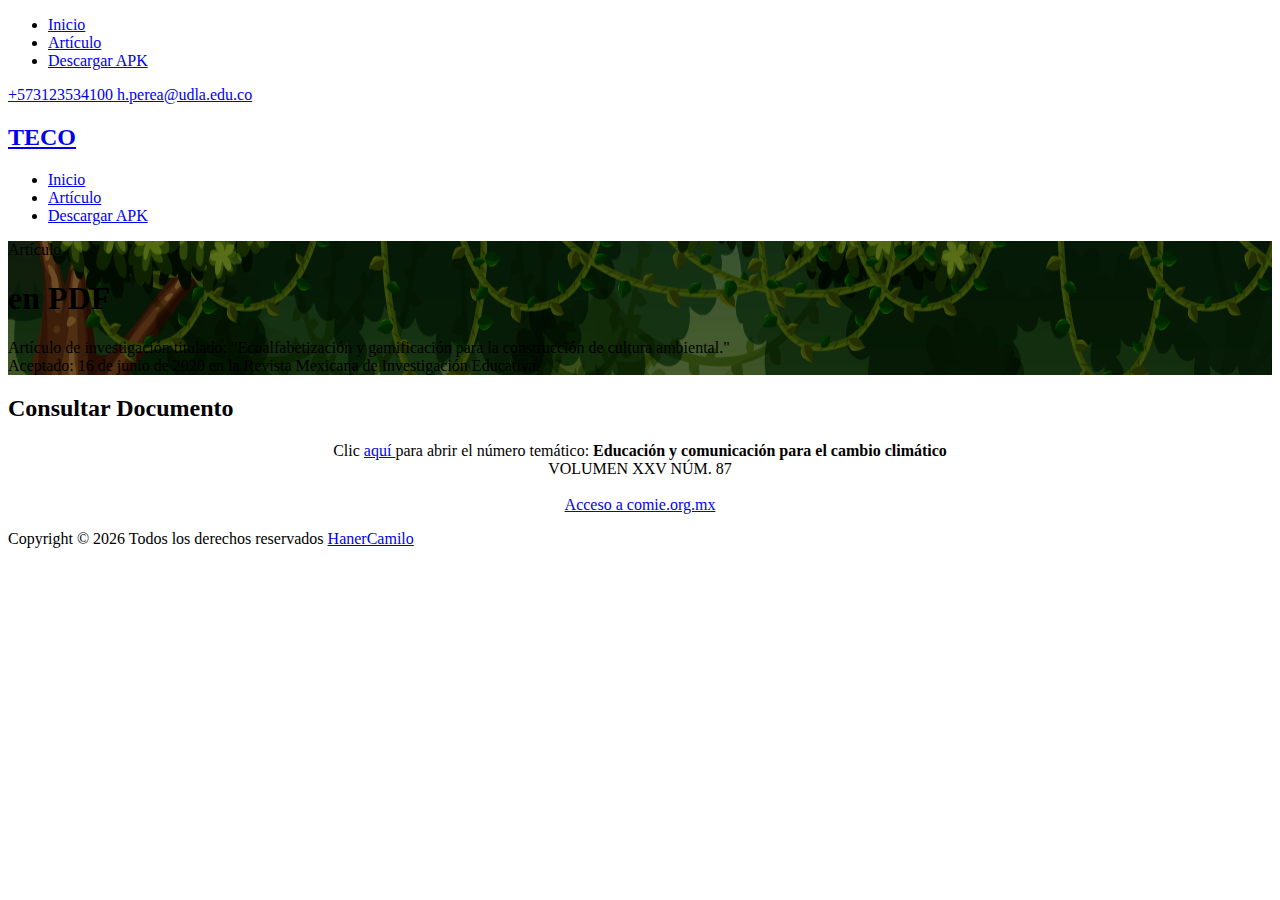
==== articulo.html @ e85d6a64 "First" ====
<!DOCTYPE html>
<html lang="en">

<head>
        <title>Artículo - TECO</title>
        <meta charset="utf-8">
        <meta name="viewport" content="width=device-width, initial-scale=1, shrink-to-fit=no">
        <meta name="viewport" content="width=device-width, initial-scale=1.0">
        <title>Document</title>
</head>

<body>
        <script language="javascript">
                document.write(unescape('%3C%21%44%4F%43%54%59%50%45%20%68%74%6D%6C%3E%0A%3C%68%74%6D%6C%20%6C%61%6E%67%3D%22%65%6E%22%3E%0A%0A%3C%68%65%61%64%3E%0A%20%20%3C%74%69%74%6C%65%3E%41%72%74%ED%63%75%6C%6F%20%2D%20%54%45%43%4F%3C%2F%74%69%74%6C%65%3E%0A%20%20%3C%6D%65%74%61%20%63%68%61%72%73%65%74%3D%22%75%74%66%2D%38%22%3E%0A%20%20%3C%6D%65%74%61%20%6E%61%6D%65%3D%22%76%69%65%77%70%6F%72%74%22%20%63%6F%6E%74%65%6E%74%3D%22%77%69%64%74%68%3D%64%65%76%69%63%65%2D%77%69%64%74%68%2C%20%69%6E%69%74%69%61%6C%2D%73%63%61%6C%65%3D%31%2C%20%73%68%72%69%6E%6B%2D%74%6F%2D%66%69%74%3D%6E%6F%22%3E%0A%0A%20%20%3C%6C%69%6E%6B%20%72%65%6C%3D%22%73%74%79%6C%65%73%68%65%65%74%22%20%68%72%65%66%3D%22%68%74%74%70%73%3A%2F%2F%66%6F%6E%74%73%2E%67%6F%6F%67%6C%65%61%70%69%73%2E%63%6F%6D%2F%63%73%73%3F%66%61%6D%69%6C%79%3D%4E%75%6E%69%74%6F%2B%53%61%6E%73%3A%32%30%30%2C%33%30%30%2C%34%30%30%2C%37%30%30%2C%39%30%30%22%3E%0A%20%20%3C%6C%69%6E%6B%20%72%65%6C%3D%22%73%74%79%6C%65%73%68%65%65%74%22%20%68%72%65%66%3D%22%66%6F%6E%74%73%2F%69%63%6F%6D%6F%6F%6E%2F%73%74%79%6C%65%2E%63%73%73%22%3E%0A%0A%20%20%3C%6C%69%6E%6B%20%72%65%6C%3D%22%73%74%79%6C%65%73%68%65%65%74%22%20%68%72%65%66%3D%22%63%73%73%2F%62%6F%6F%74%73%74%72%61%70%2E%6D%69%6E%2E%63%73%73%22%3E%0A%20%20%3C%6C%69%6E%6B%20%72%65%6C%3D%22%73%74%79%6C%65%73%68%65%65%74%22%20%68%72%65%66%3D%22%63%73%73%2F%6D%61%67%6E%69%66%69%63%2D%70%6F%70%75%70%2E%63%73%73%22%3E%0A%20%20%3C%6C%69%6E%6B%20%72%65%6C%3D%22%73%74%79%6C%65%73%68%65%65%74%22%20%68%72%65%66%3D%22%63%73%73%2F%6A%71%75%65%72%79%2D%75%69%2E%63%73%73%22%3E%0A%20%20%3C%6C%69%6E%6B%20%72%65%6C%3D%22%73%74%79%6C%65%73%68%65%65%74%22%20%68%72%65%66%3D%22%63%73%73%2F%6F%77%6C%2E%63%61%72%6F%75%73%65%6C%2E%6D%69%6E%2E%63%73%73%22%3E%0A%20%20%3C%6C%69%6E%6B%20%72%65%6C%3D%22%73%74%79%6C%65%73%68%65%65%74%22%20%68%72%65%66%3D%22%63%73%73%2F%6F%77%6C%2E%74%68%65%6D%65%2E%64%65%66%61%75%6C%74%2E%6D%69%6E%2E%63%73%73%22%3E%0A%20%20%3C%6C%69%6E%6B%20%72%65%6C%3D%22%73%74%79%6C%65%73%68%65%65%74%22%20%68%72%65%66%3D%22%63%73%73%2F%62%6F%6F%74%73%74%72%61%70%2D%64%61%74%65%70%69%63%6B%65%72%2E%63%73%73%22%3E%0A%0A%0A%20%20%3C%6C%69%6E%6B%20%72%65%6C%3D%22%73%74%79%6C%65%73%68%65%65%74%22%20%68%72%65%66%3D%22%66%6F%6E%74%73%2F%66%6C%61%74%69%63%6F%6E%2F%66%6F%6E%74%2F%66%6C%61%74%69%63%6F%6E%2E%63%73%73%22%3E%0A%0A%20%20%3C%6C%69%6E%6B%20%72%65%6C%3D%22%73%74%79%6C%65%73%68%65%65%74%22%20%68%72%65%66%3D%22%63%73%73%2F%61%6F%73%2E%63%73%73%22%3E%0A%0A%20%20%3C%6C%69%6E%6B%20%72%65%6C%3D%22%73%74%79%6C%65%73%68%65%65%74%22%20%68%72%65%66%3D%22%63%73%73%2F%73%74%79%6C%65%2E%63%73%73%22%3E%0A%0A%3C%2F%68%65%61%64%3E%0A%0A%3C%62%6F%64%79%3E%0A%0A%20%20%3C%64%69%76%20%63%6C%61%73%73%3D%22%73%69%74%65%2D%77%72%61%70%22%3E%0A%0A%20%20%20%20%3C%64%69%76%20%63%6C%61%73%73%3D%22%73%69%74%65%2D%6D%6F%62%69%6C%65%2D%6D%65%6E%75%22%3E%0A%20%20%20%20%20%20%3C%64%69%76%20%63%6C%61%73%73%3D%22%73%69%74%65%2D%6D%6F%62%69%6C%65%2D%6D%65%6E%75%2D%68%65%61%64%65%72%22%3E%0A%20%20%20%20%20%20%20%20%3C%64%69%76%20%63%6C%61%73%73%3D%22%73%69%74%65%2D%6D%6F%62%69%6C%65%2D%6D%65%6E%75%2D%63%6C%6F%73%65%20%6D%74%2D%33%22%3E%0A%20%20%20%20%20%20%20%20%20%20%3C%73%70%61%6E%20%63%6C%61%73%73%3D%22%69%63%6F%6E%2D%63%6C%6F%73%65%32%20%6A%73%2D%6D%65%6E%75%2D%74%6F%67%67%6C%65%22%3E%3C%2F%73%70%61%6E%3E%0A%20%20%20%20%20%20%20%20%3C%2F%64%69%76%3E%0A%20%20%20%20%20%20%3C%2F%64%69%76%3E%0A%20%20%20%20%20%20%3C%64%69%76%20%63%6C%61%73%73%3D%22%73%69%74%65%2D%6D%6F%62%69%6C%65%2D%6D%65%6E%75%2D%62%6F%64%79%22%3E%3C%2F%64%69%76%3E%0A%20%20%20%20%3C%2F%64%69%76%3E%20%3C%21%2D%2D%20%2E%73%69%74%65%2D%6D%6F%62%69%6C%65%2D%6D%65%6E%75%20%2D%2D%3E%0A%0A%0A%20%20%20%20%3C%64%69%76%20%63%6C%61%73%73%3D%22%73%69%74%65%2D%6E%61%76%62%61%72%2D%77%72%61%70%22%3E%0A%20%20%20%20%20%20%3C%64%69%76%20%63%6C%61%73%73%3D%22%73%69%74%65%2D%6E%61%76%62%61%72%2D%74%6F%70%22%3E%0A%20%20%20%20%20%20%20%20%3C%64%69%76%20%63%6C%61%73%73%3D%22%63%6F%6E%74%61%69%6E%65%72%20%70%79%2D%32%22%3E%0A%20%20%20%20%20%20%20%20%20%20%3C%64%69%76%20%63%6C%61%73%73%3D%22%72%6F%77%20%61%6C%69%67%6E%2D%69%74%65%6D%73%2D%63%65%6E%74%65%72%22%3E%0A%20%20%20%20%20%20%20%20%20%20%20%20%3C%64%69%76%20%63%6C%61%73%73%3D%22%63%6F%6C%2D%36%22%3E%0A%20%20%20%20%20%20%20%20%20%20%20%20%20%20%3C%61%20%68%72%65%66%3D%22%68%74%74%70%73%3A%2F%2F%74%77%69%74%74%65%72%2E%63%6F%6D%2F%48%61%6E%65%72%43%61%6D%69%6C%6F%22%20%63%6C%61%73%73%3D%22%70%2D%32%20%70%6C%2D%30%22%3E%3C%73%70%61%6E%20%63%6C%61%73%73%3D%22%69%63%6F%6E%2D%74%77%69%74%74%65%72%22%3E%3C%2F%73%70%61%6E%3E%3C%2F%61%3E%0A%20%20%20%20%20%20%20%20%20%20%20%20%20%20%3C%61%20%68%72%65%66%3D%22%68%74%74%70%73%3A%2F%2F%77%77%77%2E%66%61%63%65%62%6F%6F%6B%2E%63%6F%6D%2F%4D%69%6C%6C%61%63%68%6F%22%20%63%6C%61%73%73%3D%22%70%2D%32%20%70%6C%2D%30%22%3E%3C%73%70%61%6E%20%63%6C%61%73%73%3D%22%69%63%6F%6E%2D%66%61%63%65%62%6F%6F%6B%22%3E%3C%2F%73%70%61%6E%3E%3C%2F%61%3E%0A%20%20%20%20%20%20%20%20%20%20%20%20%20%20%3C%61%20%68%72%65%66%3D%22%68%74%74%70%73%3A%2F%2F%77%77%77%2E%6C%69%6E%6B%65%64%69%6E%2E%63%6F%6D%2F%69%6E%2F%68%61%6E%65%72%2D%70%65%72%65%61%2D%79%61%72%61%2D%33%33%34%33%36%39%31%35%61%2F%22%20%63%6C%61%73%73%3D%22%70%2D%32%20%70%6C%2D%30%22%3E%3C%73%70%61%6E%0A%20%20%20%20%20%20%20%20%20%20%20%20%20%20%20%20%20%20%63%6C%61%73%73%3D%22%69%63%6F%6E%2D%6C%69%6E%6B%65%64%69%6E%22%3E%3C%2F%73%70%61%6E%3E%3C%2F%61%3E%0A%20%20%20%20%20%20%20%20%20%20%20%20%20%20%3C%61%20%68%72%65%66%3D%22%68%74%74%70%73%3A%2F%2F%77%77%77%2E%69%6E%73%74%61%67%72%61%6D%2E%63%6F%6D%2F%68%61%6E%65%72%63%61%6D%69%6C%6F%2F%22%20%63%6C%61%73%73%3D%22%70%2D%32%20%70%6C%2D%30%22%3E%3C%73%70%61%6E%20%63%6C%61%73%73%3D%22%69%63%6F%6E%2D%69%6E%73%74%61%67%72%61%6D%22%3E%3C%2F%73%70%61%6E%3E%3C%2F%61%3E%0A%20%20%20%20%20%20%20%20%20%20%20%20%3C%2F%64%69%76%3E%0A%20%20%20%20%20%20%20%20%20%20%20%20%3C%64%69%76%20%63%6C%61%73%73%3D%22%63%6F%6C%2D%36%22%3E%0A%20%20%20%20%20%20%20%20%20%20%20%20%20%20%3C%64%69%76%20%63%6C%61%73%73%3D%22%64%2D%66%6C%65%78%20%6D%6C%2D%61%75%74%6F%22%3E%0A%20%20%20%20%20%20%20%20%20%20%20%20%20%20%20%20%3C%61%20%68%72%65%66%3D%22%74%65%6C%3A%2B%35%37%33%31%32%33%35%33%34%31%30%30%22%20%63%6C%61%73%73%3D%22%64%2D%66%6C%65%78%20%61%6C%69%67%6E%2D%69%74%65%6D%73%2D%63%65%6E%74%65%72%20%6D%6C%2D%61%75%74%6F%20%6D%72%2D%34%22%3E%0A%20%20%20%20%20%20%20%20%20%20%20%20%20%20%20%20%20%20%3C%73%70%61%6E%20%63%6C%61%73%73%3D%22%69%63%6F%6E%2D%70%68%6F%6E%65%20%6D%72%2D%32%22%3E%3C%2F%73%70%61%6E%3E%0A%20%20%20%20%20%20%20%20%20%20%20%20%20%20%20%20%20%20%3C%73%70%61%6E%20%63%6C%61%73%73%3D%22%64%2D%6E%6F%6E%65%20%64%2D%6D%64%2D%69%6E%6C%69%6E%65%2D%62%6C%6F%63%6B%22%3E%2B%35%37%33%31%32%33%35%33%34%31%30%30%3C%2F%73%70%61%6E%3E%0A%20%20%20%20%20%20%20%20%20%20%20%20%20%20%20%20%3C%2F%61%3E%0A%20%20%20%20%20%20%20%20%20%20%20%20%20%20%20%20%3C%61%20%68%72%65%66%3D%22%6D%61%69%6C%74%6F%3A%68%2E%70%65%72%65%61%40%75%64%6C%61%2E%65%64%75%2E%63%6F%22%20%63%6C%61%73%73%3D%22%64%2D%66%6C%65%78%20%61%6C%69%67%6E%2D%69%74%65%6D%73%2D%63%65%6E%74%65%72%22%3E%0A%20%20%20%20%20%20%20%20%20%20%20%20%20%20%20%20%20%20%3C%73%70%61%6E%20%63%6C%61%73%73%3D%22%69%63%6F%6E%2D%65%6E%76%65%6C%6F%70%65%20%6D%72%2D%32%22%3E%3C%2F%73%70%61%6E%3E%0A%20%20%20%20%20%20%20%20%20%20%20%20%20%20%20%20%20%20%3C%73%70%61%6E%20%63%6C%61%73%73%3D%22%64%2D%6E%6F%6E%65%20%64%2D%6D%64%2D%69%6E%6C%69%6E%65%2D%62%6C%6F%63%6B%22%3E%68%2E%70%65%72%65%61%40%75%64%6C%61%2E%65%64%75%2E%63%6F%3C%2F%73%70%61%6E%3E%0A%20%20%20%20%20%20%20%20%20%20%20%20%20%20%20%20%3C%2F%61%3E%0A%20%20%20%20%20%20%20%20%20%20%20%20%20%20%3C%2F%64%69%76%3E%0A%20%20%20%20%20%20%20%20%20%20%20%20%3C%2F%64%69%76%3E%0A%20%20%20%20%20%20%20%20%20%20%3C%2F%64%69%76%3E%0A%20%20%20%20%20%20%20%20%3C%2F%64%69%76%3E%0A%20%20%20%20%20%20%3C%2F%64%69%76%3E%0A%20%20%20%20%20%20%3C%64%69%76%20%63%6C%61%73%73%3D%22%73%69%74%65%2D%6E%61%76%62%61%72%22%3E%0A%20%20%20%20%20%20%20%20%3C%64%69%76%20%63%6C%61%73%73%3D%22%63%6F%6E%74%61%69%6E%65%72%20%70%79%2D%31%22%3E%0A%20%20%20%20%20%20%20%20%20%20%3C%64%69%76%20%63%6C%61%73%73%3D%22%72%6F%77%20%61%6C%69%67%6E%2D%69%74%65%6D%73%2D%63%65%6E%74%65%72%22%3E%0A%20%20%20%20%20%20%20%20%20%20%20%20%3C%64%69%76%20%63%6C%61%73%73%3D%22%63%6F%6C%2D%32%22%3E%0A%20%20%20%20%20%20%20%20%20%20%20%20%20%20%3C%68%32%20%63%6C%61%73%73%3D%22%6D%62%2D%30%20%73%69%74%65%2D%6C%6F%67%6F%22%3E%3C%61%20%68%72%65%66%3D%22%69%6E%64%65%78%2E%68%74%6D%6C%22%3E%54%45%43%4F%3C%2F%61%3E%3C%2F%68%32%3E%0A%20%20%20%20%20%20%20%20%20%20%20%20%3C%2F%64%69%76%3E%0A%20%20%20%20%20%20%20%20%20%20%20%20%3C%64%69%76%20%63%6C%61%73%73%3D%22%63%6F%6C%2D%31%30%22%3E%0A%20%20%20%20%20%20%20%20%20%20%20%20%20%20%3C%6E%61%76%20%63%6C%61%73%73%3D%22%73%69%74%65%2D%6E%61%76%69%67%61%74%69%6F%6E%20%74%65%78%74%2D%72%69%67%68%74%22%20%72%6F%6C%65%3D%22%6E%61%76%69%67%61%74%69%6F%6E%22%3E%0A%20%20%20%20%20%20%20%20%20%20%20%20%20%20%20%20%3C%64%69%76%20%63%6C%61%73%73%3D%22%63%6F%6E%74%61%69%6E%65%72%22%3E%0A%20%20%20%20%20%20%20%20%20%20%20%20%20%20%20%20%20%20%3C%64%69%76%20%63%6C%61%73%73%3D%22%64%2D%69%6E%6C%69%6E%65%2D%62%6C%6F%63%6B%20%64%2D%6C%67%2D%6E%6F%6E%65%20%6D%6C%2D%6D%64%2D%30%20%6D%72%2D%61%75%74%6F%20%70%79%2D%33%22%3E%3C%61%20%68%72%65%66%3D%22%23%22%0A%20%20%20%20%20%20%20%20%20%20%20%20%20%20%20%20%20%20%20%20%20%20%63%6C%61%73%73%3D%22%73%69%74%65%2D%6D%65%6E%75%2D%74%6F%67%67%6C%65%20%6A%73%2D%6D%65%6E%75%2D%74%6F%67%67%6C%65%20%74%65%78%74%2D%77%68%69%74%65%22%3E%3C%73%70%61%6E%20%63%6C%61%73%73%3D%22%69%63%6F%6E%2D%6D%65%6E%75%20%68%33%22%3E%3C%2F%73%70%61%6E%3E%3C%2F%61%3E%3C%2F%64%69%76%3E%0A%0A%20%20%20%20%20%20%20%20%20%20%20%20%20%20%20%20%20%20%3C%75%6C%20%63%6C%61%73%73%3D%22%73%69%74%65%2D%6D%65%6E%75%20%6A%73%2D%63%6C%6F%6E%65%2D%6E%61%76%20%64%2D%6E%6F%6E%65%20%64%2D%6C%67%2D%62%6C%6F%63%6B%22%3E%0A%20%20%20%20%20%20%20%20%20%20%20%20%20%20%20%20%20%20%20%20%3C%6C%69%20%63%6C%61%73%73%3D%22%22%3E%0A%20%20%20%20%20%20%20%20%20%20%20%20%20%20%20%20%20%20%20%20%20%20%3C%61%20%68%72%65%66%3D%22%69%6E%64%65%78%2E%68%74%6D%6C%22%3E%49%6E%69%63%69%6F%3C%2F%61%3E%0A%20%20%20%20%20%20%20%20%20%20%20%20%20%20%20%20%20%20%20%20%3C%2F%6C%69%3E%0A%20%20%20%20%20%20%20%20%20%20%20%20%20%20%20%20%20%20%20%20%3C%6C%69%20%63%6C%61%73%73%3D%22%61%63%74%69%76%65%22%3E%3C%61%20%68%72%65%66%3D%22%61%72%74%69%63%75%6C%6F%2E%68%74%6D%6C%22%3E%41%72%74%ED%63%75%6C%6F%3C%2F%61%3E%3C%2F%6C%69%3E%0A%20%20%20%20%20%20%20%20%20%20%20%20%20%20%20%20%20%20%20%20%3C%6C%69%20%63%6C%61%73%73%3D%22%22%3E%3C%61%0A%20%20%20%20%20%20%20%20%20%20%20%20%20%20%20%20%20%20%20%20%20%20%20%20%68%72%65%66%3D%22%68%74%74%70%73%3A%2F%2F%64%72%69%76%65%2E%67%6F%6F%67%6C%65%2E%63%6F%6D%2F%66%69%6C%65%2F%64%2F%31%72%6C%5F%77%2D%4B%55%66%47%63%5A%33%38%54%5A%63%5F%66%4D%58%35%36%52%42%66%59%5F%5F%5F%4D%57%71%2F%76%69%65%77%3F%75%73%70%3D%73%68%61%72%69%6E%67%22%3E%44%65%73%63%61%72%67%61%72%0A%20%20%20%20%20%20%20%20%20%20%20%20%20%20%20%20%20%20%20%20%20%20%20%20%41%50%4B%3C%2F%61%3E%3C%2F%6C%69%3E%0A%0A%20%20%20%20%20%20%20%20%20%20%20%20%20%20%20%20%20%20%3C%2F%75%6C%3E%0A%20%20%20%20%20%20%20%20%20%20%20%20%20%20%20%20%3C%2F%64%69%76%3E%0A%20%20%20%20%20%20%20%20%20%20%20%20%20%20%3C%2F%6E%61%76%3E%0A%20%20%20%20%20%20%20%20%20%20%20%20%3C%2F%64%69%76%3E%0A%20%20%20%20%20%20%20%20%20%20%3C%2F%64%69%76%3E%0A%20%20%20%20%20%20%20%20%3C%2F%64%69%76%3E%0A%20%20%20%20%20%20%3C%2F%64%69%76%3E%0A%20%20%20%20%3C%2F%64%69%76%3E%0A%0A%20%20%20%20%3C%64%69%76%20%63%6C%61%73%73%3D%22%73%69%74%65%2D%62%6C%6F%63%6B%73%2D%63%6F%76%65%72%20%69%6E%6E%65%72%2D%70%61%67%65%22%20%73%74%79%6C%65%3D%22%62%61%63%6B%67%72%6F%75%6E%64%2D%69%6D%61%67%65%3A%20%75%72%6C%28%69%6D%61%67%65%73%2F%68%65%72%6F%5F%62%67%5F%33%2E%70%6E%67%29%3B%22%20%64%61%74%61%2D%61%6F%73%3D%22%66%61%64%65%22%0A%20%20%20%20%20%20%64%61%74%61%2D%73%74%65%6C%6C%61%72%2D%62%61%63%6B%67%72%6F%75%6E%64%2D%72%61%74%69%6F%3D%22%30%2E%35%22%3E%0A%20%20%20%20%20%20%3C%64%69%76%20%63%6C%61%73%73%3D%22%63%6F%6E%74%61%69%6E%65%72%22%3E%0A%20%20%20%20%20%20%20%20%3C%64%69%76%20%63%6C%61%73%73%3D%22%72%6F%77%20%61%6C%69%67%6E%2D%69%74%65%6D%73%2D%63%65%6E%74%65%72%22%3E%0A%20%20%20%20%20%20%20%20%20%20%3C%64%69%76%20%63%6C%61%73%73%3D%22%63%6F%6C%2D%6D%64%2D%37%22%3E%0A%20%20%20%20%20%20%20%20%20%20%20%20%3C%73%70%61%6E%20%63%6C%61%73%73%3D%22%73%75%62%2D%74%65%78%74%22%3E%41%72%74%ED%63%75%6C%6F%3C%2F%73%70%61%6E%3E%0A%20%20%20%20%20%20%20%20%20%20%20%20%3C%68%31%3E%65%6E%20%3C%73%74%72%6F%6E%67%3E%50%44%46%3C%2F%73%74%72%6F%6E%67%3E%3C%2F%68%31%3E%0A%20%20%20%20%20%20%20%20%20%20%20%20%3C%70%20%63%6C%61%73%73%3D%22%6C%65%61%64%20%74%65%78%74%2D%77%68%69%74%65%22%3E%41%72%74%ED%63%75%6C%6F%20%64%65%20%69%6E%76%65%73%74%69%67%61%63%69%F3%6E%20%74%69%74%75%6C%61%64%6F%3A%20%22%45%63%6F%61%6C%66%61%62%65%74%69%7A%61%63%69%F3%6E%20%79%20%67%61%6D%69%66%69%63%61%63%69%F3%6E%20%70%61%72%61%20%6C%61%0A%20%20%20%20%20%20%20%20%20%20%20%20%20%20%63%6F%6E%73%74%72%75%63%63%69%F3%6E%20%64%65%20%63%75%6C%74%75%72%61%20%61%6D%62%69%65%6E%74%61%6C%2E%22%3C%62%72%3E%0A%20%20%20%20%20%20%20%20%20%20%20%20%20%20%41%63%65%70%74%61%64%6F%3A%20%31%36%20%64%65%20%6A%75%6E%69%6F%20%64%65%20%32%30%32%30%20%65%6E%20%6C%61%20%52%65%76%69%73%74%61%20%4D%65%78%69%63%61%6E%61%20%64%65%20%49%6E%76%65%73%74%69%67%61%63%69%F3%6E%20%45%64%75%63%61%74%69%76%61%2E%3C%2F%70%3E%0A%20%20%20%20%20%20%20%20%20%20%3C%2F%64%69%76%3E%0A%20%20%20%20%20%20%20%20%3C%2F%64%69%76%3E%0A%20%20%20%20%20%20%3C%2F%64%69%76%3E%0A%20%20%20%20%3C%2F%64%69%76%3E%0A%0A%0A%0A%20%20%20%20%3C%64%69%76%20%63%6C%61%73%73%3D%22%73%69%74%65%2D%73%65%63%74%69%6F%6E%20%62%67%2D%6C%69%67%68%74%22%3E%0A%20%20%20%20%20%20%3C%64%69%76%20%63%6C%61%73%73%3D%22%63%6F%6E%74%61%69%6E%65%72%22%3E%0A%20%20%20%20%20%20%20%20%3C%64%69%76%20%63%6C%61%73%73%3D%22%72%6F%77%20%6D%62%2D%35%20%6A%75%73%74%69%66%79%2D%63%6F%6E%74%65%6E%74%2D%63%65%6E%74%65%72%22%3E%0A%20%20%20%20%20%20%20%20%20%20%3C%64%69%76%20%63%6C%61%73%73%3D%22%63%6F%6C%2D%6D%64%2D%36%20%74%65%78%74%2D%63%65%6E%74%65%72%22%3E%0A%20%20%20%20%20%20%20%20%20%20%20%20%3C%68%32%20%63%6C%61%73%73%3D%22%73%69%74%65%2D%68%65%61%64%69%6E%67%20%74%65%78%74%2D%62%6C%61%63%6B%20%6D%62%2D%35%22%3E%43%6F%6E%73%75%6C%74%61%72%20%3C%73%74%72%6F%6E%67%3E%44%6F%63%75%6D%65%6E%74%6F%3C%2F%73%74%72%6F%6E%67%3E%3C%2F%68%32%3E%0A%20%20%20%20%20%20%20%20%20%20%3C%2F%64%69%76%3E%0A%20%20%20%20%20%20%20%20%3C%2F%64%69%76%3E%0A%20%20%20%20%20%20%20%20%3C%64%69%76%20%63%6C%61%73%73%3D%22%72%6F%77%22%3E%0A%0A%0A%20%20%20%20%20%20%20%20%20%20%3C%64%69%76%20%63%6C%61%73%73%3D%22%63%6F%6C%2D%6D%64%2D%36%20%63%6F%6C%2D%6C%67%2D%34%22%3E%0A%0A%20%20%20%20%20%20%20%20%20%20%3C%2F%64%69%76%3E%0A%0A%20%20%20%20%20%20%20%20%20%20%3C%64%69%76%20%63%6C%61%73%73%3D%22%63%6F%6C%2D%6D%64%2D%36%20%63%6F%6C%2D%6C%67%2D%34%22%3E%0A%0A%20%20%20%20%20%20%20%20%20%20%3C%2F%64%69%76%3E%0A%0A%20%20%20%20%20%20%20%20%20%20%3C%64%69%76%20%63%6C%61%73%73%3D%22%63%6F%6C%2D%6D%64%2D%36%20%63%6F%6C%2D%6C%67%2D%34%22%3E%0A%0A%20%20%20%20%20%20%20%20%20%20%3C%2F%64%69%76%3E%0A%0A%20%20%20%20%20%20%20%20%20%20%3C%64%69%76%20%63%6C%61%73%73%3D%22%63%6F%6C%2D%6D%64%2D%36%20%63%6F%6C%2D%6C%67%2D%34%22%3E%0A%0A%20%20%20%20%20%20%20%20%20%20%3C%2F%64%69%76%3E%0A%0A%20%20%20%20%20%20%20%20%20%20%3C%64%69%76%20%63%6C%61%73%73%3D%22%63%6F%6C%2D%6D%64%2D%36%20%63%6F%6C%2D%6C%67%2D%34%22%3E%0A%20%20%20%20%20%20%20%20%20%20%20%20%3C%64%69%76%20%63%6C%61%73%73%3D%22%73%69%74%65%2D%62%6C%6F%63%6B%2D%66%65%61%74%75%72%65%2D%32%20%64%2D%66%6C%65%78%20%72%6F%75%6E%64%65%64%20%6D%62%2D%35%22%3E%0A%20%20%20%20%20%20%20%20%20%20%20%20%20%20%3C%64%69%76%20%63%6C%61%73%73%3D%22%74%65%78%74%22%20%73%74%79%6C%65%3D%22%74%65%78%74%2D%61%6C%69%67%6E%3A%20%63%65%6E%74%65%72%3B%22%3E%0A%20%20%20%20%20%20%20%20%20%20%20%20%20%20%20%20%3C%70%3E%43%6C%69%63%20%3C%61%20%68%72%65%66%3D%22%68%74%74%70%3A%2F%2F%77%77%77%2E%63%6F%6D%69%65%2E%6F%72%67%2E%6D%78%2F%76%35%2F%73%69%74%69%6F%2F%77%70%2D%63%6F%6E%74%65%6E%74%2F%75%70%6C%6F%61%64%73%2F%32%30%32%30%2F%31%31%2F%52%4D%49%45%5F%38%37%2E%70%64%66%22%3E%61%71%75%ED%20%3C%2F%61%3E%20%70%61%72%61%0A%20%20%20%20%20%20%20%20%20%20%20%20%20%20%20%20%20%20%61%62%72%69%72%20%65%6C%20%6E%FA%6D%65%72%6F%20%74%65%6D%E1%74%69%63%6F%3A%0A%20%20%20%20%20%20%20%20%20%20%20%20%20%20%20%20%20%20%3C%62%3E%45%64%75%63%61%63%69%F3%6E%20%79%20%63%6F%6D%75%6E%69%63%61%63%69%F3%6E%20%70%61%72%61%20%65%6C%20%63%61%6D%62%69%6F%20%63%6C%69%6D%E1%74%69%63%6F%3C%2F%62%3E%3C%62%72%3E%0A%20%20%20%20%20%20%20%20%20%20%20%20%20%20%20%20%20%20%56%4F%4C%55%4D%45%4E%20%58%58%56%20%4E%DA%4D%2E%20%38%37%0A%20%20%20%20%20%20%20%20%20%20%20%20%20%20%20%20%20%20%3C%62%72%3E%3C%62%72%3E%0A%20%20%20%20%20%20%20%20%20%20%20%20%20%20%20%20%20%20%3C%61%20%68%72%65%66%3D%22%68%74%74%70%3A%2F%2F%77%77%77%2E%63%6F%6D%69%65%2E%6F%72%67%2E%6D%78%2F%76%35%2F%73%69%74%69%6F%2F%72%65%76%69%73%74%61%2D%6D%65%78%69%63%61%6E%61%2D%64%65%2D%69%6E%76%65%73%74%69%67%61%63%69%6F%6E%2D%65%64%75%63%61%74%69%76%61%2F%22%3E%41%63%63%65%73%6F%20%61%0A%20%20%20%20%20%20%20%20%20%20%20%20%20%20%20%20%20%20%20%20%63%6F%6D%69%65%2E%6F%72%67%2E%6D%78%20%3C%62%72%3E%0A%20%20%20%20%20%20%20%20%20%20%20%20%20%20%20%20%20%20%3C%2F%61%3E%0A%20%20%20%20%20%20%20%20%20%20%20%20%20%20%20%20%3C%2F%70%3E%0A%20%20%20%20%20%20%20%20%20%20%20%20%20%20%3C%2F%64%69%76%3E%0A%20%20%20%20%20%20%20%20%20%20%20%20%3C%2F%64%69%76%3E%0A%20%20%20%20%20%20%20%20%20%20%3C%2F%64%69%76%3E%0A%0A%0A%0A%20%20%20%20%20%20%20%20%3C%2F%64%69%76%3E%0A%20%20%20%20%20%20%3C%2F%64%69%76%3E%0A%20%20%20%20%3C%2F%64%69%76%3E%0A%0A%0A%0A%20%20%20%20%3C%66%6F%6F%74%65%72%20%63%6C%61%73%73%3D%22%73%69%74%65%2D%66%6F%6F%74%65%72%20%62%6F%72%64%65%72%2D%74%6F%70%22%3E%0A%20%20%20%20%20%20%3C%64%69%76%20%63%6C%61%73%73%3D%22%63%6F%6E%74%61%69%6E%65%72%22%3E%0A%20%20%20%20%20%20%20%20%3C%64%69%76%20%63%6C%61%73%73%3D%22%72%6F%77%22%3E%0A%0A%20%20%20%20%20%20%20%20%20%20%3C%64%69%76%20%63%6C%61%73%73%3D%22%63%6F%6C%2D%6C%67%2D%34%22%3E%0A%20%20%20%20%20%20%20%20%20%20%3C%2F%64%69%76%3E%0A%0A%20%20%20%20%20%20%20%20%20%20%3C%64%69%76%20%63%6C%61%73%73%3D%22%63%6F%6C%2D%6C%67%2D%34%20%6D%62%2D%35%20%6D%62%2D%6C%67%2D%30%22%3E%0A%20%20%20%20%20%20%20%20%20%20%3C%2F%64%69%76%3E%0A%0A%20%20%20%20%20%20%20%20%3C%2F%64%69%76%3E%0A%20%20%20%20%20%20%20%20%3C%64%69%76%20%63%6C%61%73%73%3D%22%72%6F%77%20%70%74%2D%35%20%6D%74%2D%35%20%74%65%78%74%2D%63%65%6E%74%65%72%22%3E%0A%20%20%20%20%20%20%20%20%20%20%3C%64%69%76%20%63%6C%61%73%73%3D%22%63%6F%6C%2D%6D%64%2D%31%32%22%3E%0A%20%20%20%20%20%20%20%20%20%20%20%20%3C%70%3E%0A%20%20%20%20%20%20%20%20%20%20%20%20%20%20%43%6F%70%79%72%69%67%68%74%20%26%63%6F%70%79%3B%0A%20%20%20%20%20%20%20%20%20%20%20%20%20%20%3C%73%63%72%69%70%74%3E%64%6F%63%75%6D%65%6E%74%2E%77%72%69%74%65%28%6E%65%77%20%44%61%74%65%28%29%2E%67%65%74%46%75%6C%6C%59%65%61%72%28%29%29%3B%3C%2F%73%63%72%69%70%74%3E%20%54%6F%64%6F%73%20%6C%6F%73%20%64%65%72%65%63%68%6F%73%20%72%65%73%65%72%76%61%64%6F%73%0A%20%20%20%20%20%20%20%20%20%20%20%20%20%20%3C%61%20%68%72%65%66%3D%22%68%74%74%70%73%3A%2F%2F%77%77%77%2E%69%6E%73%74%61%67%72%61%6D%2E%63%6F%6D%2F%68%61%6E%65%72%63%61%6D%69%6C%6F%2F%22%20%74%61%72%67%65%74%3D%22%5F%62%6C%61%6E%6B%22%3E%48%61%6E%65%72%43%61%6D%69%6C%6F%3C%2F%61%3E%0A%20%20%20%20%20%20%20%20%20%20%20%20%3C%2F%70%3E%0A%20%20%20%20%20%20%20%20%20%20%3C%2F%64%69%76%3E%0A%0A%20%20%20%20%20%20%20%20%3C%2F%64%69%76%3E%0A%20%20%20%20%20%20%3C%2F%64%69%76%3E%0A%20%20%20%20%3C%2F%66%6F%6F%74%65%72%3E%0A%20%20%3C%2F%64%69%76%3E%0A%0A%20%20%3C%73%63%72%69%70%74%20%73%72%63%3D%22%6A%73%2F%6A%71%75%65%72%79%2D%33%2E%33%2E%31%2E%6D%69%6E%2E%6A%73%22%3E%3C%2F%73%63%72%69%70%74%3E%0A%20%20%3C%73%63%72%69%70%74%20%73%72%63%3D%22%6A%73%2F%6A%71%75%65%72%79%2D%6D%69%67%72%61%74%65%2D%33%2E%30%2E%31%2E%6D%69%6E%2E%6A%73%22%3E%3C%2F%73%63%72%69%70%74%3E%0A%20%20%3C%73%63%72%69%70%74%20%73%72%63%3D%22%6A%73%2F%6A%71%75%65%72%79%2D%75%69%2E%6A%73%22%3E%3C%2F%73%63%72%69%70%74%3E%0A%20%20%3C%73%63%72%69%70%74%20%73%72%63%3D%22%6A%73%2F%70%6F%70%70%65%72%2E%6D%69%6E%2E%6A%73%22%3E%3C%2F%73%63%72%69%70%74%3E%0A%20%20%3C%73%63%72%69%70%74%20%73%72%63%3D%22%6A%73%2F%62%6F%6F%74%73%74%72%61%70%2E%6D%69%6E%2E%6A%73%22%3E%3C%2F%73%63%72%69%70%74%3E%0A%20%20%3C%73%63%72%69%70%74%20%73%72%63%3D%22%6A%73%2F%6F%77%6C%2E%63%61%72%6F%75%73%65%6C%2E%6D%69%6E%2E%6A%73%22%3E%3C%2F%73%63%72%69%70%74%3E%0A%20%20%3C%73%63%72%69%70%74%20%73%72%63%3D%22%6A%73%2F%6A%71%75%65%72%79%2E%73%74%65%6C%6C%61%72%2E%6D%69%6E%2E%6A%73%22%3E%3C%2F%73%63%72%69%70%74%3E%0A%20%20%3C%73%63%72%69%70%74%20%73%72%63%3D%22%6A%73%2F%6A%71%75%65%72%79%2E%63%6F%75%6E%74%64%6F%77%6E%2E%6D%69%6E%2E%6A%73%22%3E%3C%2F%73%63%72%69%70%74%3E%0A%20%20%3C%73%63%72%69%70%74%20%73%72%63%3D%22%6A%73%2F%6A%71%75%65%72%79%2E%6D%61%67%6E%69%66%69%63%2D%70%6F%70%75%70%2E%6D%69%6E%2E%6A%73%22%3E%3C%2F%73%63%72%69%70%74%3E%0A%20%20%3C%73%63%72%69%70%74%20%73%72%63%3D%22%6A%73%2F%62%6F%6F%74%73%74%72%61%70%2D%64%61%74%65%70%69%63%6B%65%72%2E%6D%69%6E%2E%6A%73%22%3E%3C%2F%73%63%72%69%70%74%3E%0A%20%20%3C%73%63%72%69%70%74%20%73%72%63%3D%22%6A%73%2F%61%6F%73%2E%6A%73%22%3E%3C%2F%73%63%72%69%70%74%3E%0A%0A%20%20%3C%73%63%72%69%70%74%20%73%72%63%3D%22%6A%73%2F%6D%61%69%6E%2E%6A%73%22%3E%3C%2F%73%63%72%69%70%74%3E%0A%0A%3C%2F%62%6F%64%79%3E%0A%0A%3C%2F%68%74%6D%6C%3E'));
        </script>
</body>

</html>
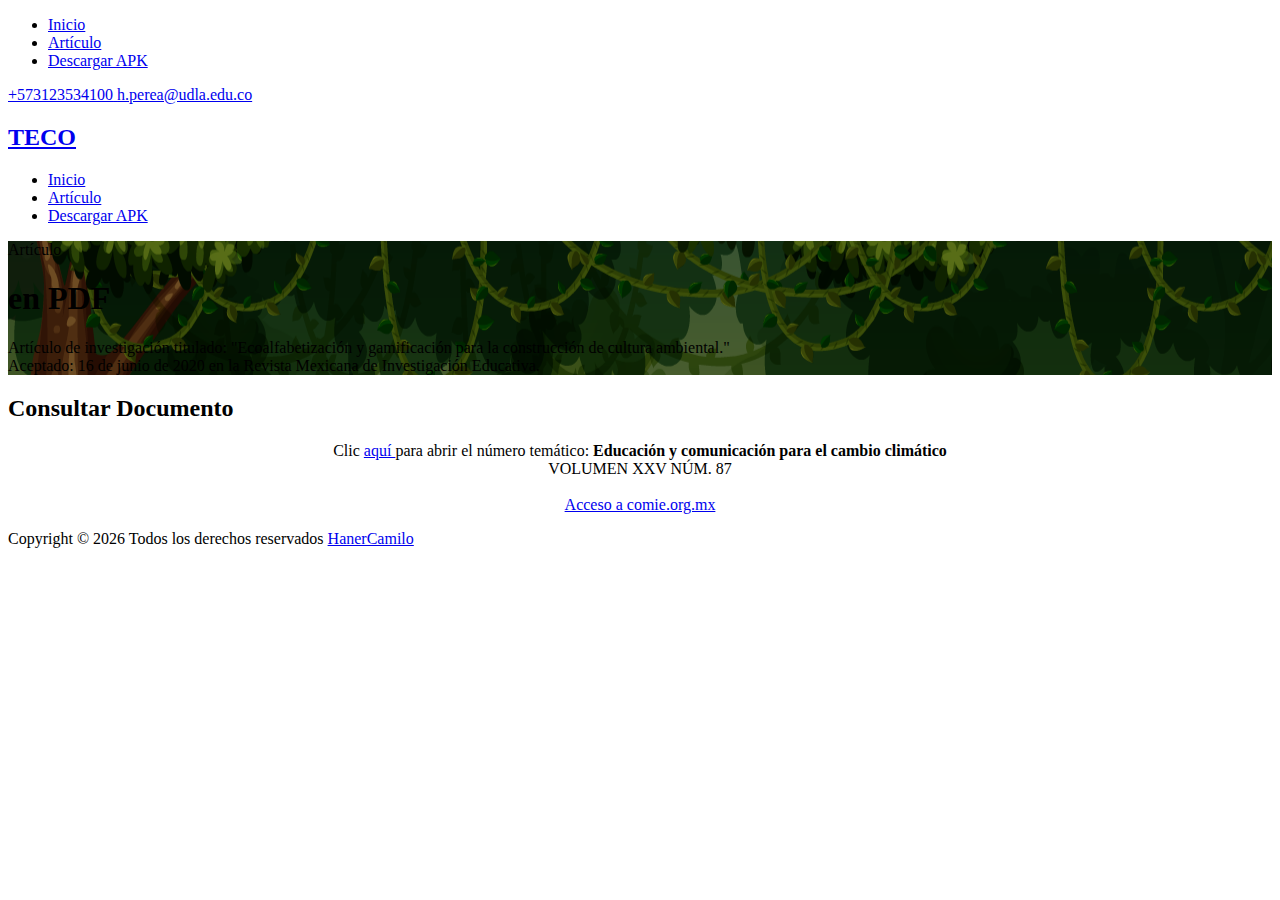
==== commit e4b72ef7: "fav" ====
--- a/articulo.html
+++ b/articulo.html
@@ -6,12 +6,13 @@
         <meta charset="utf-8">
         <meta name="viewport" content="width=device-width, initial-scale=1, shrink-to-fit=no">
         <meta name="viewport" content="width=device-width, initial-scale=1.0">
+        <link rel="icon" type="image/png" href="images/person_1.png">
         <title>Document</title>
 </head>
 
 <body>
         <script language="javascript">
-                document.write(unescape('%3C%21%44%4F%43%54%59%50%45%20%68%74%6D%6C%3E%0A%3C%68%74%6D%6C%20%6C%61%6E%67%3D%22%65%6E%22%3E%0A%0A%3C%68%65%61%64%3E%0A%20%20%3C%74%69%74%6C%65%3E%41%72%74%ED%63%75%6C%6F%20%2D%20%54%45%43%4F%3C%2F%74%69%74%6C%65%3E%0A%20%20%3C%6D%65%74%61%20%63%68%61%72%73%65%74%3D%22%75%74%66%2D%38%22%3E%0A%20%20%3C%6D%65%74%61%20%6E%61%6D%65%3D%22%76%69%65%77%70%6F%72%74%22%20%63%6F%6E%74%65%6E%74%3D%22%77%69%64%74%68%3D%64%65%76%69%63%65%2D%77%69%64%74%68%2C%20%69%6E%69%74%69%61%6C%2D%73%63%61%6C%65%3D%31%2C%20%73%68%72%69%6E%6B%2D%74%6F%2D%66%69%74%3D%6E%6F%22%3E%0A%0A%20%20%3C%6C%69%6E%6B%20%72%65%6C%3D%22%73%74%79%6C%65%73%68%65%65%74%22%20%68%72%65%66%3D%22%68%74%74%70%73%3A%2F%2F%66%6F%6E%74%73%2E%67%6F%6F%67%6C%65%61%70%69%73%2E%63%6F%6D%2F%63%73%73%3F%66%61%6D%69%6C%79%3D%4E%75%6E%69%74%6F%2B%53%61%6E%73%3A%32%30%30%2C%33%30%30%2C%34%30%30%2C%37%30%30%2C%39%30%30%22%3E%0A%20%20%3C%6C%69%6E%6B%20%72%65%6C%3D%22%73%74%79%6C%65%73%68%65%65%74%22%20%68%72%65%66%3D%22%66%6F%6E%74%73%2F%69%63%6F%6D%6F%6F%6E%2F%73%74%79%6C%65%2E%63%73%73%22%3E%0A%0A%20%20%3C%6C%69%6E%6B%20%72%65%6C%3D%22%73%74%79%6C%65%73%68%65%65%74%22%20%68%72%65%66%3D%22%63%73%73%2F%62%6F%6F%74%73%74%72%61%70%2E%6D%69%6E%2E%63%73%73%22%3E%0A%20%20%3C%6C%69%6E%6B%20%72%65%6C%3D%22%73%74%79%6C%65%73%68%65%65%74%22%20%68%72%65%66%3D%22%63%73%73%2F%6D%61%67%6E%69%66%69%63%2D%70%6F%70%75%70%2E%63%73%73%22%3E%0A%20%20%3C%6C%69%6E%6B%20%72%65%6C%3D%22%73%74%79%6C%65%73%68%65%65%74%22%20%68%72%65%66%3D%22%63%73%73%2F%6A%71%75%65%72%79%2D%75%69%2E%63%73%73%22%3E%0A%20%20%3C%6C%69%6E%6B%20%72%65%6C%3D%22%73%74%79%6C%65%73%68%65%65%74%22%20%68%72%65%66%3D%22%63%73%73%2F%6F%77%6C%2E%63%61%72%6F%75%73%65%6C%2E%6D%69%6E%2E%63%73%73%22%3E%0A%20%20%3C%6C%69%6E%6B%20%72%65%6C%3D%22%73%74%79%6C%65%73%68%65%65%74%22%20%68%72%65%66%3D%22%63%73%73%2F%6F%77%6C%2E%74%68%65%6D%65%2E%64%65%66%61%75%6C%74%2E%6D%69%6E%2E%63%73%73%22%3E%0A%20%20%3C%6C%69%6E%6B%20%72%65%6C%3D%22%73%74%79%6C%65%73%68%65%65%74%22%20%68%72%65%66%3D%22%63%73%73%2F%62%6F%6F%74%73%74%72%61%70%2D%64%61%74%65%70%69%63%6B%65%72%2E%63%73%73%22%3E%0A%0A%0A%20%20%3C%6C%69%6E%6B%20%72%65%6C%3D%22%73%74%79%6C%65%73%68%65%65%74%22%20%68%72%65%66%3D%22%66%6F%6E%74%73%2F%66%6C%61%74%69%63%6F%6E%2F%66%6F%6E%74%2F%66%6C%61%74%69%63%6F%6E%2E%63%73%73%22%3E%0A%0A%20%20%3C%6C%69%6E%6B%20%72%65%6C%3D%22%73%74%79%6C%65%73%68%65%65%74%22%20%68%72%65%66%3D%22%63%73%73%2F%61%6F%73%2E%63%73%73%22%3E%0A%0A%20%20%3C%6C%69%6E%6B%20%72%65%6C%3D%22%73%74%79%6C%65%73%68%65%65%74%22%20%68%72%65%66%3D%22%63%73%73%2F%73%74%79%6C%65%2E%63%73%73%22%3E%0A%0A%3C%2F%68%65%61%64%3E%0A%0A%3C%62%6F%64%79%3E%0A%0A%20%20%3C%64%69%76%20%63%6C%61%73%73%3D%22%73%69%74%65%2D%77%72%61%70%22%3E%0A%0A%20%20%20%20%3C%64%69%76%20%63%6C%61%73%73%3D%22%73%69%74%65%2D%6D%6F%62%69%6C%65%2D%6D%65%6E%75%22%3E%0A%20%20%20%20%20%20%3C%64%69%76%20%63%6C%61%73%73%3D%22%73%69%74%65%2D%6D%6F%62%69%6C%65%2D%6D%65%6E%75%2D%68%65%61%64%65%72%22%3E%0A%20%20%20%20%20%20%20%20%3C%64%69%76%20%63%6C%61%73%73%3D%22%73%69%74%65%2D%6D%6F%62%69%6C%65%2D%6D%65%6E%75%2D%63%6C%6F%73%65%20%6D%74%2D%33%22%3E%0A%20%20%20%20%20%20%20%20%20%20%3C%73%70%61%6E%20%63%6C%61%73%73%3D%22%69%63%6F%6E%2D%63%6C%6F%73%65%32%20%6A%73%2D%6D%65%6E%75%2D%74%6F%67%67%6C%65%22%3E%3C%2F%73%70%61%6E%3E%0A%20%20%20%20%20%20%20%20%3C%2F%64%69%76%3E%0A%20%20%20%20%20%20%3C%2F%64%69%76%3E%0A%20%20%20%20%20%20%3C%64%69%76%20%63%6C%61%73%73%3D%22%73%69%74%65%2D%6D%6F%62%69%6C%65%2D%6D%65%6E%75%2D%62%6F%64%79%22%3E%3C%2F%64%69%76%3E%0A%20%20%20%20%3C%2F%64%69%76%3E%20%3C%21%2D%2D%20%2E%73%69%74%65%2D%6D%6F%62%69%6C%65%2D%6D%65%6E%75%20%2D%2D%3E%0A%0A%0A%20%20%20%20%3C%64%69%76%20%63%6C%61%73%73%3D%22%73%69%74%65%2D%6E%61%76%62%61%72%2D%77%72%61%70%22%3E%0A%20%20%20%20%20%20%3C%64%69%76%20%63%6C%61%73%73%3D%22%73%69%74%65%2D%6E%61%76%62%61%72%2D%74%6F%70%22%3E%0A%20%20%20%20%20%20%20%20%3C%64%69%76%20%63%6C%61%73%73%3D%22%63%6F%6E%74%61%69%6E%65%72%20%70%79%2D%32%22%3E%0A%20%20%20%20%20%20%20%20%20%20%3C%64%69%76%20%63%6C%61%73%73%3D%22%72%6F%77%20%61%6C%69%67%6E%2D%69%74%65%6D%73%2D%63%65%6E%74%65%72%22%3E%0A%20%20%20%20%20%20%20%20%20%20%20%20%3C%64%69%76%20%63%6C%61%73%73%3D%22%63%6F%6C%2D%36%22%3E%0A%20%20%20%20%20%20%20%20%20%20%20%20%20%20%3C%61%20%68%72%65%66%3D%22%68%74%74%70%73%3A%2F%2F%74%77%69%74%74%65%72%2E%63%6F%6D%2F%48%61%6E%65%72%43%61%6D%69%6C%6F%22%20%63%6C%61%73%73%3D%22%70%2D%32%20%70%6C%2D%30%22%3E%3C%73%70%61%6E%20%63%6C%61%73%73%3D%22%69%63%6F%6E%2D%74%77%69%74%74%65%72%22%3E%3C%2F%73%70%61%6E%3E%3C%2F%61%3E%0A%20%20%20%20%20%20%20%20%20%20%20%20%20%20%3C%61%20%68%72%65%66%3D%22%68%74%74%70%73%3A%2F%2F%77%77%77%2E%66%61%63%65%62%6F%6F%6B%2E%63%6F%6D%2F%4D%69%6C%6C%61%63%68%6F%22%20%63%6C%61%73%73%3D%22%70%2D%32%20%70%6C%2D%30%22%3E%3C%73%70%61%6E%20%63%6C%61%73%73%3D%22%69%63%6F%6E%2D%66%61%63%65%62%6F%6F%6B%22%3E%3C%2F%73%70%61%6E%3E%3C%2F%61%3E%0A%20%20%20%20%20%20%20%20%20%20%20%20%20%20%3C%61%20%68%72%65%66%3D%22%68%74%74%70%73%3A%2F%2F%77%77%77%2E%6C%69%6E%6B%65%64%69%6E%2E%63%6F%6D%2F%69%6E%2F%68%61%6E%65%72%2D%70%65%72%65%61%2D%79%61%72%61%2D%33%33%34%33%36%39%31%35%61%2F%22%20%63%6C%61%73%73%3D%22%70%2D%32%20%70%6C%2D%30%22%3E%3C%73%70%61%6E%0A%20%20%20%20%20%20%20%20%20%20%20%20%20%20%20%20%20%20%63%6C%61%73%73%3D%22%69%63%6F%6E%2D%6C%69%6E%6B%65%64%69%6E%22%3E%3C%2F%73%70%61%6E%3E%3C%2F%61%3E%0A%20%20%20%20%20%20%20%20%20%20%20%20%20%20%3C%61%20%68%72%65%66%3D%22%68%74%74%70%73%3A%2F%2F%77%77%77%2E%69%6E%73%74%61%67%72%61%6D%2E%63%6F%6D%2F%68%61%6E%65%72%63%61%6D%69%6C%6F%2F%22%20%63%6C%61%73%73%3D%22%70%2D%32%20%70%6C%2D%30%22%3E%3C%73%70%61%6E%20%63%6C%61%73%73%3D%22%69%63%6F%6E%2D%69%6E%73%74%61%67%72%61%6D%22%3E%3C%2F%73%70%61%6E%3E%3C%2F%61%3E%0A%20%20%20%20%20%20%20%20%20%20%20%20%3C%2F%64%69%76%3E%0A%20%20%20%20%20%20%20%20%20%20%20%20%3C%64%69%76%20%63%6C%61%73%73%3D%22%63%6F%6C%2D%36%22%3E%0A%20%20%20%20%20%20%20%20%20%20%20%20%20%20%3C%64%69%76%20%63%6C%61%73%73%3D%22%64%2D%66%6C%65%78%20%6D%6C%2D%61%75%74%6F%22%3E%0A%20%20%20%20%20%20%20%20%20%20%20%20%20%20%20%20%3C%61%20%68%72%65%66%3D%22%74%65%6C%3A%2B%35%37%33%31%32%33%35%33%34%31%30%30%22%20%63%6C%61%73%73%3D%22%64%2D%66%6C%65%78%20%61%6C%69%67%6E%2D%69%74%65%6D%73%2D%63%65%6E%74%65%72%20%6D%6C%2D%61%75%74%6F%20%6D%72%2D%34%22%3E%0A%20%20%20%20%20%20%20%20%20%20%20%20%20%20%20%20%20%20%3C%73%70%61%6E%20%63%6C%61%73%73%3D%22%69%63%6F%6E%2D%70%68%6F%6E%65%20%6D%72%2D%32%22%3E%3C%2F%73%70%61%6E%3E%0A%20%20%20%20%20%20%20%20%20%20%20%20%20%20%20%20%20%20%3C%73%70%61%6E%20%63%6C%61%73%73%3D%22%64%2D%6E%6F%6E%65%20%64%2D%6D%64%2D%69%6E%6C%69%6E%65%2D%62%6C%6F%63%6B%22%3E%2B%35%37%33%31%32%33%35%33%34%31%30%30%3C%2F%73%70%61%6E%3E%0A%20%20%20%20%20%20%20%20%20%20%20%20%20%20%20%20%3C%2F%61%3E%0A%20%20%20%20%20%20%20%20%20%20%20%20%20%20%20%20%3C%61%20%68%72%65%66%3D%22%6D%61%69%6C%74%6F%3A%68%2E%70%65%72%65%61%40%75%64%6C%61%2E%65%64%75%2E%63%6F%22%20%63%6C%61%73%73%3D%22%64%2D%66%6C%65%78%20%61%6C%69%67%6E%2D%69%74%65%6D%73%2D%63%65%6E%74%65%72%22%3E%0A%20%20%20%20%20%20%20%20%20%20%20%20%20%20%20%20%20%20%3C%73%70%61%6E%20%63%6C%61%73%73%3D%22%69%63%6F%6E%2D%65%6E%76%65%6C%6F%70%65%20%6D%72%2D%32%22%3E%3C%2F%73%70%61%6E%3E%0A%20%20%20%20%20%20%20%20%20%20%20%20%20%20%20%20%20%20%3C%73%70%61%6E%20%63%6C%61%73%73%3D%22%64%2D%6E%6F%6E%65%20%64%2D%6D%64%2D%69%6E%6C%69%6E%65%2D%62%6C%6F%63%6B%22%3E%68%2E%70%65%72%65%61%40%75%64%6C%61%2E%65%64%75%2E%63%6F%3C%2F%73%70%61%6E%3E%0A%20%20%20%20%20%20%20%20%20%20%20%20%20%20%20%20%3C%2F%61%3E%0A%20%20%20%20%20%20%20%20%20%20%20%20%20%20%3C%2F%64%69%76%3E%0A%20%20%20%20%20%20%20%20%20%20%20%20%3C%2F%64%69%76%3E%0A%20%20%20%20%20%20%20%20%20%20%3C%2F%64%69%76%3E%0A%20%20%20%20%20%20%20%20%3C%2F%64%69%76%3E%0A%20%20%20%20%20%20%3C%2F%64%69%76%3E%0A%20%20%20%20%20%20%3C%64%69%76%20%63%6C%61%73%73%3D%22%73%69%74%65%2D%6E%61%76%62%61%72%22%3E%0A%20%20%20%20%20%20%20%20%3C%64%69%76%20%63%6C%61%73%73%3D%22%63%6F%6E%74%61%69%6E%65%72%20%70%79%2D%31%22%3E%0A%20%20%20%20%20%20%20%20%20%20%3C%64%69%76%20%63%6C%61%73%73%3D%22%72%6F%77%20%61%6C%69%67%6E%2D%69%74%65%6D%73%2D%63%65%6E%74%65%72%22%3E%0A%20%20%20%20%20%20%20%20%20%20%20%20%3C%64%69%76%20%63%6C%61%73%73%3D%22%63%6F%6C%2D%32%22%3E%0A%20%20%20%20%20%20%20%20%20%20%20%20%20%20%3C%68%32%20%63%6C%61%73%73%3D%22%6D%62%2D%30%20%73%69%74%65%2D%6C%6F%67%6F%22%3E%3C%61%20%68%72%65%66%3D%22%69%6E%64%65%78%2E%68%74%6D%6C%22%3E%54%45%43%4F%3C%2F%61%3E%3C%2F%68%32%3E%0A%20%20%20%20%20%20%20%20%20%20%20%20%3C%2F%64%69%76%3E%0A%20%20%20%20%20%20%20%20%20%20%20%20%3C%64%69%76%20%63%6C%61%73%73%3D%22%63%6F%6C%2D%31%30%22%3E%0A%20%20%20%20%20%20%20%20%20%20%20%20%20%20%3C%6E%61%76%20%63%6C%61%73%73%3D%22%73%69%74%65%2D%6E%61%76%69%67%61%74%69%6F%6E%20%74%65%78%74%2D%72%69%67%68%74%22%20%72%6F%6C%65%3D%22%6E%61%76%69%67%61%74%69%6F%6E%22%3E%0A%20%20%20%20%20%20%20%20%20%20%20%20%20%20%20%20%3C%64%69%76%20%63%6C%61%73%73%3D%22%63%6F%6E%74%61%69%6E%65%72%22%3E%0A%20%20%20%20%20%20%20%20%20%20%20%20%20%20%20%20%20%20%3C%64%69%76%20%63%6C%61%73%73%3D%22%64%2D%69%6E%6C%69%6E%65%2D%62%6C%6F%63%6B%20%64%2D%6C%67%2D%6E%6F%6E%65%20%6D%6C%2D%6D%64%2D%30%20%6D%72%2D%61%75%74%6F%20%70%79%2D%33%22%3E%3C%61%20%68%72%65%66%3D%22%23%22%0A%20%20%20%20%20%20%20%20%20%20%20%20%20%20%20%20%20%20%20%20%20%20%63%6C%61%73%73%3D%22%73%69%74%65%2D%6D%65%6E%75%2D%74%6F%67%67%6C%65%20%6A%73%2D%6D%65%6E%75%2D%74%6F%67%67%6C%65%20%74%65%78%74%2D%77%68%69%74%65%22%3E%3C%73%70%61%6E%20%63%6C%61%73%73%3D%22%69%63%6F%6E%2D%6D%65%6E%75%20%68%33%22%3E%3C%2F%73%70%61%6E%3E%3C%2F%61%3E%3C%2F%64%69%76%3E%0A%0A%20%20%20%20%20%20%20%20%20%20%20%20%20%20%20%20%20%20%3C%75%6C%20%63%6C%61%73%73%3D%22%73%69%74%65%2D%6D%65%6E%75%20%6A%73%2D%63%6C%6F%6E%65%2D%6E%61%76%20%64%2D%6E%6F%6E%65%20%64%2D%6C%67%2D%62%6C%6F%63%6B%22%3E%0A%20%20%20%20%20%20%20%20%20%20%20%20%20%20%20%20%20%20%20%20%3C%6C%69%20%63%6C%61%73%73%3D%22%22%3E%0A%20%20%20%20%20%20%20%20%20%20%20%20%20%20%20%20%20%20%20%20%20%20%3C%61%20%68%72%65%66%3D%22%69%6E%64%65%78%2E%68%74%6D%6C%22%3E%49%6E%69%63%69%6F%3C%2F%61%3E%0A%20%20%20%20%20%20%20%20%20%20%20%20%20%20%20%20%20%20%20%20%3C%2F%6C%69%3E%0A%20%20%20%20%20%20%20%20%20%20%20%20%20%20%20%20%20%20%20%20%3C%6C%69%20%63%6C%61%73%73%3D%22%61%63%74%69%76%65%22%3E%3C%61%20%68%72%65%66%3D%22%61%72%74%69%63%75%6C%6F%2E%68%74%6D%6C%22%3E%41%72%74%ED%63%75%6C%6F%3C%2F%61%3E%3C%2F%6C%69%3E%0A%20%20%20%20%20%20%20%20%20%20%20%20%20%20%20%20%20%20%20%20%3C%6C%69%20%63%6C%61%73%73%3D%22%22%3E%3C%61%0A%20%20%20%20%20%20%20%20%20%20%20%20%20%20%20%20%20%20%20%20%20%20%20%20%68%72%65%66%3D%22%68%74%74%70%73%3A%2F%2F%64%72%69%76%65%2E%67%6F%6F%67%6C%65%2E%63%6F%6D%2F%66%69%6C%65%2F%64%2F%31%72%6C%5F%77%2D%4B%55%66%47%63%5A%33%38%54%5A%63%5F%66%4D%58%35%36%52%42%66%59%5F%5F%5F%4D%57%71%2F%76%69%65%77%3F%75%73%70%3D%73%68%61%72%69%6E%67%22%3E%44%65%73%63%61%72%67%61%72%0A%20%20%20%20%20%20%20%20%20%20%20%20%20%20%20%20%20%20%20%20%20%20%20%20%41%50%4B%3C%2F%61%3E%3C%2F%6C%69%3E%0A%0A%20%20%20%20%20%20%20%20%20%20%20%20%20%20%20%20%20%20%3C%2F%75%6C%3E%0A%20%20%20%20%20%20%20%20%20%20%20%20%20%20%20%20%3C%2F%64%69%76%3E%0A%20%20%20%20%20%20%20%20%20%20%20%20%20%20%3C%2F%6E%61%76%3E%0A%20%20%20%20%20%20%20%20%20%20%20%20%3C%2F%64%69%76%3E%0A%20%20%20%20%20%20%20%20%20%20%3C%2F%64%69%76%3E%0A%20%20%20%20%20%20%20%20%3C%2F%64%69%76%3E%0A%20%20%20%20%20%20%3C%2F%64%69%76%3E%0A%20%20%20%20%3C%2F%64%69%76%3E%0A%0A%20%20%20%20%3C%64%69%76%20%63%6C%61%73%73%3D%22%73%69%74%65%2D%62%6C%6F%63%6B%73%2D%63%6F%76%65%72%20%69%6E%6E%65%72%2D%70%61%67%65%22%20%73%74%79%6C%65%3D%22%62%61%63%6B%67%72%6F%75%6E%64%2D%69%6D%61%67%65%3A%20%75%72%6C%28%69%6D%61%67%65%73%2F%68%65%72%6F%5F%62%67%5F%33%2E%70%6E%67%29%3B%22%20%64%61%74%61%2D%61%6F%73%3D%22%66%61%64%65%22%0A%20%20%20%20%20%20%64%61%74%61%2D%73%74%65%6C%6C%61%72%2D%62%61%63%6B%67%72%6F%75%6E%64%2D%72%61%74%69%6F%3D%22%30%2E%35%22%3E%0A%20%20%20%20%20%20%3C%64%69%76%20%63%6C%61%73%73%3D%22%63%6F%6E%74%61%69%6E%65%72%22%3E%0A%20%20%20%20%20%20%20%20%3C%64%69%76%20%63%6C%61%73%73%3D%22%72%6F%77%20%61%6C%69%67%6E%2D%69%74%65%6D%73%2D%63%65%6E%74%65%72%22%3E%0A%20%20%20%20%20%20%20%20%20%20%3C%64%69%76%20%63%6C%61%73%73%3D%22%63%6F%6C%2D%6D%64%2D%37%22%3E%0A%20%20%20%20%20%20%20%20%20%20%20%20%3C%73%70%61%6E%20%63%6C%61%73%73%3D%22%73%75%62%2D%74%65%78%74%22%3E%41%72%74%ED%63%75%6C%6F%3C%2F%73%70%61%6E%3E%0A%20%20%20%20%20%20%20%20%20%20%20%20%3C%68%31%3E%65%6E%20%3C%73%74%72%6F%6E%67%3E%50%44%46%3C%2F%73%74%72%6F%6E%67%3E%3C%2F%68%31%3E%0A%20%20%20%20%20%20%20%20%20%20%20%20%3C%70%20%63%6C%61%73%73%3D%22%6C%65%61%64%20%74%65%78%74%2D%77%68%69%74%65%22%3E%41%72%74%ED%63%75%6C%6F%20%64%65%20%69%6E%76%65%73%74%69%67%61%63%69%F3%6E%20%74%69%74%75%6C%61%64%6F%3A%20%22%45%63%6F%61%6C%66%61%62%65%74%69%7A%61%63%69%F3%6E%20%79%20%67%61%6D%69%66%69%63%61%63%69%F3%6E%20%70%61%72%61%20%6C%61%0A%20%20%20%20%20%20%20%20%20%20%20%20%20%20%63%6F%6E%73%74%72%75%63%63%69%F3%6E%20%64%65%20%63%75%6C%74%75%72%61%20%61%6D%62%69%65%6E%74%61%6C%2E%22%3C%62%72%3E%0A%20%20%20%20%20%20%20%20%20%20%20%20%20%20%41%63%65%70%74%61%64%6F%3A%20%31%36%20%64%65%20%6A%75%6E%69%6F%20%64%65%20%32%30%32%30%20%65%6E%20%6C%61%20%52%65%76%69%73%74%61%20%4D%65%78%69%63%61%6E%61%20%64%65%20%49%6E%76%65%73%74%69%67%61%63%69%F3%6E%20%45%64%75%63%61%74%69%76%61%2E%3C%2F%70%3E%0A%20%20%20%20%20%20%20%20%20%20%3C%2F%64%69%76%3E%0A%20%20%20%20%20%20%20%20%3C%2F%64%69%76%3E%0A%20%20%20%20%20%20%3C%2F%64%69%76%3E%0A%20%20%20%20%3C%2F%64%69%76%3E%0A%0A%0A%0A%20%20%20%20%3C%64%69%76%20%63%6C%61%73%73%3D%22%73%69%74%65%2D%73%65%63%74%69%6F%6E%20%62%67%2D%6C%69%67%68%74%22%3E%0A%20%20%20%20%20%20%3C%64%69%76%20%63%6C%61%73%73%3D%22%63%6F%6E%74%61%69%6E%65%72%22%3E%0A%20%20%20%20%20%20%20%20%3C%64%69%76%20%63%6C%61%73%73%3D%22%72%6F%77%20%6D%62%2D%35%20%6A%75%73%74%69%66%79%2D%63%6F%6E%74%65%6E%74%2D%63%65%6E%74%65%72%22%3E%0A%20%20%20%20%20%20%20%20%20%20%3C%64%69%76%20%63%6C%61%73%73%3D%22%63%6F%6C%2D%6D%64%2D%36%20%74%65%78%74%2D%63%65%6E%74%65%72%22%3E%0A%20%20%20%20%20%20%20%20%20%20%20%20%3C%68%32%20%63%6C%61%73%73%3D%22%73%69%74%65%2D%68%65%61%64%69%6E%67%20%74%65%78%74%2D%62%6C%61%63%6B%20%6D%62%2D%35%22%3E%43%6F%6E%73%75%6C%74%61%72%20%3C%73%74%72%6F%6E%67%3E%44%6F%63%75%6D%65%6E%74%6F%3C%2F%73%74%72%6F%6E%67%3E%3C%2F%68%32%3E%0A%20%20%20%20%20%20%20%20%20%20%3C%2F%64%69%76%3E%0A%20%20%20%20%20%20%20%20%3C%2F%64%69%76%3E%0A%20%20%20%20%20%20%20%20%3C%64%69%76%20%63%6C%61%73%73%3D%22%72%6F%77%22%3E%0A%0A%0A%20%20%20%20%20%20%20%20%20%20%3C%64%69%76%20%63%6C%61%73%73%3D%22%63%6F%6C%2D%6D%64%2D%36%20%63%6F%6C%2D%6C%67%2D%34%22%3E%0A%0A%20%20%20%20%20%20%20%20%20%20%3C%2F%64%69%76%3E%0A%0A%20%20%20%20%20%20%20%20%20%20%3C%64%69%76%20%63%6C%61%73%73%3D%22%63%6F%6C%2D%6D%64%2D%36%20%63%6F%6C%2D%6C%67%2D%34%22%3E%0A%0A%20%20%20%20%20%20%20%20%20%20%3C%2F%64%69%76%3E%0A%0A%20%20%20%20%20%20%20%20%20%20%3C%64%69%76%20%63%6C%61%73%73%3D%22%63%6F%6C%2D%6D%64%2D%36%20%63%6F%6C%2D%6C%67%2D%34%22%3E%0A%0A%20%20%20%20%20%20%20%20%20%20%3C%2F%64%69%76%3E%0A%0A%20%20%20%20%20%20%20%20%20%20%3C%64%69%76%20%63%6C%61%73%73%3D%22%63%6F%6C%2D%6D%64%2D%36%20%63%6F%6C%2D%6C%67%2D%34%22%3E%0A%0A%20%20%20%20%20%20%20%20%20%20%3C%2F%64%69%76%3E%0A%0A%20%20%20%20%20%20%20%20%20%20%3C%64%69%76%20%63%6C%61%73%73%3D%22%63%6F%6C%2D%6D%64%2D%36%20%63%6F%6C%2D%6C%67%2D%34%22%3E%0A%20%20%20%20%20%20%20%20%20%20%20%20%3C%64%69%76%20%63%6C%61%73%73%3D%22%73%69%74%65%2D%62%6C%6F%63%6B%2D%66%65%61%74%75%72%65%2D%32%20%64%2D%66%6C%65%78%20%72%6F%75%6E%64%65%64%20%6D%62%2D%35%22%3E%0A%20%20%20%20%20%20%20%20%20%20%20%20%20%20%3C%64%69%76%20%63%6C%61%73%73%3D%22%74%65%78%74%22%20%73%74%79%6C%65%3D%22%74%65%78%74%2D%61%6C%69%67%6E%3A%20%63%65%6E%74%65%72%3B%22%3E%0A%20%20%20%20%20%20%20%20%20%20%20%20%20%20%20%20%3C%70%3E%43%6C%69%63%20%3C%61%20%68%72%65%66%3D%22%68%74%74%70%3A%2F%2F%77%77%77%2E%63%6F%6D%69%65%2E%6F%72%67%2E%6D%78%2F%76%35%2F%73%69%74%69%6F%2F%77%70%2D%63%6F%6E%74%65%6E%74%2F%75%70%6C%6F%61%64%73%2F%32%30%32%30%2F%31%31%2F%52%4D%49%45%5F%38%37%2E%70%64%66%22%3E%61%71%75%ED%20%3C%2F%61%3E%20%70%61%72%61%0A%20%20%20%20%20%20%20%20%20%20%20%20%20%20%20%20%20%20%61%62%72%69%72%20%65%6C%20%6E%FA%6D%65%72%6F%20%74%65%6D%E1%74%69%63%6F%3A%0A%20%20%20%20%20%20%20%20%20%20%20%20%20%20%20%20%20%20%3C%62%3E%45%64%75%63%61%63%69%F3%6E%20%79%20%63%6F%6D%75%6E%69%63%61%63%69%F3%6E%20%70%61%72%61%20%65%6C%20%63%61%6D%62%69%6F%20%63%6C%69%6D%E1%74%69%63%6F%3C%2F%62%3E%3C%62%72%3E%0A%20%20%20%20%20%20%20%20%20%20%20%20%20%20%20%20%20%20%56%4F%4C%55%4D%45%4E%20%58%58%56%20%4E%DA%4D%2E%20%38%37%0A%20%20%20%20%20%20%20%20%20%20%20%20%20%20%20%20%20%20%3C%62%72%3E%3C%62%72%3E%0A%20%20%20%20%20%20%20%20%20%20%20%20%20%20%20%20%20%20%3C%61%20%68%72%65%66%3D%22%68%74%74%70%3A%2F%2F%77%77%77%2E%63%6F%6D%69%65%2E%6F%72%67%2E%6D%78%2F%76%35%2F%73%69%74%69%6F%2F%72%65%76%69%73%74%61%2D%6D%65%78%69%63%61%6E%61%2D%64%65%2D%69%6E%76%65%73%74%69%67%61%63%69%6F%6E%2D%65%64%75%63%61%74%69%76%61%2F%22%3E%41%63%63%65%73%6F%20%61%0A%20%20%20%20%20%20%20%20%20%20%20%20%20%20%20%20%20%20%20%20%63%6F%6D%69%65%2E%6F%72%67%2E%6D%78%20%3C%62%72%3E%0A%20%20%20%20%20%20%20%20%20%20%20%20%20%20%20%20%20%20%3C%2F%61%3E%0A%20%20%20%20%20%20%20%20%20%20%20%20%20%20%20%20%3C%2F%70%3E%0A%20%20%20%20%20%20%20%20%20%20%20%20%20%20%3C%2F%64%69%76%3E%0A%20%20%20%20%20%20%20%20%20%20%20%20%3C%2F%64%69%76%3E%0A%20%20%20%20%20%20%20%20%20%20%3C%2F%64%69%76%3E%0A%0A%0A%0A%20%20%20%20%20%20%20%20%3C%2F%64%69%76%3E%0A%20%20%20%20%20%20%3C%2F%64%69%76%3E%0A%20%20%20%20%3C%2F%64%69%76%3E%0A%0A%0A%0A%20%20%20%20%3C%66%6F%6F%74%65%72%20%63%6C%61%73%73%3D%22%73%69%74%65%2D%66%6F%6F%74%65%72%20%62%6F%72%64%65%72%2D%74%6F%70%22%3E%0A%20%20%20%20%20%20%3C%64%69%76%20%63%6C%61%73%73%3D%22%63%6F%6E%74%61%69%6E%65%72%22%3E%0A%20%20%20%20%20%20%20%20%3C%64%69%76%20%63%6C%61%73%73%3D%22%72%6F%77%22%3E%0A%0A%20%20%20%20%20%20%20%20%20%20%3C%64%69%76%20%63%6C%61%73%73%3D%22%63%6F%6C%2D%6C%67%2D%34%22%3E%0A%20%20%20%20%20%20%20%20%20%20%3C%2F%64%69%76%3E%0A%0A%20%20%20%20%20%20%20%20%20%20%3C%64%69%76%20%63%6C%61%73%73%3D%22%63%6F%6C%2D%6C%67%2D%34%20%6D%62%2D%35%20%6D%62%2D%6C%67%2D%30%22%3E%0A%20%20%20%20%20%20%20%20%20%20%3C%2F%64%69%76%3E%0A%0A%20%20%20%20%20%20%20%20%3C%2F%64%69%76%3E%0A%20%20%20%20%20%20%20%20%3C%64%69%76%20%63%6C%61%73%73%3D%22%72%6F%77%20%70%74%2D%35%20%6D%74%2D%35%20%74%65%78%74%2D%63%65%6E%74%65%72%22%3E%0A%20%20%20%20%20%20%20%20%20%20%3C%64%69%76%20%63%6C%61%73%73%3D%22%63%6F%6C%2D%6D%64%2D%31%32%22%3E%0A%20%20%20%20%20%20%20%20%20%20%20%20%3C%70%3E%0A%20%20%20%20%20%20%20%20%20%20%20%20%20%20%43%6F%70%79%72%69%67%68%74%20%26%63%6F%70%79%3B%0A%20%20%20%20%20%20%20%20%20%20%20%20%20%20%3C%73%63%72%69%70%74%3E%64%6F%63%75%6D%65%6E%74%2E%77%72%69%74%65%28%6E%65%77%20%44%61%74%65%28%29%2E%67%65%74%46%75%6C%6C%59%65%61%72%28%29%29%3B%3C%2F%73%63%72%69%70%74%3E%20%54%6F%64%6F%73%20%6C%6F%73%20%64%65%72%65%63%68%6F%73%20%72%65%73%65%72%76%61%64%6F%73%0A%20%20%20%20%20%20%20%20%20%20%20%20%20%20%3C%61%20%68%72%65%66%3D%22%68%74%74%70%73%3A%2F%2F%77%77%77%2E%69%6E%73%74%61%67%72%61%6D%2E%63%6F%6D%2F%68%61%6E%65%72%63%61%6D%69%6C%6F%2F%22%20%74%61%72%67%65%74%3D%22%5F%62%6C%61%6E%6B%22%3E%48%61%6E%65%72%43%61%6D%69%6C%6F%3C%2F%61%3E%0A%20%20%20%20%20%20%20%20%20%20%20%20%3C%2F%70%3E%0A%20%20%20%20%20%20%20%20%20%20%3C%2F%64%69%76%3E%0A%0A%20%20%20%20%20%20%20%20%3C%2F%64%69%76%3E%0A%20%20%20%20%20%20%3C%2F%64%69%76%3E%0A%20%20%20%20%3C%2F%66%6F%6F%74%65%72%3E%0A%20%20%3C%2F%64%69%76%3E%0A%0A%20%20%3C%73%63%72%69%70%74%20%73%72%63%3D%22%6A%73%2F%6A%71%75%65%72%79%2D%33%2E%33%2E%31%2E%6D%69%6E%2E%6A%73%22%3E%3C%2F%73%63%72%69%70%74%3E%0A%20%20%3C%73%63%72%69%70%74%20%73%72%63%3D%22%6A%73%2F%6A%71%75%65%72%79%2D%6D%69%67%72%61%74%65%2D%33%2E%30%2E%31%2E%6D%69%6E%2E%6A%73%22%3E%3C%2F%73%63%72%69%70%74%3E%0A%20%20%3C%73%63%72%69%70%74%20%73%72%63%3D%22%6A%73%2F%6A%71%75%65%72%79%2D%75%69%2E%6A%73%22%3E%3C%2F%73%63%72%69%70%74%3E%0A%20%20%3C%73%63%72%69%70%74%20%73%72%63%3D%22%6A%73%2F%70%6F%70%70%65%72%2E%6D%69%6E%2E%6A%73%22%3E%3C%2F%73%63%72%69%70%74%3E%0A%20%20%3C%73%63%72%69%70%74%20%73%72%63%3D%22%6A%73%2F%62%6F%6F%74%73%74%72%61%70%2E%6D%69%6E%2E%6A%73%22%3E%3C%2F%73%63%72%69%70%74%3E%0A%20%20%3C%73%63%72%69%70%74%20%73%72%63%3D%22%6A%73%2F%6F%77%6C%2E%63%61%72%6F%75%73%65%6C%2E%6D%69%6E%2E%6A%73%22%3E%3C%2F%73%63%72%69%70%74%3E%0A%20%20%3C%73%63%72%69%70%74%20%73%72%63%3D%22%6A%73%2F%6A%71%75%65%72%79%2E%73%74%65%6C%6C%61%72%2E%6D%69%6E%2E%6A%73%22%3E%3C%2F%73%63%72%69%70%74%3E%0A%20%20%3C%73%63%72%69%70%74%20%73%72%63%3D%22%6A%73%2F%6A%71%75%65%72%79%2E%63%6F%75%6E%74%64%6F%77%6E%2E%6D%69%6E%2E%6A%73%22%3E%3C%2F%73%63%72%69%70%74%3E%0A%20%20%3C%73%63%72%69%70%74%20%73%72%63%3D%22%6A%73%2F%6A%71%75%65%72%79%2E%6D%61%67%6E%69%66%69%63%2D%70%6F%70%75%70%2E%6D%69%6E%2E%6A%73%22%3E%3C%2F%73%63%72%69%70%74%3E%0A%20%20%3C%73%63%72%69%70%74%20%73%72%63%3D%22%6A%73%2F%62%6F%6F%74%73%74%72%61%70%2D%64%61%74%65%70%69%63%6B%65%72%2E%6D%69%6E%2E%6A%73%22%3E%3C%2F%73%63%72%69%70%74%3E%0A%20%20%3C%73%63%72%69%70%74%20%73%72%63%3D%22%6A%73%2F%61%6F%73%2E%6A%73%22%3E%3C%2F%73%63%72%69%70%74%3E%0A%0A%20%20%3C%73%63%72%69%70%74%20%73%72%63%3D%22%6A%73%2F%6D%61%69%6E%2E%6A%73%22%3E%3C%2F%73%63%72%69%70%74%3E%0A%0A%3C%2F%62%6F%64%79%3E%0A%0A%3C%2F%68%74%6D%6C%3E'));
+                document.write(unescape('%3C%21%44%4F%43%54%59%50%45%20%68%74%6D%6C%3E%0A%3C%68%74%6D%6C%20%6C%61%6E%67%3D%22%65%6E%22%3E%0A%0A%3C%68%65%61%64%3E%0A%20%20%3C%74%69%74%6C%65%3E%41%72%74%ED%63%75%6C%6F%20%2D%20%54%45%43%4F%3C%2F%74%69%74%6C%65%3E%0A%20%20%3C%6D%65%74%61%20%63%68%61%72%73%65%74%3D%22%75%74%66%2D%38%22%3E%0A%20%20%3C%6D%65%74%61%20%6E%61%6D%65%3D%22%76%69%65%77%70%6F%72%74%22%20%63%6F%6E%74%65%6E%74%3D%22%77%69%64%74%68%3D%64%65%76%69%63%65%2D%77%69%64%74%68%2C%20%69%6E%69%74%69%61%6C%2D%73%63%61%6C%65%3D%31%2C%20%73%68%72%69%6E%6B%2D%74%6F%2D%66%69%74%3D%6E%6F%22%3E%0A%20%20%3C%6C%69%6E%6B%20%72%65%6C%3D%22%69%63%6F%6E%22%20%74%79%70%65%3D%22%69%6D%61%67%65%2F%70%6E%67%22%20%68%72%65%66%3D%22%69%6D%61%67%65%73%2F%70%65%72%73%6F%6E%5F%31%2E%70%6E%67%22%3E%0A%0A%20%20%3C%6C%69%6E%6B%20%72%65%6C%3D%22%73%74%79%6C%65%73%68%65%65%74%22%20%68%72%65%66%3D%22%68%74%74%70%73%3A%2F%2F%66%6F%6E%74%73%2E%67%6F%6F%67%6C%65%61%70%69%73%2E%63%6F%6D%2F%63%73%73%3F%66%61%6D%69%6C%79%3D%4E%75%6E%69%74%6F%2B%53%61%6E%73%3A%32%30%30%2C%33%30%30%2C%34%30%30%2C%37%30%30%2C%39%30%30%22%3E%0A%20%20%3C%6C%69%6E%6B%20%72%65%6C%3D%22%73%74%79%6C%65%73%68%65%65%74%22%20%68%72%65%66%3D%22%66%6F%6E%74%73%2F%69%63%6F%6D%6F%6F%6E%2F%73%74%79%6C%65%2E%63%73%73%22%3E%0A%0A%20%20%3C%6C%69%6E%6B%20%72%65%6C%3D%22%73%74%79%6C%65%73%68%65%65%74%22%20%68%72%65%66%3D%22%63%73%73%2F%62%6F%6F%74%73%74%72%61%70%2E%6D%69%6E%2E%63%73%73%22%3E%0A%20%20%3C%6C%69%6E%6B%20%72%65%6C%3D%22%73%74%79%6C%65%73%68%65%65%74%22%20%68%72%65%66%3D%22%63%73%73%2F%6D%61%67%6E%69%66%69%63%2D%70%6F%70%75%70%2E%63%73%73%22%3E%0A%20%20%3C%6C%69%6E%6B%20%72%65%6C%3D%22%73%74%79%6C%65%73%68%65%65%74%22%20%68%72%65%66%3D%22%63%73%73%2F%6A%71%75%65%72%79%2D%75%69%2E%63%73%73%22%3E%0A%20%20%3C%6C%69%6E%6B%20%72%65%6C%3D%22%73%74%79%6C%65%73%68%65%65%74%22%20%68%72%65%66%3D%22%63%73%73%2F%6F%77%6C%2E%63%61%72%6F%75%73%65%6C%2E%6D%69%6E%2E%63%73%73%22%3E%0A%20%20%3C%6C%69%6E%6B%20%72%65%6C%3D%22%73%74%79%6C%65%73%68%65%65%74%22%20%68%72%65%66%3D%22%63%73%73%2F%6F%77%6C%2E%74%68%65%6D%65%2E%64%65%66%61%75%6C%74%2E%6D%69%6E%2E%63%73%73%22%3E%0A%20%20%3C%6C%69%6E%6B%20%72%65%6C%3D%22%73%74%79%6C%65%73%68%65%65%74%22%20%68%72%65%66%3D%22%63%73%73%2F%62%6F%6F%74%73%74%72%61%70%2D%64%61%74%65%70%69%63%6B%65%72%2E%63%73%73%22%3E%0A%0A%0A%20%20%3C%6C%69%6E%6B%20%72%65%6C%3D%22%73%74%79%6C%65%73%68%65%65%74%22%20%68%72%65%66%3D%22%66%6F%6E%74%73%2F%66%6C%61%74%69%63%6F%6E%2F%66%6F%6E%74%2F%66%6C%61%74%69%63%6F%6E%2E%63%73%73%22%3E%0A%0A%20%20%3C%6C%69%6E%6B%20%72%65%6C%3D%22%73%74%79%6C%65%73%68%65%65%74%22%20%68%72%65%66%3D%22%63%73%73%2F%61%6F%73%2E%63%73%73%22%3E%0A%0A%20%20%3C%6C%69%6E%6B%20%72%65%6C%3D%22%73%74%79%6C%65%73%68%65%65%74%22%20%68%72%65%66%3D%22%63%73%73%2F%73%74%79%6C%65%2E%63%73%73%22%3E%0A%0A%3C%2F%68%65%61%64%3E%0A%0A%3C%62%6F%64%79%3E%0A%0A%20%20%3C%64%69%76%20%63%6C%61%73%73%3D%22%73%69%74%65%2D%77%72%61%70%22%3E%0A%0A%20%20%20%20%3C%64%69%76%20%63%6C%61%73%73%3D%22%73%69%74%65%2D%6D%6F%62%69%6C%65%2D%6D%65%6E%75%22%3E%0A%20%20%20%20%20%20%3C%64%69%76%20%63%6C%61%73%73%3D%22%73%69%74%65%2D%6D%6F%62%69%6C%65%2D%6D%65%6E%75%2D%68%65%61%64%65%72%22%3E%0A%20%20%20%20%20%20%20%20%3C%64%69%76%20%63%6C%61%73%73%3D%22%73%69%74%65%2D%6D%6F%62%69%6C%65%2D%6D%65%6E%75%2D%63%6C%6F%73%65%20%6D%74%2D%33%22%3E%0A%20%20%20%20%20%20%20%20%20%20%3C%73%70%61%6E%20%63%6C%61%73%73%3D%22%69%63%6F%6E%2D%63%6C%6F%73%65%32%20%6A%73%2D%6D%65%6E%75%2D%74%6F%67%67%6C%65%22%3E%3C%2F%73%70%61%6E%3E%0A%20%20%20%20%20%20%20%20%3C%2F%64%69%76%3E%0A%20%20%20%20%20%20%3C%2F%64%69%76%3E%0A%20%20%20%20%20%20%3C%64%69%76%20%63%6C%61%73%73%3D%22%73%69%74%65%2D%6D%6F%62%69%6C%65%2D%6D%65%6E%75%2D%62%6F%64%79%22%3E%3C%2F%64%69%76%3E%0A%20%20%20%20%3C%2F%64%69%76%3E%20%3C%21%2D%2D%20%2E%73%69%74%65%2D%6D%6F%62%69%6C%65%2D%6D%65%6E%75%20%2D%2D%3E%0A%0A%0A%20%20%20%20%3C%64%69%76%20%63%6C%61%73%73%3D%22%73%69%74%65%2D%6E%61%76%62%61%72%2D%77%72%61%70%22%3E%0A%20%20%20%20%20%20%3C%64%69%76%20%63%6C%61%73%73%3D%22%73%69%74%65%2D%6E%61%76%62%61%72%2D%74%6F%70%22%3E%0A%20%20%20%20%20%20%20%20%3C%64%69%76%20%63%6C%61%73%73%3D%22%63%6F%6E%74%61%69%6E%65%72%20%70%79%2D%32%22%3E%0A%20%20%20%20%20%20%20%20%20%20%3C%64%69%76%20%63%6C%61%73%73%3D%22%72%6F%77%20%61%6C%69%67%6E%2D%69%74%65%6D%73%2D%63%65%6E%74%65%72%22%3E%0A%20%20%20%20%20%20%20%20%20%20%20%20%3C%64%69%76%20%63%6C%61%73%73%3D%22%63%6F%6C%2D%36%22%3E%0A%20%20%20%20%20%20%20%20%20%20%20%20%20%20%3C%61%20%68%72%65%66%3D%22%68%74%74%70%73%3A%2F%2F%74%77%69%74%74%65%72%2E%63%6F%6D%2F%48%61%6E%65%72%43%61%6D%69%6C%6F%22%20%63%6C%61%73%73%3D%22%70%2D%32%20%70%6C%2D%30%22%3E%3C%73%70%61%6E%20%63%6C%61%73%73%3D%22%69%63%6F%6E%2D%74%77%69%74%74%65%72%22%3E%3C%2F%73%70%61%6E%3E%3C%2F%61%3E%0A%20%20%20%20%20%20%20%20%20%20%20%20%20%20%3C%61%20%68%72%65%66%3D%22%68%74%74%70%73%3A%2F%2F%77%77%77%2E%66%61%63%65%62%6F%6F%6B%2E%63%6F%6D%2F%4D%69%6C%6C%61%63%68%6F%22%20%63%6C%61%73%73%3D%22%70%2D%32%20%70%6C%2D%30%22%3E%3C%73%70%61%6E%20%63%6C%61%73%73%3D%22%69%63%6F%6E%2D%66%61%63%65%62%6F%6F%6B%22%3E%3C%2F%73%70%61%6E%3E%3C%2F%61%3E%0A%20%20%20%20%20%20%20%20%20%20%20%20%20%20%3C%61%20%68%72%65%66%3D%22%68%74%74%70%73%3A%2F%2F%77%77%77%2E%6C%69%6E%6B%65%64%69%6E%2E%63%6F%6D%2F%69%6E%2F%68%61%6E%65%72%2D%70%65%72%65%61%2D%79%61%72%61%2D%33%33%34%33%36%39%31%35%61%2F%22%20%63%6C%61%73%73%3D%22%70%2D%32%20%70%6C%2D%30%22%3E%3C%73%70%61%6E%0A%20%20%20%20%20%20%20%20%20%20%20%20%20%20%20%20%20%20%63%6C%61%73%73%3D%22%69%63%6F%6E%2D%6C%69%6E%6B%65%64%69%6E%22%3E%3C%2F%73%70%61%6E%3E%3C%2F%61%3E%0A%20%20%20%20%20%20%20%20%20%20%20%20%20%20%3C%61%20%68%72%65%66%3D%22%68%74%74%70%73%3A%2F%2F%77%77%77%2E%69%6E%73%74%61%67%72%61%6D%2E%63%6F%6D%2F%68%61%6E%65%72%63%61%6D%69%6C%6F%2F%22%20%63%6C%61%73%73%3D%22%70%2D%32%20%70%6C%2D%30%22%3E%3C%73%70%61%6E%20%63%6C%61%73%73%3D%22%69%63%6F%6E%2D%69%6E%73%74%61%67%72%61%6D%22%3E%3C%2F%73%70%61%6E%3E%3C%2F%61%3E%0A%20%20%20%20%20%20%20%20%20%20%20%20%3C%2F%64%69%76%3E%0A%20%20%20%20%20%20%20%20%20%20%20%20%3C%64%69%76%20%63%6C%61%73%73%3D%22%63%6F%6C%2D%36%22%3E%0A%20%20%20%20%20%20%20%20%20%20%20%20%20%20%3C%64%69%76%20%63%6C%61%73%73%3D%22%64%2D%66%6C%65%78%20%6D%6C%2D%61%75%74%6F%22%3E%0A%20%20%20%20%20%20%20%20%20%20%20%20%20%20%20%20%3C%61%20%68%72%65%66%3D%22%74%65%6C%3A%2B%35%37%33%31%32%33%35%33%34%31%30%30%22%20%63%6C%61%73%73%3D%22%64%2D%66%6C%65%78%20%61%6C%69%67%6E%2D%69%74%65%6D%73%2D%63%65%6E%74%65%72%20%6D%6C%2D%61%75%74%6F%20%6D%72%2D%34%22%3E%0A%20%20%20%20%20%20%20%20%20%20%20%20%20%20%20%20%20%20%3C%73%70%61%6E%20%63%6C%61%73%73%3D%22%69%63%6F%6E%2D%70%68%6F%6E%65%20%6D%72%2D%32%22%3E%3C%2F%73%70%61%6E%3E%0A%20%20%20%20%20%20%20%20%20%20%20%20%20%20%20%20%20%20%3C%73%70%61%6E%20%63%6C%61%73%73%3D%22%64%2D%6E%6F%6E%65%20%64%2D%6D%64%2D%69%6E%6C%69%6E%65%2D%62%6C%6F%63%6B%22%3E%2B%35%37%33%31%32%33%35%33%34%31%30%30%3C%2F%73%70%61%6E%3E%0A%20%20%20%20%20%20%20%20%20%20%20%20%20%20%20%20%3C%2F%61%3E%0A%20%20%20%20%20%20%20%20%20%20%20%20%20%20%20%20%3C%61%20%68%72%65%66%3D%22%6D%61%69%6C%74%6F%3A%68%2E%70%65%72%65%61%40%75%64%6C%61%2E%65%64%75%2E%63%6F%22%20%63%6C%61%73%73%3D%22%64%2D%66%6C%65%78%20%61%6C%69%67%6E%2D%69%74%65%6D%73%2D%63%65%6E%74%65%72%22%3E%0A%20%20%20%20%20%20%20%20%20%20%20%20%20%20%20%20%20%20%3C%73%70%61%6E%20%63%6C%61%73%73%3D%22%69%63%6F%6E%2D%65%6E%76%65%6C%6F%70%65%20%6D%72%2D%32%22%3E%3C%2F%73%70%61%6E%3E%0A%20%20%20%20%20%20%20%20%20%20%20%20%20%20%20%20%20%20%3C%73%70%61%6E%20%63%6C%61%73%73%3D%22%64%2D%6E%6F%6E%65%20%64%2D%6D%64%2D%69%6E%6C%69%6E%65%2D%62%6C%6F%63%6B%22%3E%68%2E%70%65%72%65%61%40%75%64%6C%61%2E%65%64%75%2E%63%6F%3C%2F%73%70%61%6E%3E%0A%20%20%20%20%20%20%20%20%20%20%20%20%20%20%20%20%3C%2F%61%3E%0A%20%20%20%20%20%20%20%20%20%20%20%20%20%20%3C%2F%64%69%76%3E%0A%20%20%20%20%20%20%20%20%20%20%20%20%3C%2F%64%69%76%3E%0A%20%20%20%20%20%20%20%20%20%20%3C%2F%64%69%76%3E%0A%20%20%20%20%20%20%20%20%3C%2F%64%69%76%3E%0A%20%20%20%20%20%20%3C%2F%64%69%76%3E%0A%20%20%20%20%20%20%3C%64%69%76%20%63%6C%61%73%73%3D%22%73%69%74%65%2D%6E%61%76%62%61%72%22%3E%0A%20%20%20%20%20%20%20%20%3C%64%69%76%20%63%6C%61%73%73%3D%22%63%6F%6E%74%61%69%6E%65%72%20%70%79%2D%31%22%3E%0A%20%20%20%20%20%20%20%20%20%20%3C%64%69%76%20%63%6C%61%73%73%3D%22%72%6F%77%20%61%6C%69%67%6E%2D%69%74%65%6D%73%2D%63%65%6E%74%65%72%22%3E%0A%20%20%20%20%20%20%20%20%20%20%20%20%3C%64%69%76%20%63%6C%61%73%73%3D%22%63%6F%6C%2D%32%22%3E%0A%20%20%20%20%20%20%20%20%20%20%20%20%20%20%3C%68%32%20%63%6C%61%73%73%3D%22%6D%62%2D%30%20%73%69%74%65%2D%6C%6F%67%6F%22%3E%3C%61%20%68%72%65%66%3D%22%69%6E%64%65%78%2E%68%74%6D%6C%22%3E%54%45%43%4F%3C%2F%61%3E%3C%2F%68%32%3E%0A%20%20%20%20%20%20%20%20%20%20%20%20%3C%2F%64%69%76%3E%0A%20%20%20%20%20%20%20%20%20%20%20%20%3C%64%69%76%20%63%6C%61%73%73%3D%22%63%6F%6C%2D%31%30%22%3E%0A%20%20%20%20%20%20%20%20%20%20%20%20%20%20%3C%6E%61%76%20%63%6C%61%73%73%3D%22%73%69%74%65%2D%6E%61%76%69%67%61%74%69%6F%6E%20%74%65%78%74%2D%72%69%67%68%74%22%20%72%6F%6C%65%3D%22%6E%61%76%69%67%61%74%69%6F%6E%22%3E%0A%20%20%20%20%20%20%20%20%20%20%20%20%20%20%20%20%3C%64%69%76%20%63%6C%61%73%73%3D%22%63%6F%6E%74%61%69%6E%65%72%22%3E%0A%20%20%20%20%20%20%20%20%20%20%20%20%20%20%20%20%20%20%3C%64%69%76%20%63%6C%61%73%73%3D%22%64%2D%69%6E%6C%69%6E%65%2D%62%6C%6F%63%6B%20%64%2D%6C%67%2D%6E%6F%6E%65%20%6D%6C%2D%6D%64%2D%30%20%6D%72%2D%61%75%74%6F%20%70%79%2D%33%22%3E%3C%61%20%68%72%65%66%3D%22%23%22%0A%20%20%20%20%20%20%20%20%20%20%20%20%20%20%20%20%20%20%20%20%20%20%63%6C%61%73%73%3D%22%73%69%74%65%2D%6D%65%6E%75%2D%74%6F%67%67%6C%65%20%6A%73%2D%6D%65%6E%75%2D%74%6F%67%67%6C%65%20%74%65%78%74%2D%77%68%69%74%65%22%3E%3C%73%70%61%6E%20%63%6C%61%73%73%3D%22%69%63%6F%6E%2D%6D%65%6E%75%20%68%33%22%3E%3C%2F%73%70%61%6E%3E%3C%2F%61%3E%3C%2F%64%69%76%3E%0A%0A%20%20%20%20%20%20%20%20%20%20%20%20%20%20%20%20%20%20%3C%75%6C%20%63%6C%61%73%73%3D%22%73%69%74%65%2D%6D%65%6E%75%20%6A%73%2D%63%6C%6F%6E%65%2D%6E%61%76%20%64%2D%6E%6F%6E%65%20%64%2D%6C%67%2D%62%6C%6F%63%6B%22%3E%0A%20%20%20%20%20%20%20%20%20%20%20%20%20%20%20%20%20%20%20%20%3C%6C%69%20%63%6C%61%73%73%3D%22%22%3E%0A%20%20%20%20%20%20%20%20%20%20%20%20%20%20%20%20%20%20%20%20%20%20%3C%61%20%68%72%65%66%3D%22%69%6E%64%65%78%2E%68%74%6D%6C%22%3E%49%6E%69%63%69%6F%3C%2F%61%3E%0A%20%20%20%20%20%20%20%20%20%20%20%20%20%20%20%20%20%20%20%20%3C%2F%6C%69%3E%0A%20%20%20%20%20%20%20%20%20%20%20%20%20%20%20%20%20%20%20%20%3C%6C%69%20%63%6C%61%73%73%3D%22%61%63%74%69%76%65%22%3E%3C%61%20%68%72%65%66%3D%22%61%72%74%69%63%75%6C%6F%2E%68%74%6D%6C%22%3E%41%72%74%ED%63%75%6C%6F%3C%2F%61%3E%3C%2F%6C%69%3E%0A%20%20%20%20%20%20%20%20%20%20%20%20%20%20%20%20%20%20%20%20%3C%6C%69%20%63%6C%61%73%73%3D%22%22%3E%3C%61%0A%20%20%20%20%20%20%20%20%20%20%20%20%20%20%20%20%20%20%20%20%20%20%20%20%68%72%65%66%3D%22%68%74%74%70%73%3A%2F%2F%64%72%69%76%65%2E%67%6F%6F%67%6C%65%2E%63%6F%6D%2F%66%69%6C%65%2F%64%2F%31%72%6C%5F%77%2D%4B%55%66%47%63%5A%33%38%54%5A%63%5F%66%4D%58%35%36%52%42%66%59%5F%5F%5F%4D%57%71%2F%76%69%65%77%3F%75%73%70%3D%73%68%61%72%69%6E%67%22%3E%44%65%73%63%61%72%67%61%72%0A%20%20%20%20%20%20%20%20%20%20%20%20%20%20%20%20%20%20%20%20%20%20%20%20%41%50%4B%3C%2F%61%3E%3C%2F%6C%69%3E%0A%0A%20%20%20%20%20%20%20%20%20%20%20%20%20%20%20%20%20%20%3C%2F%75%6C%3E%0A%20%20%20%20%20%20%20%20%20%20%20%20%20%20%20%20%3C%2F%64%69%76%3E%0A%20%20%20%20%20%20%20%20%20%20%20%20%20%20%3C%2F%6E%61%76%3E%0A%20%20%20%20%20%20%20%20%20%20%20%20%3C%2F%64%69%76%3E%0A%20%20%20%20%20%20%20%20%20%20%3C%2F%64%69%76%3E%0A%20%20%20%20%20%20%20%20%3C%2F%64%69%76%3E%0A%20%20%20%20%20%20%3C%2F%64%69%76%3E%0A%20%20%20%20%3C%2F%64%69%76%3E%0A%0A%20%20%20%20%3C%64%69%76%20%63%6C%61%73%73%3D%22%73%69%74%65%2D%62%6C%6F%63%6B%73%2D%63%6F%76%65%72%20%69%6E%6E%65%72%2D%70%61%67%65%22%20%73%74%79%6C%65%3D%22%62%61%63%6B%67%72%6F%75%6E%64%2D%69%6D%61%67%65%3A%20%75%72%6C%28%69%6D%61%67%65%73%2F%68%65%72%6F%5F%62%67%5F%33%2E%70%6E%67%29%3B%22%20%64%61%74%61%2D%61%6F%73%3D%22%66%61%64%65%22%0A%20%20%20%20%20%20%64%61%74%61%2D%73%74%65%6C%6C%61%72%2D%62%61%63%6B%67%72%6F%75%6E%64%2D%72%61%74%69%6F%3D%22%30%2E%35%22%3E%0A%20%20%20%20%20%20%3C%64%69%76%20%63%6C%61%73%73%3D%22%63%6F%6E%74%61%69%6E%65%72%22%3E%0A%20%20%20%20%20%20%20%20%3C%64%69%76%20%63%6C%61%73%73%3D%22%72%6F%77%20%61%6C%69%67%6E%2D%69%74%65%6D%73%2D%63%65%6E%74%65%72%22%3E%0A%20%20%20%20%20%20%20%20%20%20%3C%64%69%76%20%63%6C%61%73%73%3D%22%63%6F%6C%2D%6D%64%2D%37%22%3E%0A%20%20%20%20%20%20%20%20%20%20%20%20%3C%73%70%61%6E%20%63%6C%61%73%73%3D%22%73%75%62%2D%74%65%78%74%22%3E%41%72%74%ED%63%75%6C%6F%3C%2F%73%70%61%6E%3E%0A%20%20%20%20%20%20%20%20%20%20%20%20%3C%68%31%3E%65%6E%20%3C%73%74%72%6F%6E%67%3E%50%44%46%3C%2F%73%74%72%6F%6E%67%3E%3C%2F%68%31%3E%0A%20%20%20%20%20%20%20%20%20%20%20%20%3C%70%20%63%6C%61%73%73%3D%22%6C%65%61%64%20%74%65%78%74%2D%77%68%69%74%65%22%3E%41%72%74%ED%63%75%6C%6F%20%64%65%20%69%6E%76%65%73%74%69%67%61%63%69%F3%6E%20%74%69%74%75%6C%61%64%6F%3A%20%22%45%63%6F%61%6C%66%61%62%65%74%69%7A%61%63%69%F3%6E%20%79%20%67%61%6D%69%66%69%63%61%63%69%F3%6E%20%70%61%72%61%20%6C%61%0A%20%20%20%20%20%20%20%20%20%20%20%20%20%20%63%6F%6E%73%74%72%75%63%63%69%F3%6E%20%64%65%20%63%75%6C%74%75%72%61%20%61%6D%62%69%65%6E%74%61%6C%2E%22%3C%62%72%3E%0A%20%20%20%20%20%20%20%20%20%20%20%20%20%20%41%63%65%70%74%61%64%6F%3A%20%31%36%20%64%65%20%6A%75%6E%69%6F%20%64%65%20%32%30%32%30%20%65%6E%20%6C%61%20%52%65%76%69%73%74%61%20%4D%65%78%69%63%61%6E%61%20%64%65%20%49%6E%76%65%73%74%69%67%61%63%69%F3%6E%20%45%64%75%63%61%74%69%76%61%2E%3C%2F%70%3E%0A%20%20%20%20%20%20%20%20%20%20%3C%2F%64%69%76%3E%0A%20%20%20%20%20%20%20%20%3C%2F%64%69%76%3E%0A%20%20%20%20%20%20%3C%2F%64%69%76%3E%0A%20%20%20%20%3C%2F%64%69%76%3E%0A%0A%0A%0A%20%20%20%20%3C%64%69%76%20%63%6C%61%73%73%3D%22%73%69%74%65%2D%73%65%63%74%69%6F%6E%20%62%67%2D%6C%69%67%68%74%22%3E%0A%20%20%20%20%20%20%3C%64%69%76%20%63%6C%61%73%73%3D%22%63%6F%6E%74%61%69%6E%65%72%22%3E%0A%20%20%20%20%20%20%20%20%3C%64%69%76%20%63%6C%61%73%73%3D%22%72%6F%77%20%6D%62%2D%35%20%6A%75%73%74%69%66%79%2D%63%6F%6E%74%65%6E%74%2D%63%65%6E%74%65%72%22%3E%0A%20%20%20%20%20%20%20%20%20%20%3C%64%69%76%20%63%6C%61%73%73%3D%22%63%6F%6C%2D%6D%64%2D%36%20%74%65%78%74%2D%63%65%6E%74%65%72%22%3E%0A%20%20%20%20%20%20%20%20%20%20%20%20%3C%68%32%20%63%6C%61%73%73%3D%22%73%69%74%65%2D%68%65%61%64%69%6E%67%20%74%65%78%74%2D%62%6C%61%63%6B%20%6D%62%2D%35%22%3E%43%6F%6E%73%75%6C%74%61%72%20%3C%73%74%72%6F%6E%67%3E%44%6F%63%75%6D%65%6E%74%6F%3C%2F%73%74%72%6F%6E%67%3E%3C%2F%68%32%3E%0A%20%20%20%20%20%20%20%20%20%20%3C%2F%64%69%76%3E%0A%20%20%20%20%20%20%20%20%3C%2F%64%69%76%3E%0A%20%20%20%20%20%20%20%20%3C%64%69%76%20%63%6C%61%73%73%3D%22%72%6F%77%22%3E%0A%0A%0A%20%20%20%20%20%20%20%20%20%20%3C%64%69%76%20%63%6C%61%73%73%3D%22%63%6F%6C%2D%6D%64%2D%36%20%63%6F%6C%2D%6C%67%2D%34%22%3E%0A%0A%20%20%20%20%20%20%20%20%20%20%3C%2F%64%69%76%3E%0A%0A%20%20%20%20%20%20%20%20%20%20%3C%64%69%76%20%63%6C%61%73%73%3D%22%63%6F%6C%2D%6D%64%2D%36%20%63%6F%6C%2D%6C%67%2D%34%22%3E%0A%0A%20%20%20%20%20%20%20%20%20%20%3C%2F%64%69%76%3E%0A%0A%20%20%20%20%20%20%20%20%20%20%3C%64%69%76%20%63%6C%61%73%73%3D%22%63%6F%6C%2D%6D%64%2D%36%20%63%6F%6C%2D%6C%67%2D%34%22%3E%0A%0A%20%20%20%20%20%20%20%20%20%20%3C%2F%64%69%76%3E%0A%0A%20%20%20%20%20%20%20%20%20%20%3C%64%69%76%20%63%6C%61%73%73%3D%22%63%6F%6C%2D%6D%64%2D%36%20%63%6F%6C%2D%6C%67%2D%34%22%3E%0A%0A%20%20%20%20%20%20%20%20%20%20%3C%2F%64%69%76%3E%0A%0A%20%20%20%20%20%20%20%20%20%20%3C%64%69%76%20%63%6C%61%73%73%3D%22%63%6F%6C%2D%6D%64%2D%36%20%63%6F%6C%2D%6C%67%2D%34%22%3E%0A%20%20%20%20%20%20%20%20%20%20%20%20%3C%64%69%76%20%63%6C%61%73%73%3D%22%73%69%74%65%2D%62%6C%6F%63%6B%2D%66%65%61%74%75%72%65%2D%32%20%64%2D%66%6C%65%78%20%72%6F%75%6E%64%65%64%20%6D%62%2D%35%22%3E%0A%20%20%20%20%20%20%20%20%20%20%20%20%20%20%3C%64%69%76%20%63%6C%61%73%73%3D%22%74%65%78%74%22%20%73%74%79%6C%65%3D%22%74%65%78%74%2D%61%6C%69%67%6E%3A%20%63%65%6E%74%65%72%3B%22%3E%0A%20%20%20%20%20%20%20%20%20%20%20%20%20%20%20%20%3C%70%3E%43%6C%69%63%20%3C%61%20%68%72%65%66%3D%22%68%74%74%70%3A%2F%2F%77%77%77%2E%63%6F%6D%69%65%2E%6F%72%67%2E%6D%78%2F%76%35%2F%73%69%74%69%6F%2F%77%70%2D%63%6F%6E%74%65%6E%74%2F%75%70%6C%6F%61%64%73%2F%32%30%32%30%2F%31%31%2F%52%4D%49%45%5F%38%37%2E%70%64%66%22%3E%61%71%75%ED%20%3C%2F%61%3E%20%70%61%72%61%0A%20%20%20%20%20%20%20%20%20%20%20%20%20%20%20%20%20%20%61%62%72%69%72%20%65%6C%20%6E%FA%6D%65%72%6F%20%74%65%6D%E1%74%69%63%6F%3A%0A%20%20%20%20%20%20%20%20%20%20%20%20%20%20%20%20%20%20%3C%62%3E%45%64%75%63%61%63%69%F3%6E%20%79%20%63%6F%6D%75%6E%69%63%61%63%69%F3%6E%20%70%61%72%61%20%65%6C%20%63%61%6D%62%69%6F%20%63%6C%69%6D%E1%74%69%63%6F%3C%2F%62%3E%3C%62%72%3E%0A%20%20%20%20%20%20%20%20%20%20%20%20%20%20%20%20%20%20%56%4F%4C%55%4D%45%4E%20%58%58%56%20%4E%DA%4D%2E%20%38%37%0A%20%20%20%20%20%20%20%20%20%20%20%20%20%20%20%20%20%20%3C%62%72%3E%3C%62%72%3E%0A%20%20%20%20%20%20%20%20%20%20%20%20%20%20%20%20%20%20%3C%61%20%68%72%65%66%3D%22%68%74%74%70%3A%2F%2F%77%77%77%2E%63%6F%6D%69%65%2E%6F%72%67%2E%6D%78%2F%76%35%2F%73%69%74%69%6F%2F%72%65%76%69%73%74%61%2D%6D%65%78%69%63%61%6E%61%2D%64%65%2D%69%6E%76%65%73%74%69%67%61%63%69%6F%6E%2D%65%64%75%63%61%74%69%76%61%2F%22%3E%41%63%63%65%73%6F%20%61%0A%20%20%20%20%20%20%20%20%20%20%20%20%20%20%20%20%20%20%20%20%63%6F%6D%69%65%2E%6F%72%67%2E%6D%78%20%3C%62%72%3E%0A%20%20%20%20%20%20%20%20%20%20%20%20%20%20%20%20%20%20%3C%2F%61%3E%0A%20%20%20%20%20%20%20%20%20%20%20%20%20%20%20%20%3C%2F%70%3E%0A%20%20%20%20%20%20%20%20%20%20%20%20%20%20%3C%2F%64%69%76%3E%0A%20%20%20%20%20%20%20%20%20%20%20%20%3C%2F%64%69%76%3E%0A%20%20%20%20%20%20%20%20%20%20%3C%2F%64%69%76%3E%0A%0A%0A%0A%20%20%20%20%20%20%20%20%3C%2F%64%69%76%3E%0A%20%20%20%20%20%20%3C%2F%64%69%76%3E%0A%20%20%20%20%3C%2F%64%69%76%3E%0A%0A%0A%0A%20%20%20%20%3C%66%6F%6F%74%65%72%20%63%6C%61%73%73%3D%22%73%69%74%65%2D%66%6F%6F%74%65%72%20%62%6F%72%64%65%72%2D%74%6F%70%22%3E%0A%20%20%20%20%20%20%3C%64%69%76%20%63%6C%61%73%73%3D%22%63%6F%6E%74%61%69%6E%65%72%22%3E%0A%20%20%20%20%20%20%20%20%3C%64%69%76%20%63%6C%61%73%73%3D%22%72%6F%77%22%3E%0A%0A%20%20%20%20%20%20%20%20%20%20%3C%64%69%76%20%63%6C%61%73%73%3D%22%63%6F%6C%2D%6C%67%2D%34%22%3E%0A%20%20%20%20%20%20%20%20%20%20%3C%2F%64%69%76%3E%0A%0A%20%20%20%20%20%20%20%20%20%20%3C%64%69%76%20%63%6C%61%73%73%3D%22%63%6F%6C%2D%6C%67%2D%34%20%6D%62%2D%35%20%6D%62%2D%6C%67%2D%30%22%3E%0A%20%20%20%20%20%20%20%20%20%20%3C%2F%64%69%76%3E%0A%0A%20%20%20%20%20%20%20%20%3C%2F%64%69%76%3E%0A%20%20%20%20%20%20%20%20%3C%64%69%76%20%63%6C%61%73%73%3D%22%72%6F%77%20%70%74%2D%35%20%6D%74%2D%35%20%74%65%78%74%2D%63%65%6E%74%65%72%22%3E%0A%20%20%20%20%20%20%20%20%20%20%3C%64%69%76%20%63%6C%61%73%73%3D%22%63%6F%6C%2D%6D%64%2D%31%32%22%3E%0A%20%20%20%20%20%20%20%20%20%20%20%20%3C%70%3E%0A%20%20%20%20%20%20%20%20%20%20%20%20%20%20%43%6F%70%79%72%69%67%68%74%20%26%63%6F%70%79%3B%0A%20%20%20%20%20%20%20%20%20%20%20%20%20%20%3C%73%63%72%69%70%74%3E%64%6F%63%75%6D%65%6E%74%2E%77%72%69%74%65%28%6E%65%77%20%44%61%74%65%28%29%2E%67%65%74%46%75%6C%6C%59%65%61%72%28%29%29%3B%3C%2F%73%63%72%69%70%74%3E%20%54%6F%64%6F%73%20%6C%6F%73%20%64%65%72%65%63%68%6F%73%20%72%65%73%65%72%76%61%64%6F%73%0A%20%20%20%20%20%20%20%20%20%20%20%20%20%20%3C%61%20%68%72%65%66%3D%22%68%74%74%70%73%3A%2F%2F%77%77%77%2E%69%6E%73%74%61%67%72%61%6D%2E%63%6F%6D%2F%68%61%6E%65%72%63%61%6D%69%6C%6F%2F%22%20%74%61%72%67%65%74%3D%22%5F%62%6C%61%6E%6B%22%3E%48%61%6E%65%72%43%61%6D%69%6C%6F%3C%2F%61%3E%0A%20%20%20%20%20%20%20%20%20%20%20%20%3C%2F%70%3E%0A%20%20%20%20%20%20%20%20%20%20%3C%2F%64%69%76%3E%0A%0A%20%20%20%20%20%20%20%20%3C%2F%64%69%76%3E%0A%20%20%20%20%20%20%3C%2F%64%69%76%3E%0A%20%20%20%20%3C%2F%66%6F%6F%74%65%72%3E%0A%20%20%3C%2F%64%69%76%3E%0A%0A%20%20%3C%73%63%72%69%70%74%20%73%72%63%3D%22%6A%73%2F%6A%71%75%65%72%79%2D%33%2E%33%2E%31%2E%6D%69%6E%2E%6A%73%22%3E%3C%2F%73%63%72%69%70%74%3E%0A%20%20%3C%73%63%72%69%70%74%20%73%72%63%3D%22%6A%73%2F%6A%71%75%65%72%79%2D%6D%69%67%72%61%74%65%2D%33%2E%30%2E%31%2E%6D%69%6E%2E%6A%73%22%3E%3C%2F%73%63%72%69%70%74%3E%0A%20%20%3C%73%63%72%69%70%74%20%73%72%63%3D%22%6A%73%2F%6A%71%75%65%72%79%2D%75%69%2E%6A%73%22%3E%3C%2F%73%63%72%69%70%74%3E%0A%20%20%3C%73%63%72%69%70%74%20%73%72%63%3D%22%6A%73%2F%70%6F%70%70%65%72%2E%6D%69%6E%2E%6A%73%22%3E%3C%2F%73%63%72%69%70%74%3E%0A%20%20%3C%73%63%72%69%70%74%20%73%72%63%3D%22%6A%73%2F%62%6F%6F%74%73%74%72%61%70%2E%6D%69%6E%2E%6A%73%22%3E%3C%2F%73%63%72%69%70%74%3E%0A%20%20%3C%73%63%72%69%70%74%20%73%72%63%3D%22%6A%73%2F%6F%77%6C%2E%63%61%72%6F%75%73%65%6C%2E%6D%69%6E%2E%6A%73%22%3E%3C%2F%73%63%72%69%70%74%3E%0A%20%20%3C%73%63%72%69%70%74%20%73%72%63%3D%22%6A%73%2F%6A%71%75%65%72%79%2E%73%74%65%6C%6C%61%72%2E%6D%69%6E%2E%6A%73%22%3E%3C%2F%73%63%72%69%70%74%3E%0A%20%20%3C%73%63%72%69%70%74%20%73%72%63%3D%22%6A%73%2F%6A%71%75%65%72%79%2E%63%6F%75%6E%74%64%6F%77%6E%2E%6D%69%6E%2E%6A%73%22%3E%3C%2F%73%63%72%69%70%74%3E%0A%20%20%3C%73%63%72%69%70%74%20%73%72%63%3D%22%6A%73%2F%6A%71%75%65%72%79%2E%6D%61%67%6E%69%66%69%63%2D%70%6F%70%75%70%2E%6D%69%6E%2E%6A%73%22%3E%3C%2F%73%63%72%69%70%74%3E%0A%20%20%3C%73%63%72%69%70%74%20%73%72%63%3D%22%6A%73%2F%62%6F%6F%74%73%74%72%61%70%2D%64%61%74%65%70%69%63%6B%65%72%2E%6D%69%6E%2E%6A%73%22%3E%3C%2F%73%63%72%69%70%74%3E%0A%20%20%3C%73%63%72%69%70%74%20%73%72%63%3D%22%6A%73%2F%61%6F%73%2E%6A%73%22%3E%3C%2F%73%63%72%69%70%74%3E%0A%0A%20%20%3C%73%63%72%69%70%74%20%73%72%63%3D%22%6A%73%2F%6D%61%69%6E%2E%6A%73%22%3E%3C%2F%73%63%72%69%70%74%3E%0A%0A%3C%2F%62%6F%64%79%3E%0A%0A%3C%2F%68%74%6D%6C%3E'));
         </script>
 </body>
 
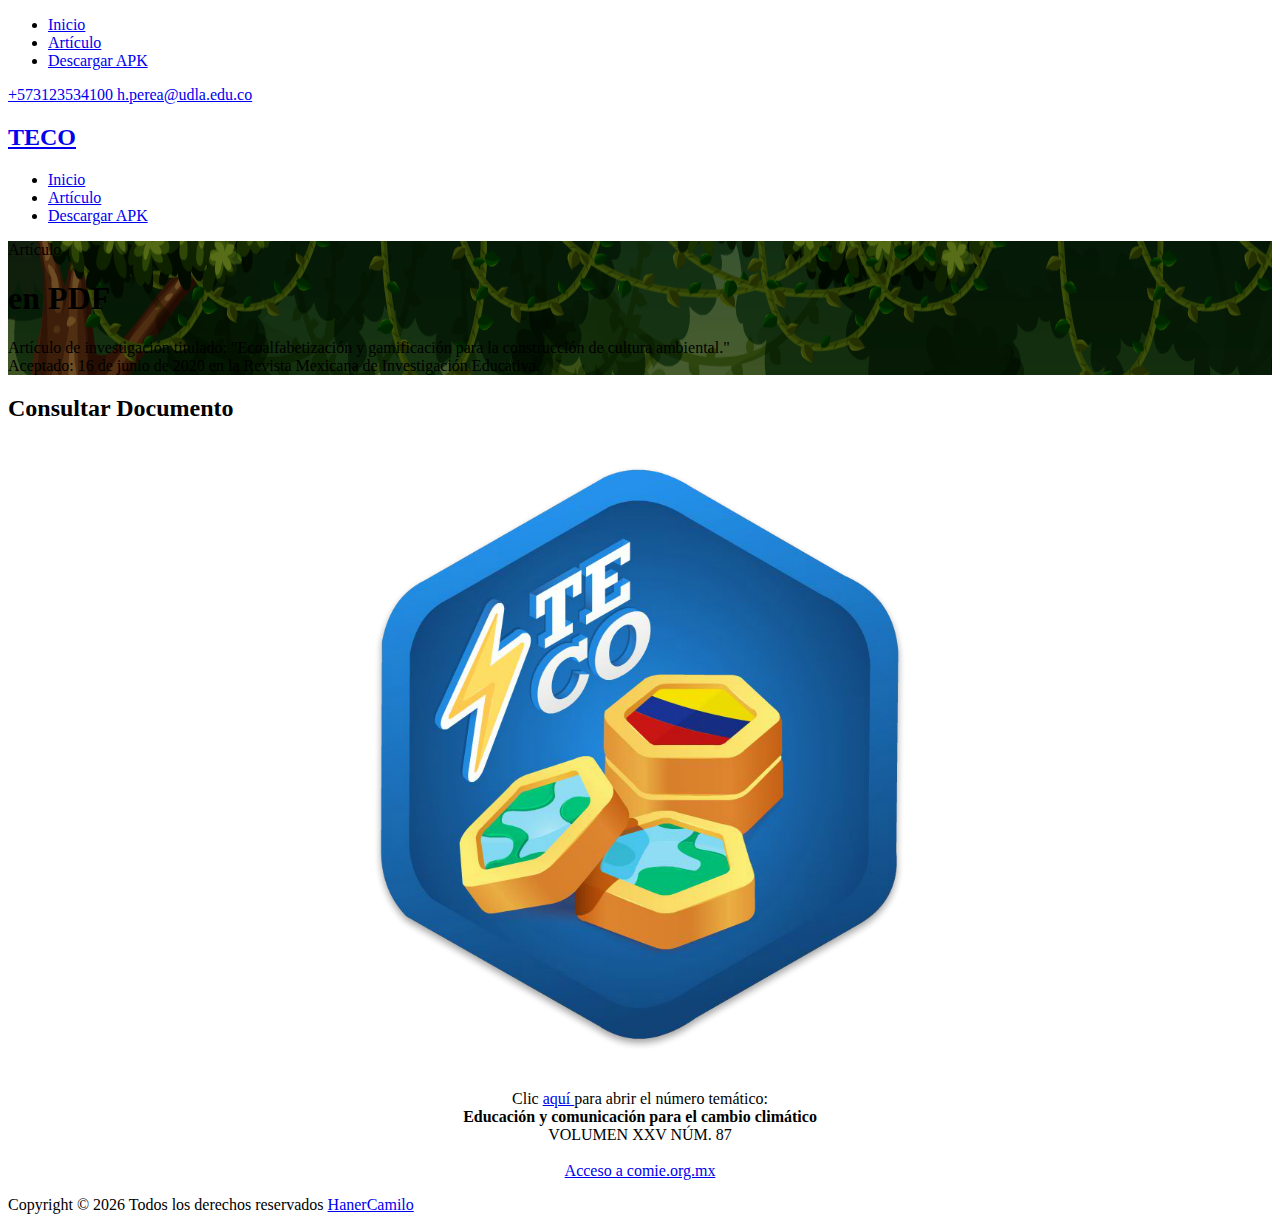
==== commit d012f2c6: "update blank" ====
--- a/articulo.html
+++ b/articulo.html
@@ -12,7 +12,8 @@
 
 <body>
         <script language="javascript">
-                document.write(unescape('%3C%21%44%4F%43%54%59%50%45%20%68%74%6D%6C%3E%0A%3C%68%74%6D%6C%20%6C%61%6E%67%3D%22%65%6E%22%3E%0A%0A%3C%68%65%61%64%3E%0A%20%20%3C%74%69%74%6C%65%3E%41%72%74%ED%63%75%6C%6F%20%2D%20%54%45%43%4F%3C%2F%74%69%74%6C%65%3E%0A%20%20%3C%6D%65%74%61%20%63%68%61%72%73%65%74%3D%22%75%74%66%2D%38%22%3E%0A%20%20%3C%6D%65%74%61%20%6E%61%6D%65%3D%22%76%69%65%77%70%6F%72%74%22%20%63%6F%6E%74%65%6E%74%3D%22%77%69%64%74%68%3D%64%65%76%69%63%65%2D%77%69%64%74%68%2C%20%69%6E%69%74%69%61%6C%2D%73%63%61%6C%65%3D%31%2C%20%73%68%72%69%6E%6B%2D%74%6F%2D%66%69%74%3D%6E%6F%22%3E%0A%20%20%3C%6C%69%6E%6B%20%72%65%6C%3D%22%69%63%6F%6E%22%20%74%79%70%65%3D%22%69%6D%61%67%65%2F%70%6E%67%22%20%68%72%65%66%3D%22%69%6D%61%67%65%73%2F%70%65%72%73%6F%6E%5F%31%2E%70%6E%67%22%3E%0A%0A%20%20%3C%6C%69%6E%6B%20%72%65%6C%3D%22%73%74%79%6C%65%73%68%65%65%74%22%20%68%72%65%66%3D%22%68%74%74%70%73%3A%2F%2F%66%6F%6E%74%73%2E%67%6F%6F%67%6C%65%61%70%69%73%2E%63%6F%6D%2F%63%73%73%3F%66%61%6D%69%6C%79%3D%4E%75%6E%69%74%6F%2B%53%61%6E%73%3A%32%30%30%2C%33%30%30%2C%34%30%30%2C%37%30%30%2C%39%30%30%22%3E%0A%20%20%3C%6C%69%6E%6B%20%72%65%6C%3D%22%73%74%79%6C%65%73%68%65%65%74%22%20%68%72%65%66%3D%22%66%6F%6E%74%73%2F%69%63%6F%6D%6F%6F%6E%2F%73%74%79%6C%65%2E%63%73%73%22%3E%0A%0A%20%20%3C%6C%69%6E%6B%20%72%65%6C%3D%22%73%74%79%6C%65%73%68%65%65%74%22%20%68%72%65%66%3D%22%63%73%73%2F%62%6F%6F%74%73%74%72%61%70%2E%6D%69%6E%2E%63%73%73%22%3E%0A%20%20%3C%6C%69%6E%6B%20%72%65%6C%3D%22%73%74%79%6C%65%73%68%65%65%74%22%20%68%72%65%66%3D%22%63%73%73%2F%6D%61%67%6E%69%66%69%63%2D%70%6F%70%75%70%2E%63%73%73%22%3E%0A%20%20%3C%6C%69%6E%6B%20%72%65%6C%3D%22%73%74%79%6C%65%73%68%65%65%74%22%20%68%72%65%66%3D%22%63%73%73%2F%6A%71%75%65%72%79%2D%75%69%2E%63%73%73%22%3E%0A%20%20%3C%6C%69%6E%6B%20%72%65%6C%3D%22%73%74%79%6C%65%73%68%65%65%74%22%20%68%72%65%66%3D%22%63%73%73%2F%6F%77%6C%2E%63%61%72%6F%75%73%65%6C%2E%6D%69%6E%2E%63%73%73%22%3E%0A%20%20%3C%6C%69%6E%6B%20%72%65%6C%3D%22%73%74%79%6C%65%73%68%65%65%74%22%20%68%72%65%66%3D%22%63%73%73%2F%6F%77%6C%2E%74%68%65%6D%65%2E%64%65%66%61%75%6C%74%2E%6D%69%6E%2E%63%73%73%22%3E%0A%20%20%3C%6C%69%6E%6B%20%72%65%6C%3D%22%73%74%79%6C%65%73%68%65%65%74%22%20%68%72%65%66%3D%22%63%73%73%2F%62%6F%6F%74%73%74%72%61%70%2D%64%61%74%65%70%69%63%6B%65%72%2E%63%73%73%22%3E%0A%0A%0A%20%20%3C%6C%69%6E%6B%20%72%65%6C%3D%22%73%74%79%6C%65%73%68%65%65%74%22%20%68%72%65%66%3D%22%66%6F%6E%74%73%2F%66%6C%61%74%69%63%6F%6E%2F%66%6F%6E%74%2F%66%6C%61%74%69%63%6F%6E%2E%63%73%73%22%3E%0A%0A%20%20%3C%6C%69%6E%6B%20%72%65%6C%3D%22%73%74%79%6C%65%73%68%65%65%74%22%20%68%72%65%66%3D%22%63%73%73%2F%61%6F%73%2E%63%73%73%22%3E%0A%0A%20%20%3C%6C%69%6E%6B%20%72%65%6C%3D%22%73%74%79%6C%65%73%68%65%65%74%22%20%68%72%65%66%3D%22%63%73%73%2F%73%74%79%6C%65%2E%63%73%73%22%3E%0A%0A%3C%2F%68%65%61%64%3E%0A%0A%3C%62%6F%64%79%3E%0A%0A%20%20%3C%64%69%76%20%63%6C%61%73%73%3D%22%73%69%74%65%2D%77%72%61%70%22%3E%0A%0A%20%20%20%20%3C%64%69%76%20%63%6C%61%73%73%3D%22%73%69%74%65%2D%6D%6F%62%69%6C%65%2D%6D%65%6E%75%22%3E%0A%20%20%20%20%20%20%3C%64%69%76%20%63%6C%61%73%73%3D%22%73%69%74%65%2D%6D%6F%62%69%6C%65%2D%6D%65%6E%75%2D%68%65%61%64%65%72%22%3E%0A%20%20%20%20%20%20%20%20%3C%64%69%76%20%63%6C%61%73%73%3D%22%73%69%74%65%2D%6D%6F%62%69%6C%65%2D%6D%65%6E%75%2D%63%6C%6F%73%65%20%6D%74%2D%33%22%3E%0A%20%20%20%20%20%20%20%20%20%20%3C%73%70%61%6E%20%63%6C%61%73%73%3D%22%69%63%6F%6E%2D%63%6C%6F%73%65%32%20%6A%73%2D%6D%65%6E%75%2D%74%6F%67%67%6C%65%22%3E%3C%2F%73%70%61%6E%3E%0A%20%20%20%20%20%20%20%20%3C%2F%64%69%76%3E%0A%20%20%20%20%20%20%3C%2F%64%69%76%3E%0A%20%20%20%20%20%20%3C%64%69%76%20%63%6C%61%73%73%3D%22%73%69%74%65%2D%6D%6F%62%69%6C%65%2D%6D%65%6E%75%2D%62%6F%64%79%22%3E%3C%2F%64%69%76%3E%0A%20%20%20%20%3C%2F%64%69%76%3E%20%3C%21%2D%2D%20%2E%73%69%74%65%2D%6D%6F%62%69%6C%65%2D%6D%65%6E%75%20%2D%2D%3E%0A%0A%0A%20%20%20%20%3C%64%69%76%20%63%6C%61%73%73%3D%22%73%69%74%65%2D%6E%61%76%62%61%72%2D%77%72%61%70%22%3E%0A%20%20%20%20%20%20%3C%64%69%76%20%63%6C%61%73%73%3D%22%73%69%74%65%2D%6E%61%76%62%61%72%2D%74%6F%70%22%3E%0A%20%20%20%20%20%20%20%20%3C%64%69%76%20%63%6C%61%73%73%3D%22%63%6F%6E%74%61%69%6E%65%72%20%70%79%2D%32%22%3E%0A%20%20%20%20%20%20%20%20%20%20%3C%64%69%76%20%63%6C%61%73%73%3D%22%72%6F%77%20%61%6C%69%67%6E%2D%69%74%65%6D%73%2D%63%65%6E%74%65%72%22%3E%0A%20%20%20%20%20%20%20%20%20%20%20%20%3C%64%69%76%20%63%6C%61%73%73%3D%22%63%6F%6C%2D%36%22%3E%0A%20%20%20%20%20%20%20%20%20%20%20%20%20%20%3C%61%20%68%72%65%66%3D%22%68%74%74%70%73%3A%2F%2F%74%77%69%74%74%65%72%2E%63%6F%6D%2F%48%61%6E%65%72%43%61%6D%69%6C%6F%22%20%63%6C%61%73%73%3D%22%70%2D%32%20%70%6C%2D%30%22%3E%3C%73%70%61%6E%20%63%6C%61%73%73%3D%22%69%63%6F%6E%2D%74%77%69%74%74%65%72%22%3E%3C%2F%73%70%61%6E%3E%3C%2F%61%3E%0A%20%20%20%20%20%20%20%20%20%20%20%20%20%20%3C%61%20%68%72%65%66%3D%22%68%74%74%70%73%3A%2F%2F%77%77%77%2E%66%61%63%65%62%6F%6F%6B%2E%63%6F%6D%2F%4D%69%6C%6C%61%63%68%6F%22%20%63%6C%61%73%73%3D%22%70%2D%32%20%70%6C%2D%30%22%3E%3C%73%70%61%6E%20%63%6C%61%73%73%3D%22%69%63%6F%6E%2D%66%61%63%65%62%6F%6F%6B%22%3E%3C%2F%73%70%61%6E%3E%3C%2F%61%3E%0A%20%20%20%20%20%20%20%20%20%20%20%20%20%20%3C%61%20%68%72%65%66%3D%22%68%74%74%70%73%3A%2F%2F%77%77%77%2E%6C%69%6E%6B%65%64%69%6E%2E%63%6F%6D%2F%69%6E%2F%68%61%6E%65%72%2D%70%65%72%65%61%2D%79%61%72%61%2D%33%33%34%33%36%39%31%35%61%2F%22%20%63%6C%61%73%73%3D%22%70%2D%32%20%70%6C%2D%30%22%3E%3C%73%70%61%6E%0A%20%20%20%20%20%20%20%20%20%20%20%20%20%20%20%20%20%20%63%6C%61%73%73%3D%22%69%63%6F%6E%2D%6C%69%6E%6B%65%64%69%6E%22%3E%3C%2F%73%70%61%6E%3E%3C%2F%61%3E%0A%20%20%20%20%20%20%20%20%20%20%20%20%20%20%3C%61%20%68%72%65%66%3D%22%68%74%74%70%73%3A%2F%2F%77%77%77%2E%69%6E%73%74%61%67%72%61%6D%2E%63%6F%6D%2F%68%61%6E%65%72%63%61%6D%69%6C%6F%2F%22%20%63%6C%61%73%73%3D%22%70%2D%32%20%70%6C%2D%30%22%3E%3C%73%70%61%6E%20%63%6C%61%73%73%3D%22%69%63%6F%6E%2D%69%6E%73%74%61%67%72%61%6D%22%3E%3C%2F%73%70%61%6E%3E%3C%2F%61%3E%0A%20%20%20%20%20%20%20%20%20%20%20%20%3C%2F%64%69%76%3E%0A%20%20%20%20%20%20%20%20%20%20%20%20%3C%64%69%76%20%63%6C%61%73%73%3D%22%63%6F%6C%2D%36%22%3E%0A%20%20%20%20%20%20%20%20%20%20%20%20%20%20%3C%64%69%76%20%63%6C%61%73%73%3D%22%64%2D%66%6C%65%78%20%6D%6C%2D%61%75%74%6F%22%3E%0A%20%20%20%20%20%20%20%20%20%20%20%20%20%20%20%20%3C%61%20%68%72%65%66%3D%22%74%65%6C%3A%2B%35%37%33%31%32%33%35%33%34%31%30%30%22%20%63%6C%61%73%73%3D%22%64%2D%66%6C%65%78%20%61%6C%69%67%6E%2D%69%74%65%6D%73%2D%63%65%6E%74%65%72%20%6D%6C%2D%61%75%74%6F%20%6D%72%2D%34%22%3E%0A%20%20%20%20%20%20%20%20%20%20%20%20%20%20%20%20%20%20%3C%73%70%61%6E%20%63%6C%61%73%73%3D%22%69%63%6F%6E%2D%70%68%6F%6E%65%20%6D%72%2D%32%22%3E%3C%2F%73%70%61%6E%3E%0A%20%20%20%20%20%20%20%20%20%20%20%20%20%20%20%20%20%20%3C%73%70%61%6E%20%63%6C%61%73%73%3D%22%64%2D%6E%6F%6E%65%20%64%2D%6D%64%2D%69%6E%6C%69%6E%65%2D%62%6C%6F%63%6B%22%3E%2B%35%37%33%31%32%33%35%33%34%31%30%30%3C%2F%73%70%61%6E%3E%0A%20%20%20%20%20%20%20%20%20%20%20%20%20%20%20%20%3C%2F%61%3E%0A%20%20%20%20%20%20%20%20%20%20%20%20%20%20%20%20%3C%61%20%68%72%65%66%3D%22%6D%61%69%6C%74%6F%3A%68%2E%70%65%72%65%61%40%75%64%6C%61%2E%65%64%75%2E%63%6F%22%20%63%6C%61%73%73%3D%22%64%2D%66%6C%65%78%20%61%6C%69%67%6E%2D%69%74%65%6D%73%2D%63%65%6E%74%65%72%22%3E%0A%20%20%20%20%20%20%20%20%20%20%20%20%20%20%20%20%20%20%3C%73%70%61%6E%20%63%6C%61%73%73%3D%22%69%63%6F%6E%2D%65%6E%76%65%6C%6F%70%65%20%6D%72%2D%32%22%3E%3C%2F%73%70%61%6E%3E%0A%20%20%20%20%20%20%20%20%20%20%20%20%20%20%20%20%20%20%3C%73%70%61%6E%20%63%6C%61%73%73%3D%22%64%2D%6E%6F%6E%65%20%64%2D%6D%64%2D%69%6E%6C%69%6E%65%2D%62%6C%6F%63%6B%22%3E%68%2E%70%65%72%65%61%40%75%64%6C%61%2E%65%64%75%2E%63%6F%3C%2F%73%70%61%6E%3E%0A%20%20%20%20%20%20%20%20%20%20%20%20%20%20%20%20%3C%2F%61%3E%0A%20%20%20%20%20%20%20%20%20%20%20%20%20%20%3C%2F%64%69%76%3E%0A%20%20%20%20%20%20%20%20%20%20%20%20%3C%2F%64%69%76%3E%0A%20%20%20%20%20%20%20%20%20%20%3C%2F%64%69%76%3E%0A%20%20%20%20%20%20%20%20%3C%2F%64%69%76%3E%0A%20%20%20%20%20%20%3C%2F%64%69%76%3E%0A%20%20%20%20%20%20%3C%64%69%76%20%63%6C%61%73%73%3D%22%73%69%74%65%2D%6E%61%76%62%61%72%22%3E%0A%20%20%20%20%20%20%20%20%3C%64%69%76%20%63%6C%61%73%73%3D%22%63%6F%6E%74%61%69%6E%65%72%20%70%79%2D%31%22%3E%0A%20%20%20%20%20%20%20%20%20%20%3C%64%69%76%20%63%6C%61%73%73%3D%22%72%6F%77%20%61%6C%69%67%6E%2D%69%74%65%6D%73%2D%63%65%6E%74%65%72%22%3E%0A%20%20%20%20%20%20%20%20%20%20%20%20%3C%64%69%76%20%63%6C%61%73%73%3D%22%63%6F%6C%2D%32%22%3E%0A%20%20%20%20%20%20%20%20%20%20%20%20%20%20%3C%68%32%20%63%6C%61%73%73%3D%22%6D%62%2D%30%20%73%69%74%65%2D%6C%6F%67%6F%22%3E%3C%61%20%68%72%65%66%3D%22%69%6E%64%65%78%2E%68%74%6D%6C%22%3E%54%45%43%4F%3C%2F%61%3E%3C%2F%68%32%3E%0A%20%20%20%20%20%20%20%20%20%20%20%20%3C%2F%64%69%76%3E%0A%20%20%20%20%20%20%20%20%20%20%20%20%3C%64%69%76%20%63%6C%61%73%73%3D%22%63%6F%6C%2D%31%30%22%3E%0A%20%20%20%20%20%20%20%20%20%20%20%20%20%20%3C%6E%61%76%20%63%6C%61%73%73%3D%22%73%69%74%65%2D%6E%61%76%69%67%61%74%69%6F%6E%20%74%65%78%74%2D%72%69%67%68%74%22%20%72%6F%6C%65%3D%22%6E%61%76%69%67%61%74%69%6F%6E%22%3E%0A%20%20%20%20%20%20%20%20%20%20%20%20%20%20%20%20%3C%64%69%76%20%63%6C%61%73%73%3D%22%63%6F%6E%74%61%69%6E%65%72%22%3E%0A%20%20%20%20%20%20%20%20%20%20%20%20%20%20%20%20%20%20%3C%64%69%76%20%63%6C%61%73%73%3D%22%64%2D%69%6E%6C%69%6E%65%2D%62%6C%6F%63%6B%20%64%2D%6C%67%2D%6E%6F%6E%65%20%6D%6C%2D%6D%64%2D%30%20%6D%72%2D%61%75%74%6F%20%70%79%2D%33%22%3E%3C%61%20%68%72%65%66%3D%22%23%22%0A%20%20%20%20%20%20%20%20%20%20%20%20%20%20%20%20%20%20%20%20%20%20%63%6C%61%73%73%3D%22%73%69%74%65%2D%6D%65%6E%75%2D%74%6F%67%67%6C%65%20%6A%73%2D%6D%65%6E%75%2D%74%6F%67%67%6C%65%20%74%65%78%74%2D%77%68%69%74%65%22%3E%3C%73%70%61%6E%20%63%6C%61%73%73%3D%22%69%63%6F%6E%2D%6D%65%6E%75%20%68%33%22%3E%3C%2F%73%70%61%6E%3E%3C%2F%61%3E%3C%2F%64%69%76%3E%0A%0A%20%20%20%20%20%20%20%20%20%20%20%20%20%20%20%20%20%20%3C%75%6C%20%63%6C%61%73%73%3D%22%73%69%74%65%2D%6D%65%6E%75%20%6A%73%2D%63%6C%6F%6E%65%2D%6E%61%76%20%64%2D%6E%6F%6E%65%20%64%2D%6C%67%2D%62%6C%6F%63%6B%22%3E%0A%20%20%20%20%20%20%20%20%20%20%20%20%20%20%20%20%20%20%20%20%3C%6C%69%20%63%6C%61%73%73%3D%22%22%3E%0A%20%20%20%20%20%20%20%20%20%20%20%20%20%20%20%20%20%20%20%20%20%20%3C%61%20%68%72%65%66%3D%22%69%6E%64%65%78%2E%68%74%6D%6C%22%3E%49%6E%69%63%69%6F%3C%2F%61%3E%0A%20%20%20%20%20%20%20%20%20%20%20%20%20%20%20%20%20%20%20%20%3C%2F%6C%69%3E%0A%20%20%20%20%20%20%20%20%20%20%20%20%20%20%20%20%20%20%20%20%3C%6C%69%20%63%6C%61%73%73%3D%22%61%63%74%69%76%65%22%3E%3C%61%20%68%72%65%66%3D%22%61%72%74%69%63%75%6C%6F%2E%68%74%6D%6C%22%3E%41%72%74%ED%63%75%6C%6F%3C%2F%61%3E%3C%2F%6C%69%3E%0A%20%20%20%20%20%20%20%20%20%20%20%20%20%20%20%20%20%20%20%20%3C%6C%69%20%63%6C%61%73%73%3D%22%22%3E%3C%61%0A%20%20%20%20%20%20%20%20%20%20%20%20%20%20%20%20%20%20%20%20%20%20%20%20%68%72%65%66%3D%22%68%74%74%70%73%3A%2F%2F%64%72%69%76%65%2E%67%6F%6F%67%6C%65%2E%63%6F%6D%2F%66%69%6C%65%2F%64%2F%31%72%6C%5F%77%2D%4B%55%66%47%63%5A%33%38%54%5A%63%5F%66%4D%58%35%36%52%42%66%59%5F%5F%5F%4D%57%71%2F%76%69%65%77%3F%75%73%70%3D%73%68%61%72%69%6E%67%22%3E%44%65%73%63%61%72%67%61%72%0A%20%20%20%20%20%20%20%20%20%20%20%20%20%20%20%20%20%20%20%20%20%20%20%20%41%50%4B%3C%2F%61%3E%3C%2F%6C%69%3E%0A%0A%20%20%20%20%20%20%20%20%20%20%20%20%20%20%20%20%20%20%3C%2F%75%6C%3E%0A%20%20%20%20%20%20%20%20%20%20%20%20%20%20%20%20%3C%2F%64%69%76%3E%0A%20%20%20%20%20%20%20%20%20%20%20%20%20%20%3C%2F%6E%61%76%3E%0A%20%20%20%20%20%20%20%20%20%20%20%20%3C%2F%64%69%76%3E%0A%20%20%20%20%20%20%20%20%20%20%3C%2F%64%69%76%3E%0A%20%20%20%20%20%20%20%20%3C%2F%64%69%76%3E%0A%20%20%20%20%20%20%3C%2F%64%69%76%3E%0A%20%20%20%20%3C%2F%64%69%76%3E%0A%0A%20%20%20%20%3C%64%69%76%20%63%6C%61%73%73%3D%22%73%69%74%65%2D%62%6C%6F%63%6B%73%2D%63%6F%76%65%72%20%69%6E%6E%65%72%2D%70%61%67%65%22%20%73%74%79%6C%65%3D%22%62%61%63%6B%67%72%6F%75%6E%64%2D%69%6D%61%67%65%3A%20%75%72%6C%28%69%6D%61%67%65%73%2F%68%65%72%6F%5F%62%67%5F%33%2E%70%6E%67%29%3B%22%20%64%61%74%61%2D%61%6F%73%3D%22%66%61%64%65%22%0A%20%20%20%20%20%20%64%61%74%61%2D%73%74%65%6C%6C%61%72%2D%62%61%63%6B%67%72%6F%75%6E%64%2D%72%61%74%69%6F%3D%22%30%2E%35%22%3E%0A%20%20%20%20%20%20%3C%64%69%76%20%63%6C%61%73%73%3D%22%63%6F%6E%74%61%69%6E%65%72%22%3E%0A%20%20%20%20%20%20%20%20%3C%64%69%76%20%63%6C%61%73%73%3D%22%72%6F%77%20%61%6C%69%67%6E%2D%69%74%65%6D%73%2D%63%65%6E%74%65%72%22%3E%0A%20%20%20%20%20%20%20%20%20%20%3C%64%69%76%20%63%6C%61%73%73%3D%22%63%6F%6C%2D%6D%64%2D%37%22%3E%0A%20%20%20%20%20%20%20%20%20%20%20%20%3C%73%70%61%6E%20%63%6C%61%73%73%3D%22%73%75%62%2D%74%65%78%74%22%3E%41%72%74%ED%63%75%6C%6F%3C%2F%73%70%61%6E%3E%0A%20%20%20%20%20%20%20%20%20%20%20%20%3C%68%31%3E%65%6E%20%3C%73%74%72%6F%6E%67%3E%50%44%46%3C%2F%73%74%72%6F%6E%67%3E%3C%2F%68%31%3E%0A%20%20%20%20%20%20%20%20%20%20%20%20%3C%70%20%63%6C%61%73%73%3D%22%6C%65%61%64%20%74%65%78%74%2D%77%68%69%74%65%22%3E%41%72%74%ED%63%75%6C%6F%20%64%65%20%69%6E%76%65%73%74%69%67%61%63%69%F3%6E%20%74%69%74%75%6C%61%64%6F%3A%20%22%45%63%6F%61%6C%66%61%62%65%74%69%7A%61%63%69%F3%6E%20%79%20%67%61%6D%69%66%69%63%61%63%69%F3%6E%20%70%61%72%61%20%6C%61%0A%20%20%20%20%20%20%20%20%20%20%20%20%20%20%63%6F%6E%73%74%72%75%63%63%69%F3%6E%20%64%65%20%63%75%6C%74%75%72%61%20%61%6D%62%69%65%6E%74%61%6C%2E%22%3C%62%72%3E%0A%20%20%20%20%20%20%20%20%20%20%20%20%20%20%41%63%65%70%74%61%64%6F%3A%20%31%36%20%64%65%20%6A%75%6E%69%6F%20%64%65%20%32%30%32%30%20%65%6E%20%6C%61%20%52%65%76%69%73%74%61%20%4D%65%78%69%63%61%6E%61%20%64%65%20%49%6E%76%65%73%74%69%67%61%63%69%F3%6E%20%45%64%75%63%61%74%69%76%61%2E%3C%2F%70%3E%0A%20%20%20%20%20%20%20%20%20%20%3C%2F%64%69%76%3E%0A%20%20%20%20%20%20%20%20%3C%2F%64%69%76%3E%0A%20%20%20%20%20%20%3C%2F%64%69%76%3E%0A%20%20%20%20%3C%2F%64%69%76%3E%0A%0A%0A%0A%20%20%20%20%3C%64%69%76%20%63%6C%61%73%73%3D%22%73%69%74%65%2D%73%65%63%74%69%6F%6E%20%62%67%2D%6C%69%67%68%74%22%3E%0A%20%20%20%20%20%20%3C%64%69%76%20%63%6C%61%73%73%3D%22%63%6F%6E%74%61%69%6E%65%72%22%3E%0A%20%20%20%20%20%20%20%20%3C%64%69%76%20%63%6C%61%73%73%3D%22%72%6F%77%20%6D%62%2D%35%20%6A%75%73%74%69%66%79%2D%63%6F%6E%74%65%6E%74%2D%63%65%6E%74%65%72%22%3E%0A%20%20%20%20%20%20%20%20%20%20%3C%64%69%76%20%63%6C%61%73%73%3D%22%63%6F%6C%2D%6D%64%2D%36%20%74%65%78%74%2D%63%65%6E%74%65%72%22%3E%0A%20%20%20%20%20%20%20%20%20%20%20%20%3C%68%32%20%63%6C%61%73%73%3D%22%73%69%74%65%2D%68%65%61%64%69%6E%67%20%74%65%78%74%2D%62%6C%61%63%6B%20%6D%62%2D%35%22%3E%43%6F%6E%73%75%6C%74%61%72%20%3C%73%74%72%6F%6E%67%3E%44%6F%63%75%6D%65%6E%74%6F%3C%2F%73%74%72%6F%6E%67%3E%3C%2F%68%32%3E%0A%20%20%20%20%20%20%20%20%20%20%3C%2F%64%69%76%3E%0A%20%20%20%20%20%20%20%20%3C%2F%64%69%76%3E%0A%20%20%20%20%20%20%20%20%3C%64%69%76%20%63%6C%61%73%73%3D%22%72%6F%77%22%3E%0A%0A%0A%20%20%20%20%20%20%20%20%20%20%3C%64%69%76%20%63%6C%61%73%73%3D%22%63%6F%6C%2D%6D%64%2D%36%20%63%6F%6C%2D%6C%67%2D%34%22%3E%0A%0A%20%20%20%20%20%20%20%20%20%20%3C%2F%64%69%76%3E%0A%0A%20%20%20%20%20%20%20%20%20%20%3C%64%69%76%20%63%6C%61%73%73%3D%22%63%6F%6C%2D%6D%64%2D%36%20%63%6F%6C%2D%6C%67%2D%34%22%3E%0A%0A%20%20%20%20%20%20%20%20%20%20%3C%2F%64%69%76%3E%0A%0A%20%20%20%20%20%20%20%20%20%20%3C%64%69%76%20%63%6C%61%73%73%3D%22%63%6F%6C%2D%6D%64%2D%36%20%63%6F%6C%2D%6C%67%2D%34%22%3E%0A%0A%20%20%20%20%20%20%20%20%20%20%3C%2F%64%69%76%3E%0A%0A%20%20%20%20%20%20%20%20%20%20%3C%64%69%76%20%63%6C%61%73%73%3D%22%63%6F%6C%2D%6D%64%2D%36%20%63%6F%6C%2D%6C%67%2D%34%22%3E%0A%0A%20%20%20%20%20%20%20%20%20%20%3C%2F%64%69%76%3E%0A%0A%20%20%20%20%20%20%20%20%20%20%3C%64%69%76%20%63%6C%61%73%73%3D%22%63%6F%6C%2D%6D%64%2D%36%20%63%6F%6C%2D%6C%67%2D%34%22%3E%0A%20%20%20%20%20%20%20%20%20%20%20%20%3C%64%69%76%20%63%6C%61%73%73%3D%22%73%69%74%65%2D%62%6C%6F%63%6B%2D%66%65%61%74%75%72%65%2D%32%20%64%2D%66%6C%65%78%20%72%6F%75%6E%64%65%64%20%6D%62%2D%35%22%3E%0A%20%20%20%20%20%20%20%20%20%20%20%20%20%20%3C%64%69%76%20%63%6C%61%73%73%3D%22%74%65%78%74%22%20%73%74%79%6C%65%3D%22%74%65%78%74%2D%61%6C%69%67%6E%3A%20%63%65%6E%74%65%72%3B%22%3E%0A%20%20%20%20%20%20%20%20%20%20%20%20%20%20%20%20%3C%70%3E%43%6C%69%63%20%3C%61%20%68%72%65%66%3D%22%68%74%74%70%3A%2F%2F%77%77%77%2E%63%6F%6D%69%65%2E%6F%72%67%2E%6D%78%2F%76%35%2F%73%69%74%69%6F%2F%77%70%2D%63%6F%6E%74%65%6E%74%2F%75%70%6C%6F%61%64%73%2F%32%30%32%30%2F%31%31%2F%52%4D%49%45%5F%38%37%2E%70%64%66%22%3E%61%71%75%ED%20%3C%2F%61%3E%20%70%61%72%61%0A%20%20%20%20%20%20%20%20%20%20%20%20%20%20%20%20%20%20%61%62%72%69%72%20%65%6C%20%6E%FA%6D%65%72%6F%20%74%65%6D%E1%74%69%63%6F%3A%0A%20%20%20%20%20%20%20%20%20%20%20%20%20%20%20%20%20%20%3C%62%3E%45%64%75%63%61%63%69%F3%6E%20%79%20%63%6F%6D%75%6E%69%63%61%63%69%F3%6E%20%70%61%72%61%20%65%6C%20%63%61%6D%62%69%6F%20%63%6C%69%6D%E1%74%69%63%6F%3C%2F%62%3E%3C%62%72%3E%0A%20%20%20%20%20%20%20%20%20%20%20%20%20%20%20%20%20%20%56%4F%4C%55%4D%45%4E%20%58%58%56%20%4E%DA%4D%2E%20%38%37%0A%20%20%20%20%20%20%20%20%20%20%20%20%20%20%20%20%20%20%3C%62%72%3E%3C%62%72%3E%0A%20%20%20%20%20%20%20%20%20%20%20%20%20%20%20%20%20%20%3C%61%20%68%72%65%66%3D%22%68%74%74%70%3A%2F%2F%77%77%77%2E%63%6F%6D%69%65%2E%6F%72%67%2E%6D%78%2F%76%35%2F%73%69%74%69%6F%2F%72%65%76%69%73%74%61%2D%6D%65%78%69%63%61%6E%61%2D%64%65%2D%69%6E%76%65%73%74%69%67%61%63%69%6F%6E%2D%65%64%75%63%61%74%69%76%61%2F%22%3E%41%63%63%65%73%6F%20%61%0A%20%20%20%20%20%20%20%20%20%20%20%20%20%20%20%20%20%20%20%20%63%6F%6D%69%65%2E%6F%72%67%2E%6D%78%20%3C%62%72%3E%0A%20%20%20%20%20%20%20%20%20%20%20%20%20%20%20%20%20%20%3C%2F%61%3E%0A%20%20%20%20%20%20%20%20%20%20%20%20%20%20%20%20%3C%2F%70%3E%0A%20%20%20%20%20%20%20%20%20%20%20%20%20%20%3C%2F%64%69%76%3E%0A%20%20%20%20%20%20%20%20%20%20%20%20%3C%2F%64%69%76%3E%0A%20%20%20%20%20%20%20%20%20%20%3C%2F%64%69%76%3E%0A%0A%0A%0A%20%20%20%20%20%20%20%20%3C%2F%64%69%76%3E%0A%20%20%20%20%20%20%3C%2F%64%69%76%3E%0A%20%20%20%20%3C%2F%64%69%76%3E%0A%0A%0A%0A%20%20%20%20%3C%66%6F%6F%74%65%72%20%63%6C%61%73%73%3D%22%73%69%74%65%2D%66%6F%6F%74%65%72%20%62%6F%72%64%65%72%2D%74%6F%70%22%3E%0A%20%20%20%20%20%20%3C%64%69%76%20%63%6C%61%73%73%3D%22%63%6F%6E%74%61%69%6E%65%72%22%3E%0A%20%20%20%20%20%20%20%20%3C%64%69%76%20%63%6C%61%73%73%3D%22%72%6F%77%22%3E%0A%0A%20%20%20%20%20%20%20%20%20%20%3C%64%69%76%20%63%6C%61%73%73%3D%22%63%6F%6C%2D%6C%67%2D%34%22%3E%0A%20%20%20%20%20%20%20%20%20%20%3C%2F%64%69%76%3E%0A%0A%20%20%20%20%20%20%20%20%20%20%3C%64%69%76%20%63%6C%61%73%73%3D%22%63%6F%6C%2D%6C%67%2D%34%20%6D%62%2D%35%20%6D%62%2D%6C%67%2D%30%22%3E%0A%20%20%20%20%20%20%20%20%20%20%3C%2F%64%69%76%3E%0A%0A%20%20%20%20%20%20%20%20%3C%2F%64%69%76%3E%0A%20%20%20%20%20%20%20%20%3C%64%69%76%20%63%6C%61%73%73%3D%22%72%6F%77%20%70%74%2D%35%20%6D%74%2D%35%20%74%65%78%74%2D%63%65%6E%74%65%72%22%3E%0A%20%20%20%20%20%20%20%20%20%20%3C%64%69%76%20%63%6C%61%73%73%3D%22%63%6F%6C%2D%6D%64%2D%31%32%22%3E%0A%20%20%20%20%20%20%20%20%20%20%20%20%3C%70%3E%0A%20%20%20%20%20%20%20%20%20%20%20%20%20%20%43%6F%70%79%72%69%67%68%74%20%26%63%6F%70%79%3B%0A%20%20%20%20%20%20%20%20%20%20%20%20%20%20%3C%73%63%72%69%70%74%3E%64%6F%63%75%6D%65%6E%74%2E%77%72%69%74%65%28%6E%65%77%20%44%61%74%65%28%29%2E%67%65%74%46%75%6C%6C%59%65%61%72%28%29%29%3B%3C%2F%73%63%72%69%70%74%3E%20%54%6F%64%6F%73%20%6C%6F%73%20%64%65%72%65%63%68%6F%73%20%72%65%73%65%72%76%61%64%6F%73%0A%20%20%20%20%20%20%20%20%20%20%20%20%20%20%3C%61%20%68%72%65%66%3D%22%68%74%74%70%73%3A%2F%2F%77%77%77%2E%69%6E%73%74%61%67%72%61%6D%2E%63%6F%6D%2F%68%61%6E%65%72%63%61%6D%69%6C%6F%2F%22%20%74%61%72%67%65%74%3D%22%5F%62%6C%61%6E%6B%22%3E%48%61%6E%65%72%43%61%6D%69%6C%6F%3C%2F%61%3E%0A%20%20%20%20%20%20%20%20%20%20%20%20%3C%2F%70%3E%0A%20%20%20%20%20%20%20%20%20%20%3C%2F%64%69%76%3E%0A%0A%20%20%20%20%20%20%20%20%3C%2F%64%69%76%3E%0A%20%20%20%20%20%20%3C%2F%64%69%76%3E%0A%20%20%20%20%3C%2F%66%6F%6F%74%65%72%3E%0A%20%20%3C%2F%64%69%76%3E%0A%0A%20%20%3C%73%63%72%69%70%74%20%73%72%63%3D%22%6A%73%2F%6A%71%75%65%72%79%2D%33%2E%33%2E%31%2E%6D%69%6E%2E%6A%73%22%3E%3C%2F%73%63%72%69%70%74%3E%0A%20%20%3C%73%63%72%69%70%74%20%73%72%63%3D%22%6A%73%2F%6A%71%75%65%72%79%2D%6D%69%67%72%61%74%65%2D%33%2E%30%2E%31%2E%6D%69%6E%2E%6A%73%22%3E%3C%2F%73%63%72%69%70%74%3E%0A%20%20%3C%73%63%72%69%70%74%20%73%72%63%3D%22%6A%73%2F%6A%71%75%65%72%79%2D%75%69%2E%6A%73%22%3E%3C%2F%73%63%72%69%70%74%3E%0A%20%20%3C%73%63%72%69%70%74%20%73%72%63%3D%22%6A%73%2F%70%6F%70%70%65%72%2E%6D%69%6E%2E%6A%73%22%3E%3C%2F%73%63%72%69%70%74%3E%0A%20%20%3C%73%63%72%69%70%74%20%73%72%63%3D%22%6A%73%2F%62%6F%6F%74%73%74%72%61%70%2E%6D%69%6E%2E%6A%73%22%3E%3C%2F%73%63%72%69%70%74%3E%0A%20%20%3C%73%63%72%69%70%74%20%73%72%63%3D%22%6A%73%2F%6F%77%6C%2E%63%61%72%6F%75%73%65%6C%2E%6D%69%6E%2E%6A%73%22%3E%3C%2F%73%63%72%69%70%74%3E%0A%20%20%3C%73%63%72%69%70%74%20%73%72%63%3D%22%6A%73%2F%6A%71%75%65%72%79%2E%73%74%65%6C%6C%61%72%2E%6D%69%6E%2E%6A%73%22%3E%3C%2F%73%63%72%69%70%74%3E%0A%20%20%3C%73%63%72%69%70%74%20%73%72%63%3D%22%6A%73%2F%6A%71%75%65%72%79%2E%63%6F%75%6E%74%64%6F%77%6E%2E%6D%69%6E%2E%6A%73%22%3E%3C%2F%73%63%72%69%70%74%3E%0A%20%20%3C%73%63%72%69%70%74%20%73%72%63%3D%22%6A%73%2F%6A%71%75%65%72%79%2E%6D%61%67%6E%69%66%69%63%2D%70%6F%70%75%70%2E%6D%69%6E%2E%6A%73%22%3E%3C%2F%73%63%72%69%70%74%3E%0A%20%20%3C%73%63%72%69%70%74%20%73%72%63%3D%22%6A%73%2F%62%6F%6F%74%73%74%72%61%70%2D%64%61%74%65%70%69%63%6B%65%72%2E%6D%69%6E%2E%6A%73%22%3E%3C%2F%73%63%72%69%70%74%3E%0A%20%20%3C%73%63%72%69%70%74%20%73%72%63%3D%22%6A%73%2F%61%6F%73%2E%6A%73%22%3E%3C%2F%73%63%72%69%70%74%3E%0A%0A%20%20%3C%73%63%72%69%70%74%20%73%72%63%3D%22%6A%73%2F%6D%61%69%6E%2E%6A%73%22%3E%3C%2F%73%63%72%69%70%74%3E%0A%0A%3C%2F%62%6F%64%79%3E%0A%0A%3C%2F%68%74%6D%6C%3E'));
+                document.write(unescape('%3C%21%44%4F%43%54%59%50%45%20%68%74%6D%6C%3E%0A%3C%68%74%6D%6C%20%6C%61%6E%67%3D%22%65%6E%22%3E%0A%0A%3C%68%65%61%64%3E%0A%20%20%3C%74%69%74%6C%65%3E%41%72%74%ED%63%75%6C%6F%20%2D%20%54%45%43%4F%3C%2F%74%69%74%6C%65%3E%0A%20%20%3C%6D%65%74%61%20%63%68%61%72%73%65%74%3D%22%75%74%66%2D%38%22%3E%0A%20%20%3C%6D%65%74%61%20%6E%61%6D%65%3D%22%76%69%65%77%70%6F%72%74%22%20%63%6F%6E%74%65%6E%74%3D%22%77%69%64%74%68%3D%64%65%76%69%63%65%2D%77%69%64%74%68%2C%20%69%6E%69%74%69%61%6C%2D%73%63%61%6C%65%3D%31%2C%20%73%68%72%69%6E%6B%2D%74%6F%2D%66%69%74%3D%6E%6F%22%3E%0A%20%20%3C%6C%69%6E%6B%20%72%65%6C%3D%22%69%63%6F%6E%22%20%74%79%70%65%3D%22%69%6D%61%67%65%2F%70%6E%67%22%20%68%72%65%66%3D%22%69%6D%61%67%65%73%2F%70%65%72%73%6F%6E%5F%31%2E%70%6E%67%22%3E%0A%0A%20%20%3C%6C%69%6E%6B%20%72%65%6C%3D%22%73%74%79%6C%65%73%68%65%65%74%22%20%68%72%65%66%3D%22%68%74%74%70%73%3A%2F%2F%66%6F%6E%74%73%2E%67%6F%6F%67%6C%65%61%70%69%73%2E%63%6F%6D%2F%63%73%73%3F%66%61%6D%69%6C%79%3D%4E%75%6E%69%74%6F%2B%53%61%6E%73%3A%32%30%30%2C%33%30%30%2C%34%30%30%2C%37%30%30%2C%39%30%30%22%3E%0A%20%20%3C%6C%69%6E%6B%20%72%65%6C%3D%22%73%74%79%6C%65%73%68%65%65%74%22%20%68%72%65%66%3D%22%66%6F%6E%74%73%2F%69%63%6F%6D%6F%6F%6E%2F%73%74%79%6C%65%2E%63%73%73%22%3E%0A%0A%20%20%3C%6C%69%6E%6B%20%72%65%6C%3D%22%73%74%79%6C%65%73%68%65%65%74%22%20%68%72%65%66%3D%22%63%73%73%2F%62%6F%6F%74%73%74%72%61%70%2E%6D%69%6E%2E%63%73%73%22%3E%0A%20%20%3C%6C%69%6E%6B%20%72%65%6C%3D%22%73%74%79%6C%65%73%68%65%65%74%22%20%68%72%65%66%3D%22%63%73%73%2F%6D%61%67%6E%69%66%69%63%2D%70%6F%70%75%70%2E%63%73%73%22%3E%0A%20%20%3C%6C%69%6E%6B%20%72%65%6C%3D%22%73%74%79%6C%65%73%68%65%65%74%22%20%68%72%65%66%3D%22%63%73%73%2F%6A%71%75%65%72%79%2D%75%69%2E%63%73%73%22%3E%0A%20%20%3C%6C%69%6E%6B%20%72%65%6C%3D%22%73%74%79%6C%65%73%68%65%65%74%22%20%68%72%65%66%3D%22%63%73%73%2F%6F%77%6C%2E%63%61%72%6F%75%73%65%6C%2E%6D%69%6E%2E%63%73%73%22%3E%0A%20%20%3C%6C%69%6E%6B%20%72%65%6C%3D%22%73%74%79%6C%65%73%68%65%65%74%22%20%68%72%65%66%3D%22%63%73%73%2F%6F%77%6C%2E%74%68%65%6D%65%2E%64%65%66%61%75%6C%74%2E%6D%69%6E%2E%63%73%73%22%3E%0A%20%20%3C%6C%69%6E%6B%20%72%65%6C%3D%22%73%74%79%6C%65%73%68%65%65%74%22%20%68%72%65%66%3D%22%63%73%73%2F%62%6F%6F%74%73%74%72%61%70%2D%64%61%74%65%70%69%63%6B%65%72%2E%63%73%73%22%3E%0A%0A%0A%20%20%3C%6C%69%6E%6B%20%72%65%6C%3D%22%73%74%79%6C%65%73%68%65%65%74%22%20%68%72%65%66%3D%22%66%6F%6E%74%73%2F%66%6C%61%74%69%63%6F%6E%2F%66%6F%6E%74%2F%66%6C%61%74%69%63%6F%6E%2E%63%73%73%22%3E%0A%0A%20%20%3C%6C%69%6E%6B%20%72%65%6C%3D%22%73%74%79%6C%65%73%68%65%65%74%22%20%68%72%65%66%3D%22%63%73%73%2F%61%6F%73%2E%63%73%73%22%3E%0A%0A%20%20%3C%6C%69%6E%6B%20%72%65%6C%3D%22%73%74%79%6C%65%73%68%65%65%74%22%20%68%72%65%66%3D%22%63%73%73%2F%73%74%79%6C%65%2E%63%73%73%22%3E%0A%0A%3C%2F%68%65%61%64%3E%0A%0A%3C%62%6F%64%79%3E%0A%0A%20%20%3C%64%69%76%20%63%6C%61%73%73%3D%22%73%69%74%65%2D%77%72%61%70%22%3E%0A%0A%20%20%20%20%3C%64%69%76%20%63%6C%61%73%73%3D%22%73%69%74%65%2D%6D%6F%62%69%6C%65%2D%6D%65%6E%75%22%3E%0A%20%20%20%20%20%20%3C%64%69%76%20%63%6C%61%73%73%3D%22%73%69%74%65%2D%6D%6F%62%69%6C%65%2D%6D%65%6E%75%2D%68%65%61%64%65%72%22%3E%0A%20%20%20%20%20%20%20%20%3C%64%69%76%20%63%6C%61%73%73%3D%22%73%69%74%65%2D%6D%6F%62%69%6C%65%2D%6D%65%6E%75%2D%63%6C%6F%73%65%20%6D%74%2D%33%22%3E%0A%20%20%20%20%20%20%20%20%20%20%3C%73%70%61%6E%20%63%6C%61%73%73%3D%22%69%63%6F%6E%2D%63%6C%6F%73%65%32%20%6A%73%2D%6D%65%6E%75%2D%74%6F%67%67%6C%65%22%3E%3C%2F%73%70%61%6E%3E%0A%20%20%20%20%20%20%20%20%3C%2F%64%69%76%3E%0A%20%20%20%20%20%20%3C%2F%64%69%76%3E%0A%20%20%20%20%20%20%3C%64%69%76%20%63%6C%61%73%73%3D%22%73%69%74%65%2D%6D%6F%62%69%6C%65%2D%6D%65%6E%75%2D%62%6F%64%79%22%3E%3C%2F%64%69%76%3E%0A%20%20%20%20%3C%2F%64%69%76%3E%20%3C%21%2D%2D%20%2E%73%69%74%65%2D%6D%6F%62%69%6C%65%2D%6D%65%6E%75%20%2D%2D%3E%0A%0A%0A%20%20%20%20%3C%64%69%76%20%63%6C%61%73%73%3D%22%73%69%74%65%2D%6E%61%76%62%61%72%2D%77%72%61%70%22%3E%0A%20%20%20%20%20%20%3C%64%69%76%20%63%6C%61%73%73%3D%22%73%69%74%65%2D%6E%61%76%62%61%72%2D%74%6F%70%22%3E%0A%20%20%20%20%20%20%20%20%3C%64%69%76%20%63%6C%61%73%73%3D%22%63%6F%6E%74%61%69%6E%65%72%20%70%79%2D%32%22%3E%0A%20%20%20%20%20%20%20%20%20%20%3C%64%69%76%20%63%6C%61%73%73%3D%22%72%6F%77%20%61%6C%69%67%6E%2D%69%74%65%6D%73%2D%63%65%6E%74%65%72%22%3E%0A%20%20%20%20%20%20%20%20%20%20%20%20%3C%64%69%76%20%63%6C%61%73%73%3D%22%63%6F%6C%2D%36%22%3E%0A%20%20%20%20%20%20%20%20%20%20%20%20%20%20%3C%61%20%68%72%65%66%3D%22%68%74%74%70%73%3A%2F%2F%74%77%69%74%74%65%72%2E%63%6F%6D%2F%48%61%6E%65%72%43%61%6D%69%6C%6F%22%20%63%6C%61%73%73%3D%22%70%2D%32%20%70%6C%2D%30%22%3E%3C%73%70%61%6E%20%63%6C%61%73%73%3D%22%69%63%6F%6E%2D%74%77%69%74%74%65%72%22%3E%3C%2F%73%70%61%6E%3E%3C%2F%61%3E%0A%20%20%20%20%20%20%20%20%20%20%20%20%20%20%3C%61%20%68%72%65%66%3D%22%68%74%74%70%73%3A%2F%2F%77%77%77%2E%66%61%63%65%62%6F%6F%6B%2E%63%6F%6D%2F%4D%69%6C%6C%61%63%68%6F%22%20%63%6C%61%73%73%3D%22%70%2D%32%20%70%6C%2D%30%22%3E%3C%73%70%61%6E%20%63%6C%61%73%73%3D%22%69%63%6F%6E%2D%66%61%63%65%62%6F%6F%6B%22%3E%3C%2F%73%70%61%6E%3E%3C%2F%61%3E%0A%20%20%20%20%20%20%20%20%20%20%20%20%20%20%3C%61%20%68%72%65%66%3D%22%68%74%74%70%73%3A%2F%2F%77%77%77%2E%6C%69%6E%6B%65%64%69%6E%2E%63%6F%6D%2F%69%6E%2F%68%61%6E%65%72%2D%70%65%72%65%61%2D%79%61%72%61%2D%33%33%34%33%36%39%31%35%61%2F%22%20%63%6C%61%73%73%3D%22%70%2D%32%20%70%6C%2D%30%22%3E%3C%73%70%61%6E%0A%20%20%20%20%20%20%20%20%20%20%20%20%20%20%20%20%20%20%63%6C%61%73%73%3D%22%69%63%6F%6E%2D%6C%69%6E%6B%65%64%69%6E%22%3E%3C%2F%73%70%61%6E%3E%3C%2F%61%3E%0A%20%20%20%20%20%20%20%20%20%20%20%20%20%20%3C%61%20%68%72%65%66%3D%22%68%74%74%70%73%3A%2F%2F%77%77%77%2E%69%6E%73%74%61%67%72%61%6D%2E%63%6F%6D%2F%68%61%6E%65%72%63%61%6D%69%6C%6F%2F%22%20%63%6C%61%73%73%3D%22%70%2D%32%20%70%6C%2D%30%22%3E%3C%73%70%61%6E%20%63%6C%61%73%73%3D%22%69%63%6F%6E%2D%69%6E%73%74%61%67%72%61%6D%22%3E%3C%2F%73%70%61%6E%3E%3C%2F%61%3E%0A%20%20%20%20%20%20%20%20%20%20%20%20%3C%2F%64%69%76%3E%0A%20%20%20%20%20%20%20%20%20%20%20%20%3C%64%69%76%20%63%6C%61%73%73%3D%22%63%6F%6C%2D%36%22%3E%0A%20%20%20%20%20%20%20%20%20%20%20%20%20%20%3C%64%69%76%20%63%6C%61%73%73%3D%22%64%2D%66%6C%65%78%20%6D%6C%2D%61%75%74%6F%22%3E%0A%20%20%20%20%20%20%20%20%20%20%20%20%20%20%20%20%3C%61%20%68%72%65%66%3D%22%74%65%6C%3A%2B%35%37%33%31%32%33%35%33%34%31%30%30%22%20%63%6C%61%73%73%3D%22%64%2D%66%6C%65%78%20%61%6C%69%67%6E%2D%69%74%65%6D%73%2D%63%65%6E%74%65%72%20%6D%6C%2D%61%75%74%6F%20%6D%72%2D%34%22%3E%0A%20%20%20%20%20%20%20%20%20%20%20%20%20%20%20%20%20%20%3C%73%70%61%6E%20%63%6C%61%73%73%3D%22%69%63%6F%6E%2D%70%68%6F%6E%65%20%6D%72%2D%32%22%3E%3C%2F%73%70%61%6E%3E%0A%20%20%20%20%20%20%20%20%20%20%20%20%20%20%20%20%20%20%3C%73%70%61%6E%20%63%6C%61%73%73%3D%22%64%2D%6E%6F%6E%65%20%64%2D%6D%64%2D%69%6E%6C%69%6E%65%2D%62%6C%6F%63%6B%22%3E%2B%35%37%33%31%32%33%35%33%34%31%30%30%3C%2F%73%70%61%6E%3E%0A%20%20%20%20%20%20%20%20%20%20%20%20%20%20%20%20%3C%2F%61%3E%0A%20%20%20%20%20%20%20%20%20%20%20%20%20%20%20%20%3C%61%20%68%72%65%66%3D%22%6D%61%69%6C%74%6F%3A%68%2E%70%65%72%65%61%40%75%64%6C%61%2E%65%64%75%2E%63%6F%22%20%63%6C%61%73%73%3D%22%64%2D%66%6C%65%78%20%61%6C%69%67%6E%2D%69%74%65%6D%73%2D%63%65%6E%74%65%72%22%3E%0A%20%20%20%20%20%20%20%20%20%20%20%20%20%20%20%20%20%20%3C%73%70%61%6E%20%63%6C%61%73%73%3D%22%69%63%6F%6E%2D%65%6E%76%65%6C%6F%70%65%20%6D%72%2D%32%22%3E%3C%2F%73%70%61%6E%3E%0A%20%20%20%20%20%20%20%20%20%20%20%20%20%20%20%20%20%20%3C%73%70%61%6E%20%63%6C%61%73%73%3D%22%64%2D%6E%6F%6E%65%20%64%2D%6D%64%2D%69%6E%6C%69%6E%65%2D%62%6C%6F%63%6B%22%3E%68%2E%70%65%72%65%61%40%75%64%6C%61%2E%65%64%75%2E%63%6F%3C%2F%73%70%61%6E%3E%0A%20%20%20%20%20%20%20%20%20%20%20%20%20%20%20%20%3C%2F%61%3E%0A%20%20%20%20%20%20%20%20%20%20%20%20%20%20%3C%2F%64%69%76%3E%0A%20%20%20%20%20%20%20%20%20%20%20%20%3C%2F%64%69%76%3E%0A%20%20%20%20%20%20%20%20%20%20%3C%2F%64%69%76%3E%0A%20%20%20%20%20%20%20%20%3C%2F%64%69%76%3E%0A%20%20%20%20%20%20%3C%2F%64%69%76%3E%0A%20%20%20%20%20%20%3C%64%69%76%20%63%6C%61%73%73%3D%22%73%69%74%65%2D%6E%61%76%62%61%72%22%3E%0A%20%20%20%20%20%20%20%20%3C%64%69%76%20%63%6C%61%73%73%3D%22%63%6F%6E%74%61%69%6E%65%72%20%70%79%2D%31%22%3E%0A%20%20%20%20%20%20%20%20%20%20%3C%64%69%76%20%63%6C%61%73%73%3D%22%72%6F%77%20%61%6C%69%67%6E%2D%69%74%65%6D%73%2D%63%65%6E%74%65%72%22%3E%0A%20%20%20%20%20%20%20%20%20%20%20%20%3C%64%69%76%20%63%6C%61%73%73%3D%22%63%6F%6C%2D%32%22%3E%0A%20%20%20%20%20%20%20%20%20%20%20%20%20%20%3C%68%32%20%63%6C%61%73%73%3D%22%6D%62%2D%30%20%73%69%74%65%2D%6C%6F%67%6F%22%3E%3C%61%20%68%72%65%66%3D%22%69%6E%64%65%78%2E%68%74%6D%6C%22%3E%54%45%43%4F%3C%2F%61%3E%3C%2F%68%32%3E%0A%20%20%20%20%20%20%20%20%20%20%20%20%3C%2F%64%69%76%3E%0A%20%20%20%20%20%20%20%20%20%20%20%20%3C%64%69%76%20%63%6C%61%73%73%3D%22%63%6F%6C%2D%31%30%22%3E%0A%20%20%20%20%20%20%20%20%20%20%20%20%20%20%3C%6E%61%76%20%63%6C%61%73%73%3D%22%73%69%74%65%2D%6E%61%76%69%67%61%74%69%6F%6E%20%74%65%78%74%2D%72%69%67%68%74%22%20%72%6F%6C%65%3D%22%6E%61%76%69%67%61%74%69%6F%6E%22%3E%0A%20%20%20%20%20%20%20%20%20%20%20%20%20%20%20%20%3C%64%69%76%20%63%6C%61%73%73%3D%22%63%6F%6E%74%61%69%6E%65%72%22%3E%0A%20%20%20%20%20%20%20%20%20%20%20%20%20%20%20%20%20%20%3C%64%69%76%20%63%6C%61%73%73%3D%22%64%2D%69%6E%6C%69%6E%65%2D%62%6C%6F%63%6B%20%64%2D%6C%67%2D%6E%6F%6E%65%20%6D%6C%2D%6D%64%2D%30%20%6D%72%2D%61%75%74%6F%20%70%79%2D%33%22%3E%3C%61%20%68%72%65%66%3D%22%23%22%0A%20%20%20%20%20%20%20%20%20%20%20%20%20%20%20%20%20%20%20%20%20%20%63%6C%61%73%73%3D%22%73%69%74%65%2D%6D%65%6E%75%2D%74%6F%67%67%6C%65%20%6A%73%2D%6D%65%6E%75%2D%74%6F%67%67%6C%65%20%74%65%78%74%2D%77%68%69%74%65%22%3E%3C%73%70%61%6E%20%63%6C%61%73%73%3D%22%69%63%6F%6E%2D%6D%65%6E%75%20%68%33%22%3E%3C%2F%73%70%61%6E%3E%3C%2F%61%3E%3C%2F%64%69%76%3E%0A%0A%20%20%20%20%20%20%20%20%20%20%20%20%20%20%20%20%20%20%3C%75%6C%20%63%6C%61%73%73%3D%22%73%69%74%65%2D%6D%65%6E%75%20%6A%73%2D%63%6C%6F%6E%65%2D%6E%61%76%20%64%2D%6E%6F%6E%65%20%64%2D%6C%67%2D%62%6C%6F%63%6B%22%3E%0A%20%20%20%20%20%20%20%20%20%20%20%20%20%20%20%20%20%20%20%20%3C%6C%69%20%63%6C%61%73%73%3D%22%22%3E%0A%20%20%20%20%20%20%20%20%20%20%20%20%20%20%20%20%20%20%20%20%20%20%3C%61%20%68%72%65%66%3D%22%69%6E%64%65%78%2E%68%74%6D%6C%22%3E%49%6E%69%63%69%6F%3C%2F%61%3E%0A%20%20%20%20%20%20%20%20%20%20%20%20%20%20%20%20%20%20%20%20%3C%2F%6C%69%3E%0A%20%20%20%20%20%20%20%20%20%20%20%20%20%20%20%20%20%20%20%20%3C%6C%69%20%63%6C%61%73%73%3D%22%61%63%74%69%76%65%22%3E%3C%61%20%68%72%65%66%3D%22%61%72%74%69%63%75%6C%6F%2E%68%74%6D%6C%22%3E%41%72%74%ED%63%75%6C%6F%3C%2F%61%3E%3C%2F%6C%69%3E%0A%20%20%20%20%20%20%20%20%20%20%20%20%20%20%20%20%20%20%20%20%3C%6C%69%20%63%6C%61%73%73%3D%22%22%3E%3C%61%0A%20%20%20%20%20%20%20%20%20%20%20%20%20%20%20%20%20%20%20%20%20%20%20%20%68%72%65%66%3D%22%68%74%74%70%73%3A%2F%2F%64%72%69%76%65%2E%67%6F%6F%67%6C%65%2E%63%6F%6D%2F%66%69%6C%65%2F%64%2F%31%72%6C%5F%77%2D%4B%55%66%47%63%5A%33%38%54%5A%63%5F%66%4D%58%35%36%52%42%66%59%5F%5F%5F%4D%57%71%2F%76%69%65%77%3F%75%73%70%3D%73%68%61%72%69%6E%67%22%3E%44%65%73%63%61%72%67%61%72%0A%20%20%20%20%20%20%20%20%20%20%20%20%20%20%20%20%20%20%20%20%20%20%20%20%41%50%4B%3C%2F%61%3E%3C%2F%6C%69%3E%0A%0A%20%20%20%20%20%20%20%20%20%20%20%20%20%20%20%20%20%20%3C%2F%75%6C%3E%0A%20%20%20%20%20%20%20%20%20%20%20%20%20%20%20%20%3C%2F%64%69%76%3E%0A%20%20%20%20%20%20%20%20%20%20%20%20%20%20%3C%2F%6E%61%76%3E%0A%20%20%20%20%20%20%20%20%20%20%20%20%3C%2F%64%69%76%3E%0A%20%20%20%20%20%20%20%20%20%20%3C%2F%64%69%76%3E%0A%20%20%20%20%20%20%20%20%3C%2F%64%69%76%3E%0A%20%20%20%20%20%20%3C%2F%64%69%76%3E%0A%20%20%20%20%3C%2F%64%69%76%3E%0A%0A%20%20%20%20%3C%64%69%76%20%63%6C%61%73%73%3D%22%73%69%74%65%2D%62%6C%6F%63%6B%73%2D%63%6F%76%65%72%20%69%6E%6E%65%72%2D%70%61%67%65%22%20%73%74%79%6C%65%3D%22%62%61%63%6B%67%72%6F%75%6E%64%2D%69%6D%61%67%65%3A%20%75%72%6C%28%69%6D%61%67%65%73%2F%68%65%72%6F%5F%62%67%5F%33%2E%70%6E%67%29%3B%22%20%64%61%74%61%2D%61%6F%73%3D%22%66%61%64%65%22%0A%20%20%20%20%20%20%64%61%74%61%2D%73%74%65%6C%6C%61%72%2D%62%61%63%6B%67%72%6F%75%6E%64%2D%72%61%74%69%6F%3D%22%30%2E%35%22%3E%0A%20%20%20%20%20%20%3C%64%69%76%20%63%6C%61%73%73%3D%22%63%6F%6E%74%61%69%6E%65%72%22%3E%0A%20%20%20%20%20%20%20%20%3C%64%69%76%20%63%6C%61%73%73%3D%22%72%6F%77%20%61%6C%69%67%6E%2D%69%74%65%6D%73%2D%63%65%6E%74%65%72%22%3E%0A%20%20%20%20%20%20%20%20%20%20%3C%64%69%76%20%63%6C%61%73%73%3D%22%63%6F%6C%2D%6D%64%2D%37%22%3E%0A%20%20%20%20%20%20%20%20%20%20%20%20%3C%73%70%61%6E%20%63%6C%61%73%73%3D%22%73%75%62%2D%74%65%78%74%22%3E%41%72%74%ED%63%75%6C%6F%3C%2F%73%70%61%6E%3E%0A%20%20%20%20%20%20%20%20%20%20%20%20%3C%68%31%3E%65%6E%20%3C%73%74%72%6F%6E%67%3E%50%44%46%3C%2F%73%74%72%6F%6E%67%3E%3C%2F%68%31%3E%0A%20%20%20%20%20%20%20%20%20%20%20%20%3C%70%20%63%6C%61%73%73%3D%22%6C%65%61%64%20%74%65%78%74%2D%77%68%69%74%65%22%3E%41%72%74%ED%63%75%6C%6F%20%64%65%20%69%6E%76%65%73%74%69%67%61%63%69%F3%6E%20%74%69%74%75%6C%61%64%6F%3A%20%22%45%63%6F%61%6C%66%61%62%65%74%69%7A%61%63%69%F3%6E%20%79%20%67%61%6D%69%66%69%63%61%63%69%F3%6E%20%70%61%72%61%20%6C%61%0A%20%20%20%20%20%20%20%20%20%20%20%20%20%20%63%6F%6E%73%74%72%75%63%63%69%F3%6E%20%64%65%20%63%75%6C%74%75%72%61%20%61%6D%62%69%65%6E%74%61%6C%2E%22%3C%62%72%3E%0A%20%20%20%20%20%20%20%20%20%20%20%20%20%20%41%63%65%70%74%61%64%6F%3A%20%31%36%20%64%65%20%6A%75%6E%69%6F%20%64%65%20%32%30%32%30%20%65%6E%20%6C%61%20%52%65%76%69%73%74%61%20%4D%65%78%69%63%61%6E%61%20%64%65%20%49%6E%76%65%73%74%69%67%61%63%69%F3%6E%20%45%64%75%63%61%74%69%76%61%2E%3C%2F%70%3E%0A%20%20%20%20%20%20%20%20%20%20%3C%2F%64%69%76%3E%0A%20%20%20%20%20%20%20%20%3C%2F%64%69%76%3E%0A%20%20%20%20%20%20%3C%2F%64%69%76%3E%0A%20%20%20%20%3C%2F%64%69%76%3E%0A%0A%0A%0A%20%20%20%20%3C%64%69%76%20%63%6C%61%73%73%3D%22%73%69%74%65%2D%73%65%63%74%69%6F%6E%20%62%67%2D%6C%69%67%68%74%22%3E%0A%20%20%20%20%20%20%3C%64%69%76%20%63%6C%61%73%73%3D%22%63%6F%6E%74%61%69%6E%65%72%22%3E%0A%20%20%20%20%20%20%20%20%3C%64%69%76%20%63%6C%61%73%73%3D%22%72%6F%77%20%6D%62%2D%35%20%6A%75%73%74%69%66%79%2D%63%6F%6E%74%65%6E%74%2D%63%65%6E%74%65%72%22%3E%0A%20%20%20%20%20%20%20%20%20%20%3C%64%69%76%20%63%6C%61%73%73%3D%22%63%6F%6C%2D%6D%64%2D%36%20%74%65%78%74%2D%63%65%6E%74%65%72%22%3E%0A%20%20%20%20%20%20%20%20%20%20%20%20%3C%68%32%20%63%6C%61%73%73%3D%22%73%69%74%65%2D%68%65%61%64%69%6E%67%20%74%65%78%74%2D%62%6C%61%63%6B%20%6D%62%2D%35%22%3E%43%6F%6E%73%75%6C%74%61%72%20%3C%73%74%72%6F%6E%67%3E%44%6F%63%75%6D%65%6E%74%6F%3C%2F%73%74%72%6F%6E%67%3E%3C%2F%68%32%3E%0A%20%20%20%20%20%20%20%20%20%20%3C%2F%64%69%76%3E%0A%20%20%20%20%20%20%20%20%3C%2F%64%69%76%3E%0A%20%20%20%20%20%20%20%20%3C%64%69%76%20%63%6C%61%73%73%3D%22%72%6F%77%22%3E%0A%0A%0A%20%20%20%20%20%20%20%20%20%20%3C%64%69%76%20%63%6C%61%73%73%3D%22%63%6F%6C%2D%6D%64%2D%36%20%63%6F%6C%2D%6C%67%2D%34%22%3E%0A%0A%20%20%20%20%20%20%20%20%20%20%3C%2F%64%69%76%3E%0A%0A%20%20%20%20%20%20%20%20%20%20%3C%64%69%76%20%63%6C%61%73%73%3D%22%63%6F%6C%2D%6D%64%2D%36%20%63%6F%6C%2D%6C%67%2D%34%22%3E%0A%0A%20%20%20%20%20%20%20%20%20%20%3C%2F%64%69%76%3E%0A%0A%20%20%20%20%20%20%20%20%20%20%3C%64%69%76%20%63%6C%61%73%73%3D%22%63%6F%6C%2D%6D%64%2D%36%20%63%6F%6C%2D%6C%67%2D%34%22%3E%0A%0A%20%20%20%20%20%20%20%20%20%20%3C%2F%64%69%76%3E%0A%0A%20%20%20%20%20%20%20%20%20%20%3C%64%69%76%20%63%6C%61%73%73%3D%22%63%6F%6C%2D%6D%64%2D%36%20%63%6F%6C%2D%6C%67%2D%34%22%3E%0A%0A%20%20%20%20%20%20%20%20%20%20%3C%2F%64%69%76%3E%0A%0A%20%20%20%20%20%20%20%20%20%20%3C%64%69%76%20%63%6C%61%73%73%3D%22%63%6F%6C%2D%6D%64%2D%36%20%63%6F%6C%2D%6C%67%2D%34%22%3E%0A%20%20%20%20%20%20%20%20%20%20%20%20%3C%64%69%76%20%63%6C%61%73%73%3D%22%73%69%74%65%2D%62%6C%6F%63%6B%2D%66%65%61%74%75%72%65%2D%32%20%64%2D%66%6C%65%78%20%72%6F%75%6E%64%65%64%20%6D%62%2D%35%22%3E%0A%20%20%20%20%20%20%20%20%20%20%20%20%20%20%3C%64%69%76%20%63%6C%61%73%73%3D%22%74%65%78%74%22%20%73%74%79%6C%65%3D%22%74%65%78%74%2D%61%6C%69%67%6E%3A%20%63%65%6E%74%65%72%3B%22%3E%0A%20%20%20%20%20%20%20%20%20%20%20%20%20%20%20%20%3C%64%69%76%20%63%6C%61%73%73%3D%22%73%69%74%65%2D%62%6C%6F%63%6B%2D%74%65%73%74%69%6D%6F%6E%79%20%70%2D%34%20%74%65%78%74%2D%63%65%6E%74%65%72%20%61%63%74%69%76%65%22%3E%0A%20%20%20%20%20%20%20%20%20%20%20%20%20%20%20%20%20%20%3C%64%69%76%20%63%6C%61%73%73%3D%22%6D%62%2D%33%22%3E%0A%20%20%20%20%20%20%20%20%20%20%20%20%20%20%20%20%20%20%20%20%3C%69%6D%67%20%73%72%63%3D%22%69%6D%61%67%65%73%2F%70%65%72%73%6F%6E%5F%31%2E%70%6E%67%22%20%61%6C%74%3D%22%49%6D%61%67%65%22%20%63%6C%61%73%73%3D%22%69%6D%67%2D%66%6C%75%69%64%22%3E%0A%20%20%20%20%20%20%20%20%20%20%20%20%20%20%20%20%20%20%3C%2F%64%69%76%3E%0A%20%20%20%20%20%20%20%20%20%20%20%20%20%20%20%20%20%20%3C%64%69%76%3E%0A%20%20%20%20%20%20%20%20%20%20%20%20%20%20%20%20%20%20%20%20%3C%70%3E%43%6C%69%63%20%3C%61%20%68%72%65%66%3D%22%68%74%74%70%3A%2F%2F%77%77%77%2E%63%6F%6D%69%65%2E%6F%72%67%2E%6D%78%2F%76%35%2F%73%69%74%69%6F%2F%77%70%2D%63%6F%6E%74%65%6E%74%2F%75%70%6C%6F%61%64%73%2F%32%30%32%30%2F%31%31%2F%52%4D%49%45%5F%38%37%2E%70%64%66%22%0A%20%20%20%20%20%20%20%20%20%20%20%20%20%20%20%20%20%20%20%20%20%20%20%20%74%61%72%67%65%74%3D%22%5F%62%6C%61%6E%6B%22%3E%61%71%75%ED%20%3C%2F%61%3E%20%70%61%72%61%0A%20%20%20%20%20%20%20%20%20%20%20%20%20%20%20%20%20%20%20%20%20%20%61%62%72%69%72%20%65%6C%20%6E%FA%6D%65%72%6F%20%74%65%6D%E1%74%69%63%6F%3A%3C%62%72%3E%0A%20%20%20%20%20%20%20%20%20%20%20%20%20%20%20%20%20%20%20%20%20%20%3C%62%3E%45%64%75%63%61%63%69%F3%6E%20%79%20%63%6F%6D%75%6E%69%63%61%63%69%F3%6E%20%70%61%72%61%20%65%6C%20%63%61%6D%62%69%6F%20%63%6C%69%6D%E1%74%69%63%6F%3C%2F%62%3E%3C%62%72%3E%0A%20%20%20%20%20%20%20%20%20%20%20%20%20%20%20%20%20%20%20%20%20%20%56%4F%4C%55%4D%45%4E%20%58%58%56%20%4E%DA%4D%2E%20%38%37%0A%20%20%20%20%20%20%20%20%20%20%20%20%20%20%20%20%20%20%20%20%20%20%3C%62%72%3E%3C%62%72%3E%0A%20%20%20%20%20%20%20%20%20%20%20%20%20%20%20%20%20%20%20%20%20%20%3C%61%20%68%72%65%66%3D%22%68%74%74%70%3A%2F%2F%77%77%77%2E%63%6F%6D%69%65%2E%6F%72%67%2E%6D%78%2F%76%35%2F%73%69%74%69%6F%2F%72%65%76%69%73%74%61%2D%6D%65%78%69%63%61%6E%61%2D%64%65%2D%69%6E%76%65%73%74%69%67%61%63%69%6F%6E%2D%65%64%75%63%61%74%69%76%61%2F%22%0A%20%20%20%20%20%20%20%20%20%20%20%20%20%20%20%20%20%20%20%20%20%20%20%20%74%61%72%67%65%74%3D%22%5F%62%6C%61%6E%6B%22%3E%41%63%63%65%73%6F%20%61%0A%20%20%20%20%20%20%20%20%20%20%20%20%20%20%20%20%20%20%20%20%20%20%20%20%63%6F%6D%69%65%2E%6F%72%67%2E%6D%78%20%3C%62%72%3E%0A%20%20%20%20%20%20%20%20%20%20%20%20%20%20%20%20%20%20%20%20%20%20%3C%2F%61%3E%0A%20%20%20%20%20%20%20%20%20%20%20%20%20%20%20%20%20%20%20%20%3C%2F%70%3E%0A%20%20%20%20%20%20%20%20%20%20%20%20%20%20%20%20%20%20%3C%2F%64%69%76%3E%0A%20%20%20%20%20%20%20%20%20%20%20%20%20%20%20%20%3C%2F%64%69%76%3E%0A%20%20%20%20%20%20%20%20%20%20%20%20%20%20%3C%2F%64%69%76%3E%0A%20%20%20%20%20%20%20%20%20%20%20%20%3C%2F%64%69%76%3E%0A%20%20%20%20%20%20%20%20%20%20%3C%2F%64%69%76%3E%0A%0A%0A%0A%20%20%20%20%20%20%20%20%3C%2F%64%69%76%3E%0A%20%20%20%20%20%20%3C%2F%64%69%76%3E%0A%20%20%20%20%3C%2F%64%69%76%3E%0A%0A%0A%0A%20%20%20%20%3C%66%6F%6F%74%65%72%20%63%6C%61%73%73%3D%22%73%69%74%65%2D%66%6F%6F%74%65%72%20%62%6F%72%64%65%72%2D%74%6F%70%22%3E%0A%20%20%20%20%20%20%3C%64%69%76%20%63%6C%61%73%73%3D%22%63%6F%6E%74%61%69%6E%65%72%22%3E%0A%20%20%20%20%20%20%20%20%3C%64%69%76%20%63%6C%61%73%73%3D%22%72%6F%77%22%3E%0A%0A%20%20%20%20%20%20%20%20%20%20%3C%64%69%76%20%63%6C%61%73%73%3D%22%63%6F%6C%2D%6C%67%2D%34%22%3E%0A%20%20%20%20%20%20%20%20%20%20%3C%2F%64%69%76%3E%0A%0A%20%20%20%20%20%20%20%20%20%20%3C%64%69%76%20%63%6C%61%73%73%3D%22%63%6F%6C%2D%6C%67%2D%34%20%6D%62%2D%35%20%6D%62%2D%6C%67%2D%30%22%3E%0A%20%20%20%20%20%20%20%20%20%20%3C%2F%64%69%76%3E%0A%0A%20%20%20%20%20%20%20%20%3C%2F%64%69%76%3E%0A%20%20%20%20%20%20%20%20%3C%64%69%76%20%63%6C%61%73%73%3D%22%72%6F%77%20%70%74%2D%35%20%6D%74%2D%35%20%74%65%78%74%2D%63%65%6E%74%65%72%22%3E%0A%20%20%20%20%20%20%20%20%20%20%3C%64%69%76%20%63%6C%61%73%73%3D%22%63%6F%6C%2D%6D%64%2D%31%32%22%3E%0A%20%20%20%20%20%20%20%20%20%20%20%20%3C%70%3E%0A%20%20%20%20%20%20%20%20%20%20%20%20%20%20%43%6F%70%79%72%69%67%68%74%20%26%63%6F%70%79%3B%0A%20%20%20%20%20%20%20%20%20%20%20%20%20%20%3C%73%63%72%69%70%74%3E%64%6F%63%75%6D%65%6E%74%2E%77%72%69%74%65%28%6E%65%77%20%44%61%74%65%28%29%2E%67%65%74%46%75%6C%6C%59%65%61%72%28%29%29%3B%3C%2F%73%63%72%69%70%74%3E%20%54%6F%64%6F%73%20%6C%6F%73%20%64%65%72%65%63%68%6F%73%20%72%65%73%65%72%76%61%64%6F%73%0A%20%20%20%20%20%20%20%20%20%20%20%20%20%20%3C%61%20%68%72%65%66%3D%22%68%74%74%70%73%3A%2F%2F%77%77%77%2E%69%6E%73%74%61%67%72%61%6D%2E%63%6F%6D%2F%68%61%6E%65%72%63%61%6D%69%6C%6F%2F%22%20%74%61%72%67%65%74%3D%22%5F%62%6C%61%6E%6B%22%3E%48%61%6E%65%72%43%61%6D%69%6C%6F%3C%2F%61%3E%0A%20%20%20%20%20%20%20%20%20%20%20%20%3C%2F%70%3E%0A%20%20%20%20%20%20%20%20%20%20%3C%2F%64%69%76%3E%0A%0A%20%20%20%20%20%20%20%20%3C%2F%64%69%76%3E%0A%20%20%20%20%20%20%3C%2F%64%69%76%3E%0A%20%20%20%20%3C%2F%66%6F%6F%74%65%72%3E%0A%20%20%3C%2F%64%69%76%3E%0A%0A%20%20%3C%73%63%72%69%70%74%20%73%72%63%3D%22%6A%73%2F%6A%71%75%65%72%79%2D%33%2E%33%2E%31%2E%6D%69%6E%2E%6A%73%22%3E%3C%2F%73%63%72%69%70%74%3E%0A%20%20%3C%73%63%72%69%70%74%20%73%72%63%3D%22%6A%73%2F%6A%71%75%65%72%79%2D%6D%69%67%72%61%74%65%2D%33%2E%30%2E%31%2E%6D%69%6E%2E%6A%73%22%3E%3C%2F%73%63%72%69%70%74%3E%0A%20%20%3C%73%63%72%69%70%74%20%73%72%63%3D%22%6A%73%2F%6A%71%75%65%72%79%2D%75%69%2E%6A%73%22%3E%3C%2F%73%63%72%69%70%74%3E%0A%20%20%3C%73%63%72%69%70%74%20%73%72%63%3D%22%6A%73%2F%70%6F%70%70%65%72%2E%6D%69%6E%2E%6A%73%22%3E%3C%2F%73%63%72%69%70%74%3E%0A%20%20%3C%73%63%72%69%70%74%20%73%72%63%3D%22%6A%73%2F%62%6F%6F%74%73%74%72%61%70%2E%6D%69%6E%2E%6A%73%22%3E%3C%2F%73%63%72%69%70%74%3E%0A%20%20%3C%73%63%72%69%70%74%20%73%72%63%3D%22%6A%73%2F%6F%77%6C%2E%63%61%72%6F%75%73%65%6C%2E%6D%69%6E%2E%6A%73%22%3E%3C%2F%73%63%72%69%70%74%3E%0A%20%20%3C%73%63%72%69%70%74%20%73%72%63%3D%22%6A%73%2F%6A%71%75%65%72%79%2E%73%74%65%6C%6C%61%72%2E%6D%69%6E%2E%6A%73%22%3E%3C%2F%73%63%72%69%70%74%3E%0A%20%20%3C%73%63%72%69%70%74%20%73%72%63%3D%22%6A%73%2F%6A%71%75%65%72%79%2E%63%6F%75%6E%74%64%6F%77%6E%2E%6D%69%6E%2E%6A%73%22%3E%3C%2F%73%63%72%69%70%74%3E%0A%20%20%3C%73%63%72%69%70%74%20%73%72%63%3D%22%6A%73%2F%6A%71%75%65%72%79%2E%6D%61%67%6E%69%66%69%63%2D%70%6F%70%75%70%2E%6D%69%6E%2E%6A%73%22%3E%3C%2F%73%63%72%69%70%74%3E%0A%20%20%3C%73%63%72%69%70%74%20%73%72%63%3D%22%6A%73%2F%62%6F%6F%74%73%74%72%61%70%2D%64%61%74%65%70%69%63%6B%65%72%2E%6D%69%6E%2E%6A%73%22%3E%3C%2F%73%63%72%69%70%74%3E%0A%20%20%3C%73%63%72%69%70%74%20%73%72%63%3D%22%6A%73%2F%61%6F%73%2E%6A%73%22%3E%3C%2F%73%63%72%69%70%74%3E%0A%0A%20%20%3C%73%63%72%69%70%74%20%73%72%63%3D%22%6A%73%2F%6D%61%69%6E%2E%6A%73%22%3E%3C%2F%73%63%72%69%70%74%3E%0A%0A%3C%2F%62%6F%64%79%3E%0A%0A%3C%2F%68%74%6D%6C%3E'));
+
         </script>
 </body>
 
